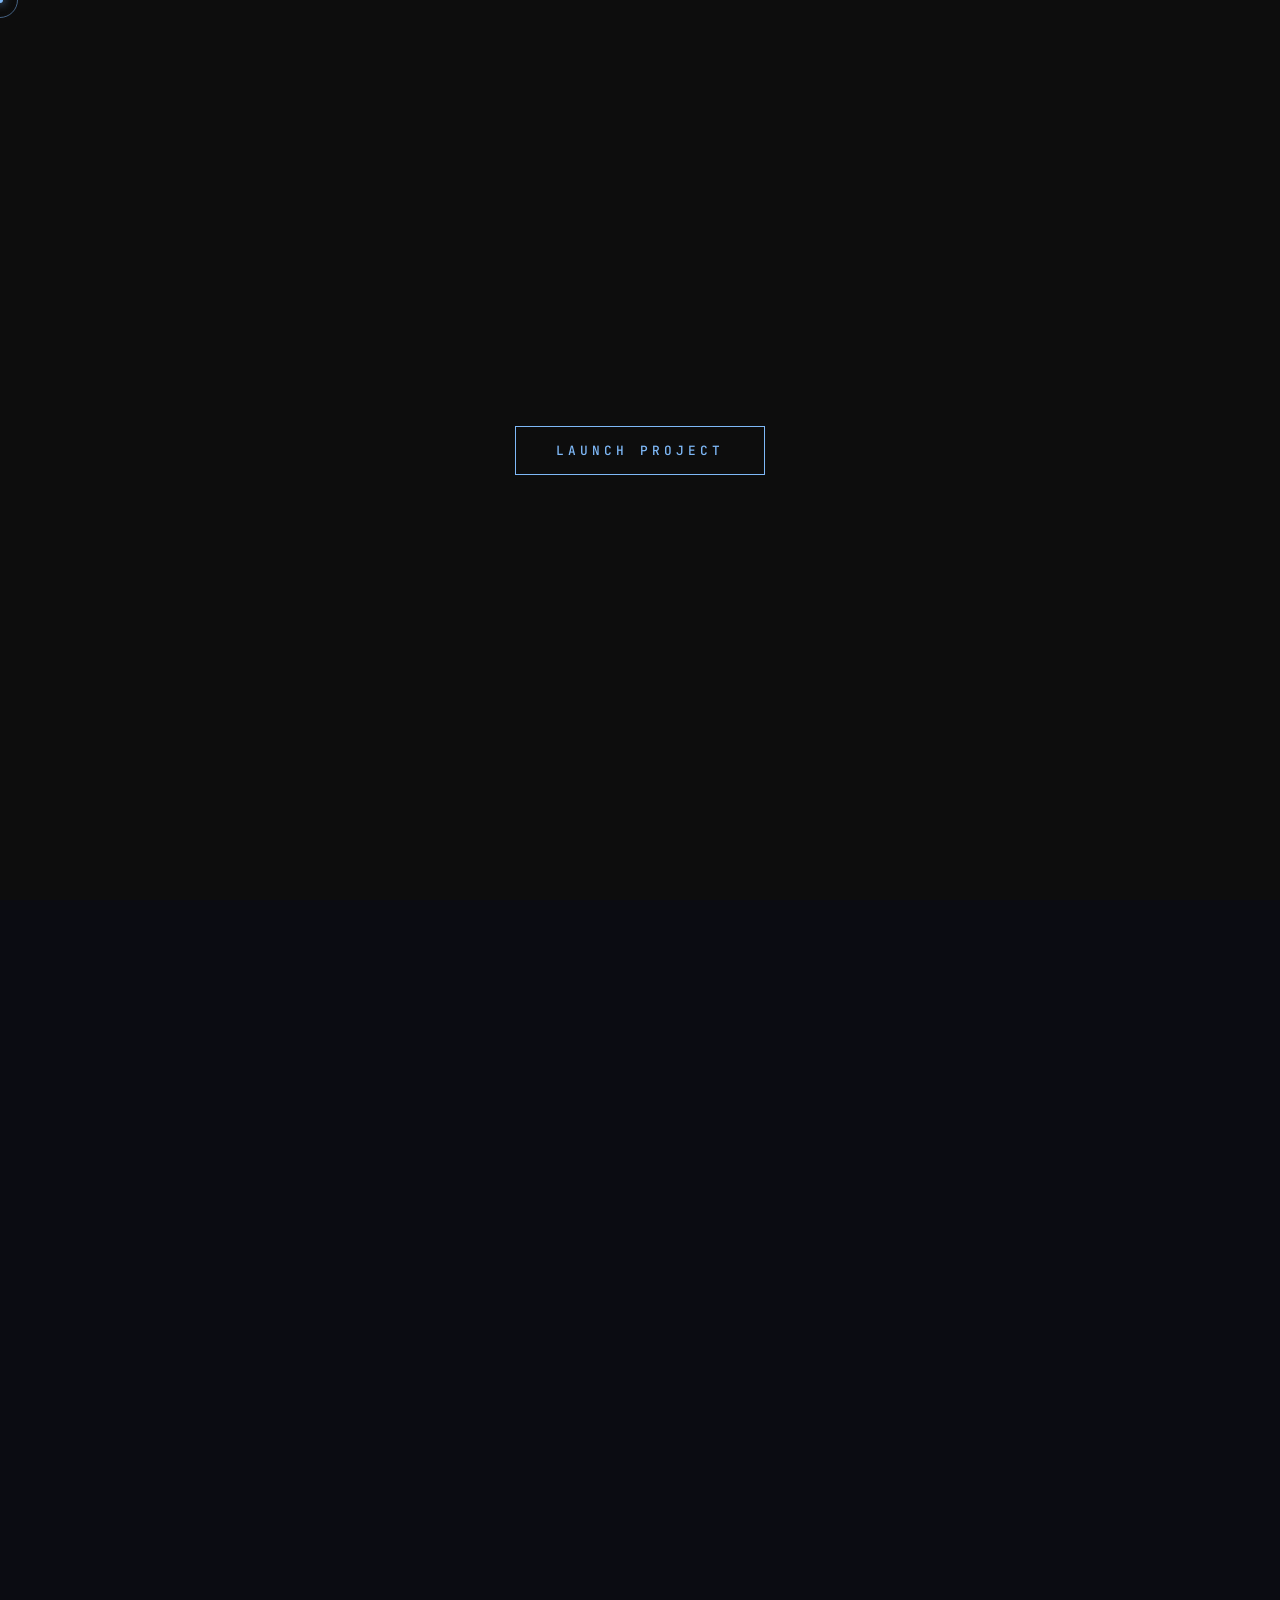
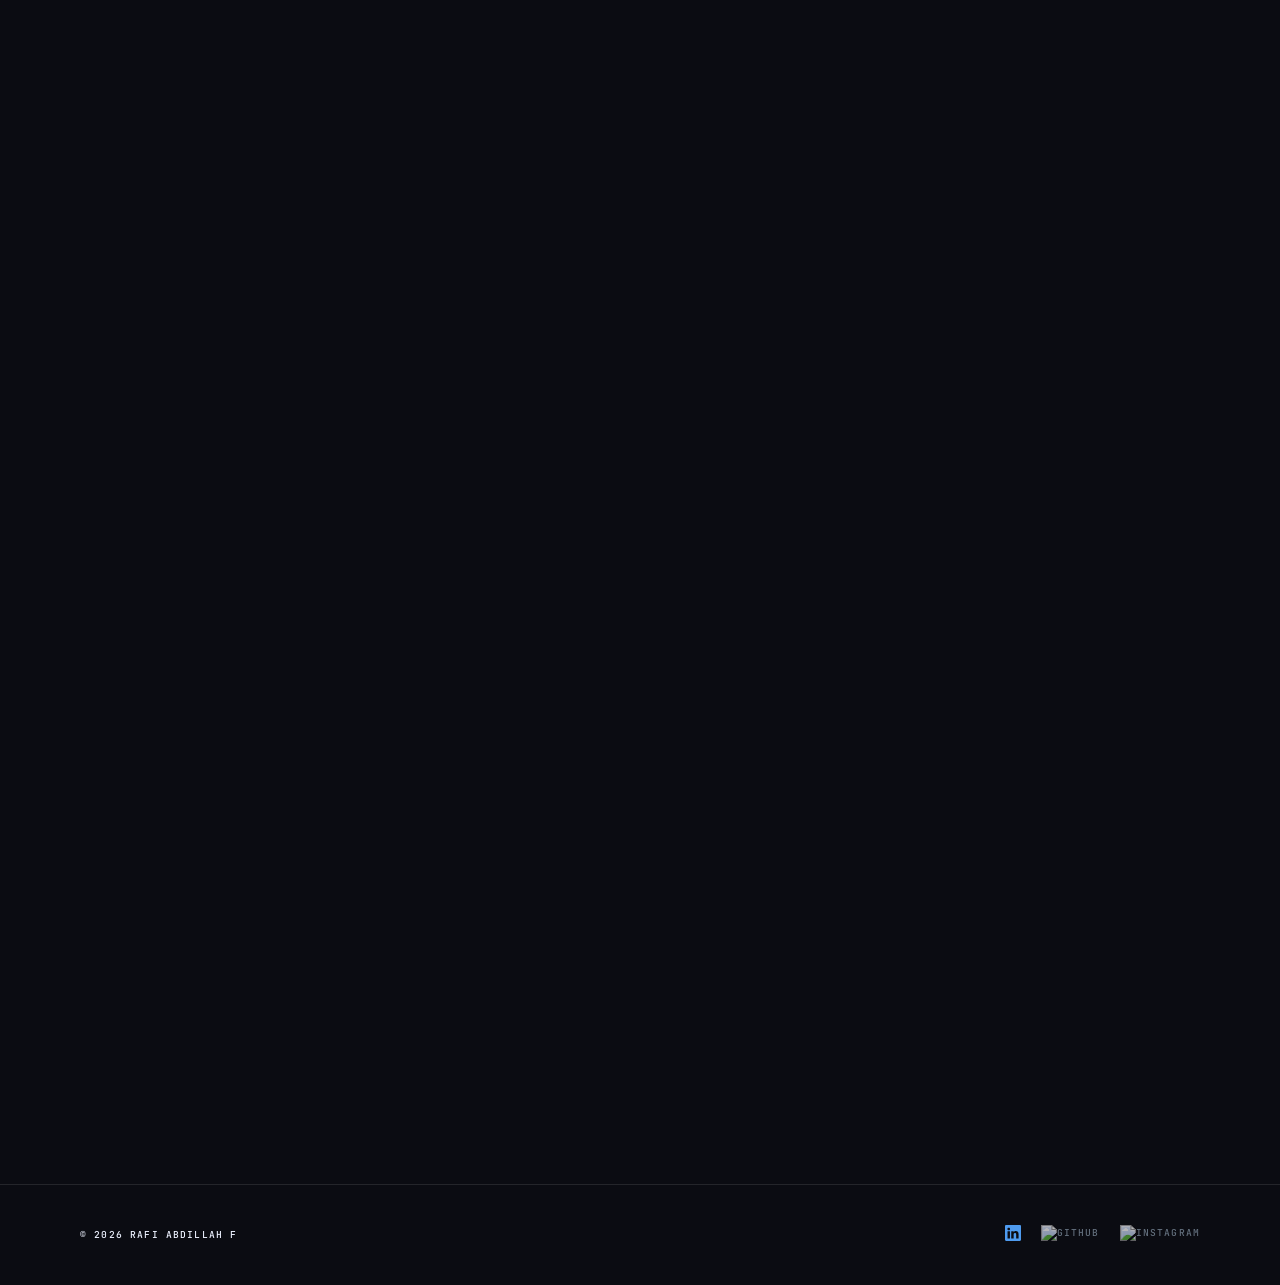
==== index.html @ 746b24a1 "add gfx" ====
<!DOCTYPE html>
<html lang="en">
<head>
    <meta charset="UTF-8">
    <meta name="viewport" content="width=device-width, initial-scale=1.0">
    <title>RAFI ABDILLAH F | Fullstack Developer</title>
    
    <meta name="title" content="Rafi Abdillah F — Fullstack Developer & Creative Builder">
    <meta name="description" content="Portfolio Rafi Abdillah F. Ngebangun web modern, UI/UX yang enak dipake, sama project digital yang beda dari yang lain.">
    <meta name="keywords" content="Rafi Abdillah, Fullstack Developer, Web Developer Indonesia, UI UX, Laravel, Portfolio, Creative Developer">
    <meta name="author" content="Rafi Abdillah F">

    <meta property="og:type" content="website">
    <meta property="og:url" content="https://closetome.vercel.app">
    <meta property="og:title" content="Rafi Abdillah F — Fullstack Developer">
    <meta property="og:description" content="Portfolio Rafi Abdillah F. Building modern web, UI/UX, and digital projects.">
    <meta property="og:image" content="https://github.com/rapirawr/Portofolio/blob/main/assets/images/hero.webp?raw=true">
    <meta property="og:site_name" content="Rafi Abdillah Portfolio">

    <meta name="twitter:card" content="summary_large_image">
    <meta name="twitter:url" content="https://closetome.vercel.app">
    <meta name="twitter:title" content="Rafi Abdillah F — Fullstack Developer">
    <meta name="twitter:description" content="Portfolio developer yang fokus ke web modern, UI/UX, dan pengalaman digital yang clean.">
    <meta name="twitter:image" content="https://github.com/rapirawr/Portofolio/blob/main/assets/images/hero.webp?raw=true">

    <link rel="preconnect" href="https://fonts.googleapis.com">
    <link rel="preconnect" href="https://fonts.gstatic.com" crossorigin>
    <link href="https://fonts.googleapis.com/css2?family=Bricolage+Grotesque:opsz,wght@12..96,200..800&family=Instrument+Serif:ital@0;1&family=Syne:wght@400;500;600;700;800&family=Plus+Jakarta+Sans:wght@300;400;500;600;700&family=JetBrains+Mono:wght@400;500&display=swap" rel="stylesheet">
    
    <link rel="stylesheet" href="https://unpkg.com/aos@next/dist/aos.css" />
    <link rel="stylesheet" href="assets/css/style.css">
    <link rel="icon" type="image/png" href="assets/images/favicon.png">
    <meta name="theme-color" content="#FFFBF7">
    <link rel="manifest" href="manifest.json">
    <meta name="mobile-web-app-capable" content="yes">
    <meta name="apple-mobile-web-app-capable" content="yes">
    <meta name="apple-mobile-web-app-status-bar-style" content="black-translucent">
    <meta name="apple-mobile-web-app-title" content="RAFI F">
    <link rel="apple-touch-icon" href="assets/images/favicon.png">
    <script type="text/javascript" src="https://cdn.jsdelivr.net/npm/@emailjs/browser@4/dist/email.min.js"></script>
    <script type="text/javascript">
       (function(){
          emailjs.init("ZkjOcV9cVwNDbLyTY");
       })();
    </script>
    <script src="https://unpkg.com/lucide@latest"></script>
</head>
<body class="loading">
    <div class="page-loader" id="page-loader">
        <div class="loader-content" id="loader-content">
            <div class="greeting-container" id="greeting-container" style="display: none;">
                <span class="greeting-dot"></span>
                <span class="greeting-text" id="greeting-text">Hello</span>
            </div>
            <div class="enter-screen" id="enter-screen">
                <button class="enter-btn mono" id="enter-btn">
                    <span class="enter-btn-text">LAUNCH PROJECT</span>
                    <span class="enter-btn-glitch"></span>
                </button>
            </div>
        </div>
    </div>

    <div class="scroll-progress-container">
        <div class="scroll-progress-bar" id="scroll-bar"></div>
    </div>
    <div class="noise-overlay"></div>
    <div class="mouse-glow" id="mouse-glow"></div>
    <div class="bg-grid"></div>
    <div class="blob blob-1"></div>
    <div class="blob blob-2"></div>
    <canvas id="particles-canvas"></canvas>
    <div class="custom-cursor" id="cursor"></div>
    <div class="cursor-follower" id="cursor-follower"></div>
    
    <!-- TECH DECORATIONS -->
    <div class="hud-corners">
        <div class="corner tl"></div>
        <div class="corner tr"></div>
        <div class="corner bl"></div>
        <div class="corner br"></div>
    </div>
    <!-- <div class="dynamic-scanline"></div> -->

    <!-- AMBIENT AUDIO CONTROL -->
    <div class="ambient-control" id="ambient-control">
        <div class="ambient-visualizer">
            <div class="bar"></div>
            <div class="bar"></div>
            <div class="bar"></div>
            <div class="bar"></div>
        </div>
        <button class="ambient-toggle" id="ambient-toggle" aria-label="Toggle background music">
            <i data-lucide="music"></i>
            <span class="mono">AMBIENT: <span id="ambient-status">OFF</span></span>
        </button>
        <audio id="ambient-loop" loop preload="auto">
            <source src="assets/audio/ambient.mp3" type="audio/mpeg">
        </audio>
    </div>

    <nav id="navbar">
        <div class="nav-container">
            <a href="#hero" class="logo">
                <img src="assets/images/logo.png" alt="Logo">
            </a>
            <ul class="nav-links">
                <li><a href="#hero" class="nav-item"><i data-lucide="home" class="nav-icon"></i> <span data-i18n="nav.start">START</span></a></li>
                <li><a href="#about" class="nav-item"><i data-lucide="user" class="nav-icon"></i> <span data-i18n="nav.about">ABOUT</span></a></li>
                <li><a href="#experience" class="nav-item"><i data-lucide="briefcase" class="nav-icon"></i> <span data-i18n="nav.experience">EXPERIENCE</span></a></li>
                <li><a href="#skills" class="nav-item"><i data-lucide="cpu" class="nav-icon"></i> <span data-i18n="nav.skills">MASTERY</span></a></li>
                <li><a href="#projects" class="nav-item"><i data-lucide="layers" class="nav-icon"></i> <span data-i18n="nav.work">PROJECTS</span></a></li>
                <li><a href="#contact" class="nav-item"><i data-lucide="send" class="nav-icon"></i> <span data-i18n="nav.contact">CONTACT</span></a></li>
            </ul>
            <div class="nav-right">

                <div class="lang-switcher mono">
                    <span class="lang-btn active" data-lang="en">EN</span>
                    <span class="divider">/</span>
                    <span class="lang-btn" data-lang="id">ID</span>
                </div>
                <button class="hamburger" id="hamburger" aria-label="Toggle menu">
                    <span></span>
                    <span></span>
                    <span></span>
                </button>
            </div>
        </div>
    </nav>

    <div class="mobile-menu" id="mobile-menu">
        <div class="mobile-menu-header mono">
            <span class="mobile-menu-label">SYSTEM // NAVIGATION</span>
            <span class="mobile-menu-version">V.2026</span>
        </div>
        <ul class="mobile-nav-links">
            <li><a href="#hero" data-i18n="nav.start">Home</a></li>
            <li><a href="#about" data-i18n="nav.about">About</a></li>
            <li><a href="#experience" data-i18n="nav.experience">Experience</a></li>
            <li><a href="#skills" data-i18n="nav.skills">Skills</a></li>
            <li><a href="#certificates" data-i18n="nav.credentials">Credentials</a></li>
            <li><a href="#projects" data-i18n="nav.work">Work</a></li>
            <li><a href="#contact" data-i18n="nav.contact">Contact</a></li>
        </ul>
        <div class="mobile-menu-footer mono">
            <div class="mobile-socials">
                <a href="https://www.linkedin.com/in/rafi-abdillah-f-9517a1329/" target="_blank" aria-label="LinkedIn">
                    <svg xmlns="http://www.w3.org/2000/svg" width="16" height="16" fill="#4e9bef" viewBox="0 0 16 16">
                    <path d="M0 1.146C0 .513.526 0 1.175 0h13.65C15.474 0 16 .513 16 1.146v13.708c0 .633-.526 1.146-1.175 1.146H1.175C.526 16 0 15.487 0 14.854zm4.943 12.248V6.169H2.542v7.225zm-1.2-8.212c.837 0 1.358-.554 1.358-1.248-.015-.709-.52-1.248-1.342-1.248S2.4 3.226 2.4 3.934c0 .694.521 1.248 1.327 1.248zm4.908 8.212V9.359c0-.216.016-.432.08-.586.173-.431.568-.878 1.232-.878.869 0 1.216.662 1.216 1.634v3.865h2.401V9.25c0-2.22-1.184-3.252-2.764-3.252-1.274 0-1.845.7-2.165 1.193v.025h-.016l.016-.025V6.169h-2.4c.03.678 0 7.225 0 7.225z"/>
                    </svg>                 </a>
                <a href="https://instagram.com/rapikerenbgt" target="_blank" aria-label="Instagram">
                    <img src="https://cdn.simpleicons.org/instagram/4e9bef" alt="Instagram" width="18" height="18" loading="lazy">
                </a>
                <a href="https://github.com/rapirawr" target="_blank" aria-label="GitHub">
                    <img src="https://cdn.simpleicons.org/github/4e9bef" alt="GitHub" width="18" height="18" loading="lazy">
                </a>    
            </div>
            <div class="mobile-hud-details">
                <span id="mobile-time">00:00:00</span>
                <span>LOC: INDONESIA - 7.54°S 110.45°E</span>
            </div>
        </div>
    </div>

    <main>
        <section id="hero" class="section">
            <div class="hero-header-labels mono">
                <span data-aos="fade-down" data-aos-delay="100" data-i18n="hero.est">EST 2026</span>
                <span data-aos="fade-down" data-aos-delay="200" data-i18n="hero.base">BASED IN INDONESIA</span>
                <span data-aos="fade-down" data-aos-delay="300" data-i18n="hero.status">OPEN FOR WORK</span>
            </div>
            <div class="hero-geo-bg" data-aos="fade-in" data-aos-duration="2000">
                <svg viewBox="0 0 100 100" preserveAspectRatio="xMidYMid meet">
                    <path class="geo-path" d="M0,50 Q25,0 50,50 T100,50" fill="none" stroke="#4e9bef" stroke-opacity="0.3" stroke-width="0.5" />
                    <circle cx="50" cy="50" r="40" fill="none" stroke="#4e9bef" stroke-opacity="0.15" stroke-width="0.2" />
                    <line x1="0" y1="0" x2="100" y2="100" stroke="#4e9bef" stroke-opacity="0.1" stroke-width="0.1" />
                    <line x1="100" y1="0" x2="0" y2="100" stroke="#4e9bef" stroke-opacity="0.1" stroke-width="0.1" />
                </svg>
            </div>
            <div class="hero-content centered">
                <div class="hero-main-text">
                    <div class="label-wrapper" data-aos="fade-up">
                        <span class="label mono" data-i18n="hero.label">00 // DIGITAL ARCHITECT & FULLSTACK DEVELOPER</span>
                    </div>
                    <h1 id="hero-name" class="scramble" data-aos-delay="400">RAFI ABDILLAH F</h1>
                    <div class="hero-tagline-container" data-aos="fade-up" data-aos-delay="600">
                        <p class="tagline clip-reveal" data-i18n="hero.tagline">ENGINEERING HIGH-FIDELITY DIGITAL EXPERIENCES THROUGH CODE AND DESIGN.</p>
                        <div class="hero-cta-group">
                            <a href="#projects" class="glowbutton">
                                <span data-i18n="hero.cta.work">VIEW PROJECTS</span>
                            </a>
                            <a href="cv" target="_blank" class="glowbutton">
                                <span data-i18n="hero.cta.cv">CV</span>
                            </a>
                        </div>
                    </div>
                </div>
            </div>
            <div class="scroll-wrapper">
                <div class="scroll-text mono" data-i18n="hero.scroll">SCROLL TO DISCOVER</div>
                <div class="scroll-line"></div>
            </div>
            <div class="glow-focal"></div>
        </section>

        <section id="about" class="section reveal-section " data-aos="fade-up">
            <div class="container about-layout">
                <div class="about-text ">
                    <h2 class="label mono" data-aos="fade-right">01 // ABOUT</h2>
                    <p class="display-text" data-i18n="about.text" data-aos="fade-right" data-aos-delay="200">
                        <span class="drop-cap">I</span> am a <span class="highlight">Fullstack Developer</span> dedicated to building <span class="text-accent">scalable</span>, high-performance web applications with <span class="serif-italic">refined aesthetics</span>.
                    </p>
                    <div class="stats">
                        <div class="stat-item interactive-stat" data-aos="zoom-in" data-aos-delay="300">
                            <i data-lucide="calendar" class="stat-icon"></i>
                            <span class="stat-num" data-target="3">0</span>
                            <span class="stat-label mono" data-i18n="about.exp">Years Exp</span>
                            <div class="stat-hover-decor"></div>
                        </div>
                        <div class="stat-item interactive-stat" data-aos="zoom-in" data-aos-delay="500">
                            <i data-lucide="code-2" class="stat-icon"></i>
                            <span class="stat-num" data-target="15">0</span>
                            <span class="stat-label mono" data-i18n="about.projects">Projects</span>
                            <div class="stat-hover-decor"></div>
                        </div>
                        <div class="stat-item interactive-stat" data-aos="zoom-in" data-aos-delay="700">
                            <i data-lucide="award" class="stat-icon"></i>
                            <span class="stat-num" data-target="10">0</span>
                            <span class="stat-label mono" data-i18n="about.awards">Credentials</span>
                            <div class="stat-hover-decor"></div>
                        </div>
                    </div>
                </div>
                <div data-aos="zoom-in" class="about-visual ">
                    <div class="about-photo-wrap tilt-element">
                        <div class="photo-frame">
                            <img src="assets/images/hero.webp" alt="Rafi Abdillah F" class="about-img">
                            <div class="frame-decor tl"></div>
                            <div class="frame-decor tr"></div>
                            <div class="frame-decor bl"></div>
                            <div class="frame-decor br"></div>
                            
                            <div class="photo-overlay-hud mono">
                                <div class="hud-tag top-left">SCAN_ACTIVE</div>
                                <div class="hud-tag bottom-right">ID_VERIFIED</div>
                            </div>
                        </div>
                        <div class="photo-glitch-overlay"></div>
                        
                        <!-- Floating Tech Bits -->
                        <div class="floating-bit b1 mono">[0101]</div>
                        <div class="floating-bit b2 mono">[ARCH_V2]</div>
                        <div class="floating-bit b3 mono">[CORE]</div>
                    </div>
                </div>
            </div>
        </section>

        <section id="experience" class="section reveal-section" data-aos="fade-up">
            <div class="container">
                <h2 class="label mono" data-i18n="exp.title">02 // EXP & EDU</h2>
                <div class="timeline">
                    <div class="timeline-item" data-aos="fade-left">
                        <div class="timeline-dot"></div>
                        <div class="timeline-content">
                            <span class="timeline-date mono" data-i18n="exp1.date">2024 — PRESENT</span>
                            <h3 data-i18n="exp1.title">Software Engineering</h3>
                            <p class="mono">SMKN 1 Bondowoso</p>
                            <p class="description" data-i18n="exp1.desc">Fokus dalam pengembangan perangkat lunak, arsitektur web modern, dan logika pemrograman tingkat lanjut.</p>
                        </div>
                    </div>
                    <div class="timeline-item" data-aos="fade-left">
                        <div class="timeline-dot"></div>
                        <div class="timeline-content">
                            <span class="timeline-date mono" data-i18n="exp2.date">2021 — 2024</span>
                            <h3 data-i18n="exp2.title">Junior High School</h3>
                            <p class="mono">SMP Negeri 3 Bondowoso</p>
                            <p class="description" data-i18n="exp2.desc">Menyelesaikan pendidikan dasar menengah dengan fokus pada studi umum.</p>
                        </div>
                    </div>
                    <div class="timeline-item" data-aos="fade-left">
                        <div class="timeline-dot"></div>
                        <div class="timeline-content">
                            <span class="timeline-date mono" data-i18n="exp3.date">2015 — 2021</span>
                            <h3 data-i18n="exp3.title">Elementary School</h3>
                            <p class="mono">SD Negeri Dabasah 4 Bondowoso</p>
                            <p class="description" data-i18n="exp3.desc">Memulai perjalanan akademik dan mengembangkan keterampilan dasar.</p>
                        </div>
                    </div>
                </div>
            </div>
        </section>

        <section id="skills" class="section reveal-section" data-aos="fade-up">
            <div class="skills-bg-decor">
                <div class="tech-bit mono" style="top: 10%; left: 5%;">[STATUS: ACTIVE]</div>
                <div class="tech-bit mono" style="bottom: 15%; right: 8%;">[CORE_LOAD: 100%]</div>
                <div class="tech-bit mono" style="top: 40%; right: 5%;">01011010</div>
                <div class="tech-bit mono" style="bottom: 20%; left: 10%;">ARCH_V2.0</div>
            </div>
            <div class="container">
                <h2 class="label mono">03 // MASTERY</h2>
                <div class="skills-categorized-grid">
                    <!-- Category 1: Frontend & Design -->
                    <div class="skill-category" data-aos="fade-up" data-aos-delay="00">
                        <h3 class="mono category-title">FRONTEND & DESIGN</h3>
                        <div class="category-skills">
                            <div class="skill-box">
                                <div class="skill-img-icon"><i data-lucide="layout-template"></i></div>
                                <div class="skill-info">
                                    <h3>FRONTEND CORE</h3>
                                    <p class="mono">REACT / CSS / JS</p>
                                </div>
                                <div class="skill-progress"><div class="bar" style="width: 100%;"></div></div>
                            </div>
                            <div class="skill-box alternate">
                                <div class="skill-img-icon"><i data-lucide="pen-tool"></i></div>
                                <div class="skill-info">
                                    <h3>FIGMA</h3>
                                    <p class="mono">Prototyping / UX</p>
                                </div>
                                <div class="skill-progress"><div class="bar" style="width: 100%;"></div></div>
                            </div>
                            <div class="skill-box">
                                <div class="skill-img-icon"><i data-lucide="box"></i></div>
                                <div class="skill-info">
                                    <h3>BLENDER</h3>
                                    <p class="mono">3D Modeling</p>
                                </div>
                                <div class="skill-progress"><div class="bar" style="width: 100%;"></div></div>
                            </div>
                        </div>
                    </div>

                    <!-- Category 2: Backend & Infrastructure -->
                    <div class="skill-category" data-aos="fade-up" data-aos-delay="100">
                        <h3 class="mono category-title">BACKEND & INFRA</h3>
                        <div class="category-skills">
                            <div class="skill-box alternate">
                                <div class="skill-img-icon"><i data-lucide="server"></i></div>
                                <div class="skill-info">
                                    <h3>LARAVEL & PYTHON</h3>
                                    <p class="mono">MVC / API / Scripts</p>
                                </div>
                                <div class="skill-progress"><div class="bar" style="width: 100%;"></div></div>
                            </div>
                            <div class="skill-box">
                                <div class="skill-img-icon"><i data-lucide="database"></i></div>
                                <div class="skill-info">
                                    <h3>MYSQL</h3>
                                    <p class="mono">Relational Design</p>
                                </div>
                                <div class="skill-progress"><div class="bar" style="width: 100%;"></div></div>
                            </div>
                            <div class="skill-box alternate">
                                <div class="skill-img-icon"><i data-lucide="terminal"></i></div>
                                <div class="skill-info">
                                    <h3>LINUX</h3>
                                    <p class="mono">Bash / Server Mgmt</p>
                                </div>
                                <div class="skill-progress"><div class="bar" style="width: 100%;"></div></div>
                            </div>
                        </div>
                    </div>

                    <!-- Category 3: Systems & Mobile -->
                    <div class="skill-category" data-aos="fade-up" data-aos-delay="200">
                        <h3 class="mono category-title">SYSTEMS & MOBILE</h3>
                        <div class="category-skills">
                            <div class="skill-box">
                                <div class="skill-img-icon"><i data-lucide="smartphone"></i></div>
                                <div class="skill-info">
                                    <h3>FLUTTER</h3>
                                    <p class="mono">Cross-Platform UI</p>
                                </div>
                                <div class="skill-progress"><div class="bar" style="width: 100%;"></div></div>
                            </div>
                            <div class="skill-box alternate">
                                <div class="skill-img-icon"><i data-lucide="cpu"></i></div>
                                <div class="skill-info">
                                    <h3>IOT & EMBEDDED</h3>
                                    <p class="mono">ESP32 / Sensors</p>
                                </div>
                                <div class="skill-progress"><div class="bar" style="width: 100%;"></div></div>
                            </div>
                            <div class="skill-box">
                                <div class="skill-img-icon"><i data-lucide="gamepad-2"></i></div>
                                <div class="skill-info">
                                    <h3>ROBLOX STUDIO</h3>
                                    <p class="mono">Luau / Game Engine</p>
                                </div>
                                <div class="skill-progress"><div class="bar" style="width: 100%;"></div></div>
                            </div>
                        </div>
                    </div>
                </div>
            </div>
        </section>

        <section id="certificates" class="section reveal-section" data-aos="fade-up">
            <div class="container">
                <h2 class="label mono" data-aos="fade-right" data-i18n="credentials.title">04 // CREDENTIALS</h2>
                <div class="cert-grid">
                    <div class="cert-card" data-aos="zoom-in" data-aos-delay="100" data-id="A-001">
                        <div class="cert-inner">
                            <div class="cert-front">
                                <div class="cert-status mono">PIAGAM PENGHARGAAN</div>
                                <div class="cert-content">
                                    <span class="cert-issuer mono">INNOTECH COMPETITION</span>
                                    <h3>Innovation & Technology Award</h3>
                                    <p class="mono">ACHIEVEMENT // 2025</p>
                                </div>
                                <div class="cert-glow"></div>
                            </div>
                            <div class="cert-back">
                                <img src="assets/images/awards/Innotech.jpeg" alt="Piagam Innotech" loading="lazy" width="300" height="200">
                            </div>
                        </div>
                    </div>

                    <div class="cert-card" data-aos="zoom-in" data-aos-delay="200" data-id="C-024">
                        <div class="cert-inner">
                            <div class="cert-front">
                                <div class="cert-status mono">COMPETITION</div>
                                <div class="cert-content">
                                    <span class="cert-issuer mono">ISAC COMMUNITY</span>
                                    <h3>UI/UX Design Excellence</h3>
                                    <p class="mono">VERIFIED // 2025</p>
                                </div>
                                <div class="cert-glow"></div>
                            </div>
                            <div class="cert-back">
                                <img src="assets/images/awards/UIIX ISAC.jpg" alt="Sertifikat ISAC" loading="lazy" width="300" height="200">
                            </div>
                        </div>
                    </div>

                    <div class="cert-card" data-aos="zoom-in" data-aos-delay="300" data-id="S-IC6">
                        <div class="cert-inner">
                            <div class="cert-front">
                                <div class="cert-status mono">PROGRAM</div>
                                <div class="cert-content">
                                    <span class="cert-issuer mono">SAMSUNG INNOVATION CAMPUS</span>
                                    <h3>SIC Batch 6 Completion</h3>
                                    <p class="mono">CERTIFIED // 2024</p>
                                </div>
                                <div class="cert-glow"></div>
                            </div>
                            <div class="cert-back">
                                <img src="assets/images/awards/SIC6.jpg" alt="Sertifikat SIC" loading="lazy" width="300" height="200">
                            </div>
                        </div>
                    </div>

                    <div class="cert-card" data-aos="zoom-in" data-aos-delay="400" data-id="L-PY3">
                        <div class="cert-inner">
                            <div class="cert-front">
                                <div class="cert-status mono">TECHNICAL</div>
                                <div class="cert-content">
                                    <span class="cert-issuer mono">LATIKA ACADEMY</span>
                                    <h3>Python Programming Mastery</h3>
                                    <p class="mono">ISSUED // 2025</p>
                                </div>
                                <div class="cert-glow"></div>
                            </div>
                            <div class="cert-back">
                                <img src="assets/images/awards/Latika Python.jpg" alt="Sertifikat Latika Python" loading="lazy" width="300" height="200">
                            </div>
                        </div>
                    </div>

                    <div class="cert-card" data-aos="zoom-in" data-aos-delay="500">
                        <div class="cert-inner">
                            <div class="cert-front">
                                <div class="cert-status mono">VERIFIED</div>
                                <div class="cert-content">
                                    <span class="cert-issuer mono">LATIKA COMPETITION</span>
                                    <h3>Core Tech Fundamentals</h3>
                                    <p class="mono">VERIFIED // 2025</p>
                                </div>
                                <div class="cert-glow"></div>
                            </div>
                            <div class="cert-back">
                                <img src="assets/images/awards/Latika.jpg" alt="Sertifikat Latika" loading="lazy" width="300" height="200">
                            </div>
                        </div>
                    </div>

                    <div class="cert-card" data-aos="zoom-in" data-aos-delay="500">
                        <div class="cert-inner">
                            <div class="cert-front">
                                <div class="cert-status mono">VERIFIED</div>
                                <div class="cert-content">
                                    <span class="cert-issuer mono">MAHAVATION 2025</span>
                                    <h3>IoT Innovation</h3>
                                    <p class="mono">VERIFIED // 2025</p>
                                </div>
                                <div class="cert-glow"></div>
                            </div>
                            <div class="cert-back">
                                <img src="assets/images/awards/mahavation.png" alt="Sertifikat Mahavation" loading="lazy" width="300" height="200">
                            </div>
                        </div>
                    </div>
                </div>
            </div>
        </section>

        <section id="projects" class="section reveal-section" data-aos="fade-up">
            <div class="section-decor-line"></div>
            <div class="container">
                <div class="section-title-wrap">
                    <h2 class="label mono">05 // PROJECTS</h2>
                    <div class="tech-stats mono">
                        <span>[EXPLORE: GRID_VIEW]</span>
                        <span>[DEPLOYED: 05]</span>
                    </div>
                </div>
                
                <div class="project-grid-wrapper">
                    <div class="project-grid" id="project-grid">
                        <!-- Project 1 -->
                        <div class="project-item" data-aos="fade-left" data-aos-delay="100" 
                             data-i18n="project1"
                             data-title="KAZE POS"
                             data-category="01 // POS SYSTEM"
                             data-tech="React / Node.js / PostgreSQL / Tailwind"
                             data-desc="A premium Point of Sale system built for high-performance retail environments. Features real-time inventory tracking, multi-outlet management, and a sleek offline-first architecture."
                             data-gallery="assets/images/projects/kaze/kaze.png,assets/images/projects/kaze/kaze1.png,assets/images/projects/kaze/kaze2.png"
                             data-link="https://web-kaze.vercel.app">
                            <div class="project-card-image">
                                <img src="assets/images/projects/kaze/kaze.png" alt="Kaze POS">
                            </div>
                            <div class="project-card-content">
                                <span class="mono" data-i18n="project1.category">01 // POS SYSTEM</span>
                                <h3 data-i18n="project1.title">KAZE POS</h3>
                                <p data-i18n="project1.preview">Modern inventory & transaction management.</p>
                            </div>
                        </div>

                        <!-- Project 2 -->
                        <div class="project-item" data-aos="fade-left" data-aos-delay="200" 
                             data-i18n="project2"
                             data-title="SIPS"
                             data-category="02 // INFRASTRUCTURE"
                             data-tech="Laravel / Bootstrap / MySQL / PHP"
                             data-desc="An enterprise-grade complaint infrastructure. Designed to handle large volumes of data with institutional security protocols and automated reporting systems."
                             data-gallery="assets/images/projects/sips/sips.png,assets/images/projects/sips/sips1.png"
                             data-link="#">
                            <div class="project-card-image">
                                <img src="assets/images/projects/sips/sips.png" alt="SIPS">
                            </div>
                            <div class="project-card-content">
                                <span class="mono" data-i18n="project2.category">02 // INFRASTRUCTURE</span>
                                <h3 data-i18n="project2.title">SIPS</h3>
                                <p data-i18n="project2.preview">Secure school management system.</p>
                            </div>
                        </div>

                        <!-- Project 3 -->
                        <div class="project-item" data-aos="fade-left" data-aos-delay="300" 
                             data-i18n="project3"
                             data-title="HAJIKU "
                             data-category="03 // E-COMMERCE"
                             data-tech="HTML / CSS / Javascrip"
                             data-desc="A food procurement ecosystem optimized for speed. Features real-time price comparisons, automated ordering, and a seamless mobile-first user experience."
                             data-gallery="assets/images/projects/hajiku/hajiku.png,assets/images/projects/hajiku/hajiku1.pngx"
                             data-link="https://hajiku.vercel.app/">
                            <div class="project-card-image">
                                <img src="assets/images/projects/hajiku/hajiku.png" alt="Hajiku ">
                            </div>
                            <div class="project-card-content">
                                <span class="mono" data-i18n="project3.category">03 // E-COMMERCE</span>
                                <h3 data-i18n="project3.title">HAJIKU </h3>
                                <p data-i18n="project3.preview">Real-time food procurement platform.</p>
                            </div>
                        </div>

                        <!-- Project 4 -->
                        <div class="project-item" data-aos="fade-left" data-aos-delay="400" 
                             data-i18n="project4"
                             data-title="CASIVO HOME"
                             data-category="04 // IOT DASHBOARD"
                             data-tech="React / ESP32 / MQTT / CSS3"
                             data-desc="The ultimate smart home dashboard. Centralizes all IoT devices into one beautiful, intuitive interface with automated scene control and energy monitoring."
                             data-gallery="assets/images/projects/casivo/casivo.png,assets/images/projects/casivo/casivo1.png"
                             data-link="#">
                            <div class="project-card-image">
                                <img src="assets/images/projects/casivo/casivo.png" alt="Casivo Home">
                            </div>
                            <div class="project-card-content">
                                <span class="mono" data-i18n="project4.category">04 // IOT DASHBOARD</span>
                                <h3 data-i18n="project4.title">CASIVO HOME</h3>
                                <p data-i18n="project4.preview">Unified smart home automation.</p>
                            </div>
                        </div>

                        <!-- Project 5 -->
                        <div class="project-item" data-aos="fade-left" data-aos-delay="500" 
                             data-i18n="project5"
                             data-title="CONVERTIFLY"
                             data-category="05 // AI IMAGE SAAS"
                             data-tech="Next.js / WebAssembly / AI / TypeScript"
                             data-desc="An advanced browser-based image processing suite featuring AI background removal, high-performance compression, and multi-format conversion. Engineered for total privacy with zero server-side storage and unlimited processing capabilities."
                             data-gallery="assets/images/projects/convertifly/convertifly.png,assets/images/projects/convertifly/convertifly1.png, assets/images/projects/convertifly/convertifly2.png,assets/images/projects/convertifly/convertifly3.png"
                             data-link="https://convertifly-xyz.vercel.app/">
                            <div class="project-card-image">
                                <img src="assets/images/projects/convertifly/convertifly.png" alt="Convertifly">
                            </div>
                            <div class="project-card-content">
                                <span class="mono" data-i18n="project5.category">05 // AI IMAGE SAAS</span>
                                <h3 data-i18n="project5.title">CONVERTIFLY</h3>
                                <p data-i18n="project5.preview">Fast and secure file conversion.</p>
                            </div>
                        </div>
                </div>
                
                <div class="projects-footer" style="text-align: center; margin-top: 50px; display: none;" id="projects-load-more-container">
                    <button id="load-more-projects-btn" class="secondary-btn mono" style="padding: 15px 40px; margin: 0 auto; display: inline-flex;">
                        <span class="btn-decor tl-decor"></span>
                        <span class="btn-decor br-decor"></span>
                        <span class="btn-text">LOAD MORE PROJECTS //</span>
                    </button>
                </div>
            </div>
            </div>
        </section>

        <!-- ========================= MESSAGES SECTION ========================= -->
        <section id="messages" class="section reveal-section" data-aos="fade-up">
            <div class="container">
                <div class="section-title-wrap">
                    <h2 class="label mono" data-i18n="messages.label">06 // MESSAGES</h2>
                    <div class="tech-stats mono">
                        <span>[ARCHIVE: PERSONAL_LOG]</span>
                        <span>[TYPE: GROWTH]</span>
                    </div>
                </div>
                <p class="messages-subtitle" data-aos="fade-up" data-aos-delay="100" data-i18n="messages.subtitle">Words that stayed with me — from mentors, books, and moments of clarity that shaped how I think and build.</p>

                <div class="messages-carousel-container" data-aos="fade-up" data-aos-delay="200">
                    <div class="messages-carousel" id="messages-carousel">
                        <div class="messages-track" id="messages-track">
                            <!-- Message 1 -->
                            <div class="message-card message-card--featured ">
                                <div class="message-card__glow"></div>
                                <div class="message-card__quote-mark">"</div>
                                <blockquote class="message-card__text">
                                    First, solve the problem. Then, write the code.
                                </blockquote>
                                <div class="message-card__footer">
                                    <div class="message-card__source">
                                        <span class="message-card__author">John Johnson</span>
                                        <span class="message-card__origin mono">Software Engineering Wisdom</span>
                                    </div>
                                    <div class="message-card__index mono">001</div>
                                </div>
                            </div>

                            <!-- Message 2 -->
                            <div class="message-card message-card--neon">
                                <div class="message-card__glow"></div>
                                <div class="message-card__quote-mark">"</div>
                                <blockquote class="message-card__text">
                                    So, as long as u can do everything you love, usahain ya pi
                                </blockquote>
                                <div class="message-card__footer">
                                    <div class="message-card__source">
                                        <span class="message-card__author">A</span>
                                        <span class="message-card__origin mono">Bandung, 2026</span>
                                    </div>
                                    <div class="message-card__index mono">002</div>
                                </div>
                            </div>

                            <!-- Message 3 -->
                            <div class="message-card message-card--neon ">
                                <div class="message-card__glow"></div>
                                <div class="message-card__quote-mark">"</div>
                                <blockquote class="message-card__text">
                                    let it flow aja pii, life must go on, yang datang pergi yang hilang diganti
                                </blockquote>
                                <div class="message-card__footer">
                                    <div class="message-card__source">
                                        <span class="message-card__author">A</span>
                                        <span class="message-card__origin mono">Bandung, 2026</span>
                                    </div>
                                    <div class="message-card__index mono">003</div>
                                </div>
                            </div>

                            <!-- Message 4 -->
                            <div class="message-card">
                                <div class="message-card__glow"></div>
                                <div class="message-card__quote-mark">"</div>
                                <blockquote class="message-card__text">
                                    kaka lakuin hobi kaka aja, gpercaya anak rpl
                                </blockquote>
                                <div class="message-card__footer">
                                    <div class="message-card__source">
                                        <span class="message-card__author">S</span>
                                        <span class="message-card__origin mono">Bondowoso, 2026</span>
                                    </div>
                                    <div class="message-card__index mono">004</div>
                                </div>
                            </div>

                            <!-- Message 5 -->
                            <div class="message-card message-card--accent message-card--neon">
                                <div class="message-card__glow"></div>
                                <div class="message-card__quote-mark">"</div>
                                <blockquote class="message-card__text">
                                    Kamu ini ketua kelas ga berguna!
                                </blockquote>
                                <div class="message-card__footer">
                                    <div class="message-card__source">
                                        <span class="message-card__author">Ex. Kaproli</span>
                                        <span class="message-card__origin mono">Bondowoso, 2025</span>
                                    </div>
                                    <div class="message-card__index mono">005</div>
                                </div>
                            </div>

                            <!-- Message 6 -->
                            <div class="message-card">
                                <div class="message-card__glow"></div>
                                <div class="message-card__quote-mark">"</div>
                                <blockquote class="message-card__text">
                                    Simplicity is the ultimate sophistication.
                                </blockquote>
                                <div class="message-card__footer">
                                    <div class="message-card__source">
                                        <span class="message-card__author">Leonardo da Vinci</span>
                                        <span class="message-card__origin mono">Renaissance Wisdom</span>
                                    </div>
                                    <div class="message-card__index mono">006</div>
                                </div>
                            </div>
                        </div>
                    </div>
                    
                    <div class="carousel-controls">
                        <button class="carousel-btn prev" id="carousel-prev" aria-label="Previous message">
                            <i data-lucide="chevron-left"></i>
                        </button>
                        <div class="carousel-dots" id="carousel-dots"></div>
                        <button class="carousel-btn next" id="carousel-next" aria-label="Next message">
                            <i data-lucide="chevron-right"></i>
                        </button>
                    </div>
                </div>
            </div>
        </section>
            </div>
        </section>


        <section id="contact" class="section reveal-section" data-aos="fade-up">
            <div class="marquee">
                <div class="marquee-inner">
                    <span data-i18n="contact.marquee">LET'S WORK TOGETHER — LET'S WORK TOGETHER — LET'S WORK TOGETHER — LET'S WORK TOGETHER — </span>
                    <span data-i18n="contact.marquee">LET'S WORK TOGETHER — LET'S WORK TOGETHER — LET'S WORK TOGETHER — LET'S WORK TOGETHER — </span>
                </div>
            </div>
            
            <div class="container">
                <div class="contact-grid">
                    <div class="contact-info" data-aos="fade-right">
                        <div class="contact-header">
                            <h2 class="label mono">05 // CONTACT</h2>
                            <h3 class="display-title" data-i18n="contact.title">LET'S BUILD SOMETHING EXTRAORDINARY.</h3>
                        </div>
                        
                        <div class="contact-methods mono">
                            <div class="method-item" data-aos="fade-up" data-aos-delay="100">
                                <span class="method-label">LOCAL_TIME</span>
                                <span class="method-value" id="contact-time">00:00:00 GMT+7</span>
                            </div>
                            <div class="method-item" data-aos="fade-up" data-aos-delay="200">
                                <span class="method-label">AVAILABILITY</span>
                                <span class="method-value status-available">AVAILABLE_FOR_PROJECTS</span>
                            </div>
                            <div class="method-item" data-aos="fade-up" data-aos-delay="300">
                                <span class="method-label">ENCRYPTED_MAIL</span>
                                <a href="mailto:rabdillahf09@gmail.com" class="method-value link">RABDILLAHF09@GMAIL.COM</a>
                            </div>
                        </div>

                        <div class="contact-socials-hud" data-aos="fade-up" data-aos-delay="400">
                            <a href="https://instagram.com/rapikerenbgt" target="_blank" class="hud-social-link">INSTAGRAM</a>
                            <a href="https://github.com/rapirawr" target="_blank" class="hud-social-link">GITHUB</a>
                            <a href="https://www.linkedin.com/in/rafi-abdillah-f-9517a1329/" target="_blank" class="hud-social-link">LINKEDIN</a>
                        </div>
                    </div>

                    <div class="contact-form-wrapper" data-aos="fade-left">
                        <div class="form-container-premium">
                            <div class="form-header-hud mono">
                                <span>SECURE_CONNECTION: ESTABLISHED</span>
                                <div class="pulse-dot"></div>
                            </div>
                            
                            <form class="contact-form">
                                <input type="hidden" name="to_name" value="Rafi Abdillah F"> 
                                <input type="hidden" name="time" id="mail-time">

                                <div class="input-group">
                                    <input type="text" id="name" name="from_name" required placeholder=" ">
                                    <label for="name" class="mono" data-i18n="contact.name">NAME</label>
                                    <div class="input-focus-line"></div>
                                </div>
                                
                                <div class="input-group">
                                    <input type="email" id="email" name="from_email" required placeholder=" ">
                                    <label for="email" class="mono" data-i18n="contact.email">EMAIL</label>
                                    <div class="input-focus-line"></div>
                                </div>
                                
                                <div class="input-group">
                                    <input type="text" id="subject" name="subject" required placeholder=" ">
                                    <label for="subject" class="mono">SUBJECT</label>
                                    <div class="input-focus-line"></div>
                                </div>
                                
                                <div class="input-group">
                                    <textarea id="message" name="message" rows="4" required placeholder=" "></textarea>
                                    <label for="message" class="mono" data-i18n="contact.message">MESSAGE</label>
                                    <div class="input-focus-line"></div>
                                </div>
                                
                                <button type="submit" class="submit-btn-premium mono">
                                    <span class="btn-text" data-i18n="contact.btn">TRANSMIT INQUIRY</span>
                                    <span class="btn-icon"><i data-lucide="arrow-right"></i></span>
                                    <div class="btn-shimmer"></div>
                                </button>
                                
                                <div id="form-status" class="mono"></div>
                            </form>
                            
                            <div class="form-footer-hud mono">
                                <span>PROTOCOL_V.4.0</span>
                                <span>CRC_CHECK: OK</span>
                            </div>
                        </div>
                    </div>
                </div>
            </div>
        </section>
    </main>

    <footer>
        <div class="container footer-content mono">
            <span>© 2026 RAFI ABDILLAH F</span>
            <div class="socials">
                <a href="https://www.linkedin.com/in/rafi-abdillah-f-9517a1329/" target="_blank" aria-label="LinkedIn">
                    <svg xmlns="http://www.w3.org/2000/svg" width="16" height="16" fill="#4e9bef" viewBox="0 0 16 16">
                    <path d="M0 1.146C0 .513.526 0 1.175 0h13.65C15.474 0 16 .513 16 1.146v13.708c0 .633-.526 1.146-1.175 1.146H1.175C.526 16 0 15.487 0 14.854zm4.943 12.248V6.169H2.542v7.225zm-1.2-8.212c.837 0 1.358-.554 1.358-1.248-.015-.709-.52-1.248-1.342-1.248S2.4 3.226 2.4 3.934c0 .694.521 1.248 1.327 1.248zm4.908 8.212V9.359c0-.216.016-.432.08-.586.173-.431.568-.878 1.232-.878.869 0 1.216.662 1.216 1.634v3.865h2.401V9.25c0-2.22-1.184-3.252-2.764-3.252-1.274 0-1.845.7-2.165 1.193v.025h-.016l.016-.025V6.169h-2.4c.03.678 0 7.225 0 7.225z"/>
                    </svg>          
                </a>
                <a href="https://github.com/rapirawr" target="_blank" aria-label="GitHub">
                    <img src="https://cdn.simpleicons.org/github/4e9bef" alt="GitHub" width="16" height="16" loading="lazy">
                </a>
                <a href="https://instagram.com/rapikerenbgt" target="_blank" aria-label="Instagram">
                    <img src="https://cdn.simpleicons.org/instagram/4e9bef" alt="Instagram" width="16" height="16" loading="lazy">
                </a>
            </div>
        </div>
    </footer>

    <div class="hud-overlay mono">
        <div class="hud-item">SYS: ACTIVE</div>
        <div class="hud-item" id="hud-time">00:00:00</div>
        <div class="hud-item">LOC: INDONESIA</div>
    </div>

    <!-- CERTIFICATE MODAL -->
    <div id="cert-modal" class="cert-modal">
        <div class="modal-overlay"></div>
        <div class="modal-container">
            <div class="modal-header mono">
                <span id="modal-title">CERTIFICATE_VIEWER</span>
                <button class="close-modal">&times;</button>
            </div>
            <div class="modal-body">
                <img id="modal-img" src="" alt="Certificate Image">
            </div>
            <div class="modal-footer mono">
                <span class="status-indicator">SYSTEM: HIGH_FIDELITY_RENDER</span>
            </div>
        </div>
    </div>

    <!-- PROJECT MODAL -->
    <div id="project-modal" class="project-modal">
        <div class="p-modal-overlay"></div>
        <div class="p-modal-container">
            <!-- HUD DECORATIONS -->
            <div class="p-modal-hud-edge top"></div>
            <div class="p-modal-hud-edge bottom"></div>
            <div class="p-modal-side-label left mono">PROJECT_SPECIFICATION_V4.0</div>
            <div class="p-modal-side-label right mono">AUTHENTIC_CREDENTIALS</div>

            <div class="p-modal-header-nav">
                <div class="p-modal-breadcrumb mono">
                    <span class="root">WORKSPACE</span>
                    <span class="sep">/</span>
                    <span class="category" id="modal-project-category-breadcrumb">CASE_STUDY</span>
                </div>
                <div class="p-modal-close-btn" aria-label="Close modal">
                    <span class="close-text mono" data-i18n="modal.close">CLOSE</span>
                    <div class="close-icon-wrap">
                        <span class="line"></span>
                        <span class="line"></span>
                    </div>
                </div>
            </div>

            <div class="p-modal-main" data-lenis-prevent>
                <div class="p-modal-content-left">
                    <div class="p-modal-title-area">
                        <span class="p-modal-number mono" id="modal-project-index">01</span>
                        <h2 id="modal-project-title" class="display-title">Project Name</h2>
                        <div class="p-modal-tags" id="modal-project-tech-tags">
                            <!-- Tags will be injected here -->
                        </div>
                    </div>
                    
                    <div class="p-modal-description-wrap">
                        <div class="desc-label mono" data-i18n="modal.desc">DESCRIPTION //</div>
                        <p class="p-modal-desc" id="modal-project-desc">Project description goes here.</p>
                    </div>

                    <div class="p-modal-meta-grid">
                        <div class="meta-box">
                            <span class="meta-label mono" data-i18n="modal.tech">TECH_STACK</span>
                            <span class="meta-value" id="modal-project-tech">React / Node.js</span>
                        </div>
                        <div class="meta-box">
                            <span class="meta-label mono" data-i18n="modal.status">STATUS</span>
                            <span class="meta-value">LIVE_PRODUCTION</span>
                        </div>
                    </div>

                    <div class="p-modal-footer-actions">
                        <a href="#" target="_blank" class="p-launch-btn" id="modal-project-link">
                            <span class="btn-shine"></span>
                            <span class="btn-label mono" data-i18n="modal.launch">LAUNCH_PROJECT</span>
                            <i data-lucide="external-link"></i>
                        </a>
                    </div>
                </div>

                <div class="p-modal-content-right">
                    <div class="p-modal-gallery-container">
                        <div class="gallery-hud mono">
                            <span>GALLERY_STREAM</span>
                            <span id="gallery-count">03_IMAGES</span>
                        </div>
                        <div class="p-modal-gallery" id="modal-project-gallery" data-lenis-prevent>
                            <!-- Images will be injected here -->
                        </div>
                        <div class="gallery-nav-hint mono">SCROLL_TO_EXPLORE</div>
                    </div>
                </div>
            </div>
        </div>
    </div>
    
    <script src="https://unpkg.com/aos@next/dist/aos.js"></script>
    <script src="https://cdnjs.cloudflare.com/ajax/libs/gsap/3.12.5/gsap.min.js"></script>
    <script src="https://cdnjs.cloudflare.com/ajax/libs/gsap/3.12.5/ScrollTrigger.min.js"></script>
    <script src="https://unpkg.com/lenis@1.1.13/dist/lenis.min.js"></script>
    <script src="assets/js/script.js"></script>
</body>
</html>
---- assets/css/style.css ----
:root {
    --bg-color: #0b0c12;
    --bg-surface: #0D0F1A;

    --glass: rgba(255, 255, 255, 0.04);
    --glass-bright: rgba(255, 255, 255, 0.07);
    --glass-border: rgba(255, 255, 255, 0.10);
    --glass-border-bright: rgba(99, 179, 237, 0.25);

    --surface: rgba(255, 255, 255, 0.05);

    --accent-primary: #7EB8F7 ; 
    --accent-secondary: #5A9FE8;
    --accent-bright: #7EB8F7;
    --accent-soft: #7EB8F7;
    --accent-glow: rgba(126, 184, 247, 0.20);
    --accent-teal: #4FD1C5;

    /* Text */
    --text-primary: #EDF2FF;
    --text-secondary: #8899AA;
    --text-muted: rgba(255, 255, 255, 0.30);

    --sans-font: 'Plus Jakarta Sans', -apple-system, BlinkMacSystemFont, sans-serif;
    --mono-font: 'JetBrains Mono', 'Courier New', monospace;
    --display-font: 'Bricolage Grotesque', sans-serif;

    --transition-slow: cubic-bezier(0.16, 1, 0.3, 1);
    --transition-fast: cubic-bezier(0.4, 0, 0.2, 1);
    --transition: var(--transition-slow);

    --neon-glow: 0 8px 32px rgba(126, 184, 247, 0.25);
    --grid-color: rgba(126, 184, 247, 0.04);
    --glow-soft: 0 0 40px rgba(126, 184, 247, 0.08);
    --sphere-color: #7EB8F7;
    --card-shadow: 0 4px 24px rgba(0, 0, 0, 0.5), 0 1px 0 rgba(255,255,255,0.06) inset;
}

html {
    cursor: none;
}

body {
    transition: background-color 0.8s cubic-bezier(0.4, 0, 0.2, 1), color 0.8s cubic-bezier(0.4, 0, 0.2, 1);
}

.scroll-progress-container {
    position: fixed;
    top: 0;
    left: 0;
    width: 100%;
    height: 3px;
    background: transparent;
    z-index: 10001;
}

.scroll-progress-bar {
    height: 100%;
    background: linear-gradient(to right, var(--accent-bright), var(--accent-secondary));
    width: 0%;
    box-shadow: 0 0 15px var(--accent-secondary);
    transition: width 0.1s ease-out;
}

.bg-grid {
    position: fixed;
    top: 0;
    left: 0;
    width: 100%;
    height: 100%;
    background-image:
        linear-gradient(var(--grid-color) 1px, transparent 1px),
        linear-gradient(90deg, var(--grid-color) 1px, transparent 1px);
    background-size: 80px 80px;
    z-index: -4;
    pointer-events: none;
    transform: perspective(1200px) rotateX(20deg);
    transform-origin: top;
    opacity: 1;
    clip-path: inset(0);
    transition: transform 0.2s ease-out;
    mask-image: radial-gradient(ellipse 80% 60% at 50% 0%, black 30%, transparent 100%);
}

.hud-corners .corner {
    position: fixed;
    width: 20px;
    height: 20px;
    border: 1px solid var(--glass-border-bright);
    z-index: 10002;
    pointer-events: none;
    opacity: 0.5;
}

.corner.tl { top: 20px; left: 20px; border-right: none; border-bottom: none; }
.corner.tr { top: 20px; right: 20px; border-left: none; border-bottom: none; }
.corner.bl { bottom: 20px; left: 20px; border-right: none; border-top: none; }
.corner.br { bottom: 20px; right: 20px; border-left: none; border-top: none; }

.side-hud-info {
    position: fixed;
    top: 50%;
    transform: translateY(-50%) rotate(-90deg);
    z-index: 0;
    font-size: 0.5rem;
    color: var(--accent-primary);
    opacity: 0.6;
    pointer-events: none;
    display: flex;
    gap: 30px;
    white-space: nowrap;
}

.side-hud-info.left { left: -60px; }
.side-hud-info.right { right: -60px; transform: translateY(-50%) rotate(90deg); }

.info-chunk {
    display: flex;
    align-items: center;
    gap: 10px;
}

.mini-bar {
    width: 40px;
    height: 2px;
    background: rgba(255, 255, 255, 0.1);
}

.mini-bar .fill {
    height: 100%;
    width: 60%;
    background: var(--accent-primary);
    animation: barCycle 4s infinite alternate;
}

.status-pulse {
    width: 4px;
    height: 4px;
    background: var(--accent-primary);
    border-radius: 50%;
    box-shadow: 0 0 5px var(--accent-primary);
    animation: blink 1s infinite alternate;
}

@keyframes barCycle {
    0% { width: 20%; }
    100% { width: 90%; }
}

@keyframes blink {
    from { opacity: 0.3; }
    to { opacity: 1; }
}

.dynamic-scanline {
    position: fixed;
    top: -100px;
    left: 0;
    width: 100%;
    height: 100px;
    background: linear-gradient(to bottom, transparent, rgba(126, 184, 247, 0.04), transparent);
    z-index: 10000;
    pointer-events: none;
    animation: globalScan 12s linear infinite;
}

@keyframes globalScan {
    0% { transform: translateY(0vh); }
    100% { transform: translateY(120vh); }
}

.section-decor-line {
    width: 100%;
    height: 1px;
    background: linear-gradient(90deg, transparent, var(--glass-border), transparent);
    margin-bottom: 2rem;
}

.section-title-wrap {
    display: flex;
    justify-content: space-between;
    align-items: flex-end;
    margin-bottom: 2rem;
}

.tech-stats {
    font-size: 0.55rem;
    color: var(--accent-primary);
    display: flex;
    gap: 20px;
    opacity: 0.5;
}

::selection{
    background-color: var(--accent-primary);
    color: var(--text-primary);
}

* {
    margin: 0;
    padding: 0;
    box-sizing: border-box;
    cursor: none; /* Hide default cursor */
}

html {
    /* scroll-behavior: smooth; */ /* Disabled for Lenis */
    background-color: var(--bg-color);
    overflow-x: hidden;
    width: 100%;
    position: relative;
}

body {
    font-family: var(--sans-font);
    color: var(--text-primary);
    background-color: var(--bg-color);
    overflow-x: hidden;
    width: 100%;
    line-height: 1.6;
    -webkit-font-smoothing: antialiased;
}

main {
    overflow-x: hidden;
    width: 100%;
}

body.loading {
    overflow: hidden;
}

::-webkit-scrollbar {
    display: none;
}

* {
    -ms-overflow-style: none;  /* IE and Edge */
    scrollbar-width: none;  /* Firefox */
}



.blob {
    position: fixed;
    width: 70vw;
    height: 70vw;
    filter: blur(160px);
    opacity: 0.10;
    z-index: -3;
    pointer-events: none;
    border-radius: 50%;
}

.blob-1 {
    top: -30%;
    left: -15%;
    background: radial-gradient(circle, #3B6FE8 0%, transparent 65%);
    animation: move 22s infinite alternate;
}
.blob-2 {
    bottom: -25%;
    right: -10%;
    background: radial-gradient(circle, #4FD1C5 0%, transparent 65%);
    animation: move 28s infinite alternate-reverse;
}

@keyframes move {
    from { transform: translate(0, 0) scale(1); }
    to { transform: translate(80px, 80px) scale(1.15); }
}

#particles-canvas {
    position: fixed;
    top: 0;
    left: 0;
    width: 100%;
    height: 100%;
    z-index: -2;
    pointer-events: none;
    opacity: 0.15;
}

.custom-cursor {
    width: 6px;
    height: 6px;
    background: var(--accent-primary);
    border-radius: 50%;
    position: fixed;
    pointer-events: none;
    z-index: 200001;
    transform: translate(-50%, -50%);
    box-shadow: 0 0 10px var(--accent-primary);
}

.cursor-follower {
    width: 36px;
    height: 36px;
    border: 1px solid rgba(126, 184, 247, 0.5);
    border-radius: 50%;
    position: fixed;
    pointer-events: none;
    z-index: 200000;
    transform: translate(-50%, -50%);
    transition: width 0.3s var(--transition), height 0.3s var(--transition), background 0.3s var(--transition);
    display: flex;
    align-items: center;
    justify-content: center;
    font-family: var(--mono-font);
    font-size: 9px;
    color: var(--text-primary);
    text-transform: uppercase;
    white-space: nowrap;
    backdrop-filter: blur(4px);
}

.container {
    max-width: 1200px;
    margin: 0 auto;
    padding: 0 40px;
}

.mono { font-family: var(--mono-font); text-transform: uppercase; font-size: 0.65rem; letter-spacing: 0.12em; font-weight: 500; }
.label { color: var(--accent-primary); margin-bottom: clamp(1rem, 5vw, 2rem); display: block; font-weight: 700; letter-spacing: 0.08em; }

#navbar {
    position: fixed;
    top: 0;
    left: 0;
    width: 100%;
    padding: 28px 40px;
    z-index: 1000;
    transition: transform 0.6s var(--transition), background 0.4s var(--transition), padding 0.4s var(--transition);
}

#navbar.nav-scrolled {
    background: rgba(7, 8, 15, 0.75);
    backdrop-filter: blur(24px) saturate(160%);
    -webkit-backdrop-filter: blur(24px) saturate(160%);
    padding: 14px 40px;
    border-bottom: 1px solid var(--glass-border);
    box-shadow: 0 1px 0 rgba(255,255,255,0.04);
}

.lang-switcher {
    display: flex;
    align-items: center;
    gap: 10px;
    font-size: 0.7rem;
    color: var(--text-secondary);
}

.lang-btn {
    cursor: pointer;
    transition: color 0.3s var(--transition);
}

.lang-btn.active {
    color: var(--accent-primary);
    font-weight: bold;
    text-shadow: 0 0 10px var(--accent-primary);
}

.lang-btn:hover {
    color: var(--text-primary);
}

.divider {
    opacity: 0.3;
}

.nav-container {
    display: flex;
    justify-content: space-between;
    align-items: center;
}

.logo {
    display: flex;
    align-items: center;
    height: 40px; /* Adjust based on logo proportions */
    transition: transform 0.3s var(--transition);
}

.logo img {
    height: 100%;
    width: auto;
    object-fit: contain;
    filter: drop-shadow(0 0 8px rgba(126, 184, 247, 0.3));
}

.logo:hover {
    transform: scale(1.05);
}

.nav-links {
    display: flex;
    list-style: none;
    gap: 30px;
}

.nav-links a {
    text-decoration: none;
    color: var(--text-primary);
    font-family: var(--mono-font);
    font-size: 0.7rem;
    letter-spacing: 2px;
    text-transform: uppercase;
    transition: color 0.3s;
}

.nav-links a:hover {
    color: var(--accent-primary);
}

#hero {
    height: 100vh;
    display: flex;
    flex-direction: column;
    justify-content: center;
    position: relative;
    padding: 0 5%;
    background: radial-gradient(ellipse 80% 60% at 50% -10%, rgba(59, 111, 232, 0.12) 0%, transparent 60%),
                var(--bg-color);
}

@keyframes gradientFlow {
    0% { background-position: 0% 50%; }
    50% { background-position: 100% 50%; }
    100% { background-position: 0% 50%; }
}

.hero-header-labels {
    position: absolute;
    top: 15vh;
    left: 5%;
    width:calc(100% - 10%);
    display: flex;
    justify-content: space-between;
    font-size: 0.6rem;
    color: var(--text-secondary);
}

.hero-content {
    display: grid;
    grid-template-columns: 1.2fr 0.8fr;
    align-items: center;
    gap: 40px;
    width: 100%;
    margin-top: 50px;
}

.hero-content.centered {
    display: flex;
    flex-direction: column;
    justify-content: center;
    align-items: center;
    text-align: center;
    grid-template-columns: none;
}

.hero-content.centered .hero-main-text {
    display: flex;
    flex-direction: column;
    align-items: center;
    width: 100%;
}

.hero-content.centered .hero-tagline-container {
    max-width: 600px;
    margin: 30px auto 0;
    display: flex;
    flex-direction: column;
    align-items: center;
}

.hero-cta-group {
    display: flex;
    justify-content: center;
    align-items: center;
    gap: 20px;
    margin-top: 40px;
    width: 100%;
}

.hero-geo-bg {
    position: absolute;
    top: 50%;
    left: 50%;
    transform: translate(-50%, -50%);
    width: 90vw;
    height: 90vh;
    z-index: 0;
    pointer-events: none;
    opacity: 0.5;
    display: flex;
    justify-content: center;
    align-items: center;
}

.hero-geo-bg svg {
    width: 100%;
    height: 100%;
}

.geo-path {
    stroke-dasharray: 100;
    animation: geoDraw 10s linear infinite;
}

@keyframes geoDraw {
    from { stroke-dashoffset: 200; }
    to { stroke-dashoffset: 0; }
}

.hero-main-text {
    z-index: 10;
}

.label-wrapper {
    margin-bottom: 20px;
}

.hero-content h1 {
    font-family: var(--display-font);
    font-weight: 800;
    font-size: clamp(3rem, 10vw, 9rem);
    line-height: 0.85;
    background: linear-gradient(160deg, #FFFFFF 0%, var(--accent-primary) 100%);
    -webkit-background-clip: text;
    background-clip: text;
    -webkit-text-fill-color: transparent;
    filter: drop-shadow(0 0 40px rgba(126, 184, 247, 0.12));
    transition: transform 0.2s var(--transition-fast);
    letter-spacing: -0.04em;
    font-variation-settings: "wdth" 100, "wght" 800;
}

.hero-tagline-container {
    max-width: 450px;
    margin-top: 30px;
}

.hero-media-wrap {
    position: relative;
    display: flex;
    flex-direction: column;
    align-items: flex-end;
}

.hero-image-glitch {
    position: relative;
    width: 320px;
    height: 440px;
    overflow: hidden;
}

.hero-profile {
    width: 100%;
    height: 100%;
    object-fit: cover;
    filter: saturate(0) contrast(1.2);
    transition: 0.5s ease;
}

.hero-image-glitch:hover .hero-profile {
    filter: saturate(1) contrast(1);
    transform: scale(1.05);
}

.image-mask {
    position: absolute;
    top: 0;
    left: 0;
    width: 100%;
    height: 100%;
    background: linear-gradient(to right, var(--bg-color) 0%, transparent 20%, transparent 80%, var(--bg-color) 100%);
    z-index: 1;
}

.media-details {
    display: flex;
    justify-content: space-between;
    width: 320px;
    margin-top: 15px;
    font-size: 0.5rem;
    color: var(--text-secondary);
}

.scroll-wrapper {
    position: absolute;
    bottom: 50px;
    display: flex;
    flex-direction: column;
    align-items: center;
    gap: 15px;
}

.scroll-text {
    writing-mode: vertical-rl;
    font-size: 0.6rem;
    letter-spacing: 4px;
    color: var(--text-secondary);
}

.scroll-line {
    width: 1px;
    height: 60px;
    background: linear-gradient(to top, var(--accent-primary), transparent);
    animation: scrollSlide 2s infinite cubic-bezier(0.16, 1, 0.3, 1);
}

@keyframes scrollSlide {
    0% { transform: translateY(-50px); opacity: 0; }
    50% { transform: translateY(0); opacity: 1; }
    100% { transform: translateY(50px); opacity: 0; }
}

.glow-focal {
    position: absolute;
    top: 50%;
    left: 50%;
    width: clamp(200px, 60vw, 40vw);
    height: clamp(200px, 60vw, 40vw);
    background: radial-gradient(circle, rgba(126, 184, 247, 0.10) 0%, transparent 60%);
    transform: translate(-50%, -50%);
    z-index: -1;
    pointer-events: none;
}

@keyframes scrollLine {
    0% { transform: scaleY(0); transform-origin: top; }
    50% { transform: scaleY(1); transform-origin: top; }
    51% { transform: scaleY(1); transform-origin: bottom; }
    100% { transform: scaleY(0); transform-origin: bottom; }
}

.hero-bubbles-container {
    position: absolute;
    width: 100%;
    height: 100%;
    top: 0;
    left: 0;
    pointer-events: none;
    z-index: 5;
}

.chat-bubble {
    position: absolute;
    background: rgba(255, 255, 255, 0.06);
    backdrop-filter: blur(20px) saturate(150%);
    -webkit-backdrop-filter: blur(20px) saturate(150%);
    border: 1px solid var(--glass-border);
    padding: 14px 22px;
    border-radius: 20px;
    max-width: 220px;
    box-shadow: 0 8px 32px rgba(0, 0, 0, 0.4), inset 0 1px 0 rgba(255,255,255,0.08);
    animation: floatBubble 8s ease-in-out infinite;
    pointer-events: auto;
    transition: transform 0.3s var(--transition), border-color 0.3s var(--transition), box-shadow 0.3s var(--transition);
    cursor: pointer;
    text-transform: none;
}

.chat-bubble:hover {
    border-color: var(--accent-primary);
    box-shadow: var(--neon-glow);
    transform: scale(1.05) !important;
}

.chat-bubble .bubble-tag {
    display: block;
    font-size: 0.55rem;
    color: var(--accent-primary);
    margin-bottom: 6px;
    letter-spacing: 0.1em;
    font-weight: 600;
}

.chat-bubble p {
    font-size: 0.7rem;
    margin: 0;
    line-height: 1.4;
    color: var(--text-primary);
    letter-spacing: 0.02em;
}

.bubble-arrow {
    position: absolute;
    width: 12px;
    height: 12px;
    background: var(--glass-bright);
    backdrop-filter: blur(12px);
    border-right: 1px solid var(--glass-border);
    border-bottom: 1px solid var(--glass-border);
    transform: rotate(45deg);
    z-index: -1;
}

.chat-bubble:hover .bubble-arrow {
    border-color: var(--accent-primary);
}

/* Specific Positions for Hero */
.bubble-1 { 
    top: -20px; 
    right: -40px; 
    animation-delay: 0s; 
    z-index: 10;
}
.bubble-1 .bubble-arrow { 
    bottom: -6px; 
    left: 30px; 
}

.bubble-2 { 
    top: 55%; 
    left: 8%; 
    animation-delay: -2s; 
}
.bubble-2 .bubble-arrow { 
    top: -6px; 
    right: 30px; 
    transform: rotate(-135deg); 
}

.bubble-3 { 
    bottom: 25%; 
    right: 28%; 
    animation-delay: -4s; 
}
.bubble-3 .bubble-arrow { 
    top: 20px; 
    left: -6px; 
    transform: rotate(135deg); 
}

@keyframes floatBubble {
    0%, 100% { transform: translateY(0) translateX(0) rotate(0deg); }
    33% { transform: translateY(-15px) translateX(10px) rotate(1deg); }
    66% { transform: translateY(5px) translateX(-5px) rotate(-1deg); }
}

@media (max-width: 992px) {
    .chat-bubble {
        max-width: 180px;
        padding: 10px 15px;
    }
    .bubble-1 { top: 15%; right: 5%; }
    .bubble-2 { top: 45%; left: 5%; }
    .bubble-3 { bottom: 20%; right: 15%; }
}

@media (max-width: 768px) {
    .chat-bubble {
        max-width: 180px;
        padding: 10px 15px;
        z-index: 20;
    }
    .bubble-1 { 
        top: -10px; 
        right: -5px; 
        left: auto;
        margin: 0;
    }
    .bubble-1 .bubble-arrow {
        bottom: -6px;
        right: 20px;
        left: auto;
        transform: rotate(45deg);
        top: auto;
    }
}

.section {
    padding: 15vh 0;
    min-height: 80vh;
    overflow: hidden; 
    clip-path: inset(0);
    width: 100%;
}

.about-layout {
    display: grid;
    grid-template-columns: 1.2fr 0.8fr;
    gap: 60px;
    align-items: center;
}

.about-text {
    background: rgba(255, 255, 255, 0.035);
    backdrop-filter: blur(20px) saturate(150%);
    -webkit-backdrop-filter: blur(20px) saturate(150%);
    border: 1px solid var(--glass-border);
    border-radius: 28px;
    padding: 44px;
    box-shadow: var(--card-shadow);
    position: relative;
    overflow: hidden;
}

.about-text::before {
    content: '';
    position: absolute;
    top: 0;
    left: 0;
    right: 0;
    height: 1px;
    background: linear-gradient(90deg, transparent, rgba(126, 184, 247, 0.4), transparent);
}

.display-text {
    font-family: var(--sans-font);
    font-size: clamp(1.8rem, 4vw, 3rem);
    line-height: 1.25;
    margin-bottom: 3.5rem;
    color: var(--text-primary);
    max-width: 800px;
    font-weight: 500;
}

.drop-cap {
    font-family: "Instrument Serif", serif;
    font-size: 3.2em;
    float: left;
    line-height: 0.75;
    margin-right: 14px;
    margin-top: 10px;
    color: var(--accent-primary);
    font-weight: 800;
    text-transform: uppercase;
    opacity: 0.9;
}

.highlight {
    font-weight: 800;
    color: var(--text-primary);
    position: relative;
    display: inline-block;
    padding: 0 4px;
}

.highlight::after {
    content: '';
    position: absolute;
    bottom: 5px;
    left: 0;
    width: 100%;
    height: 30%;
    background: var(--accent-primary);
    opacity: 0.15;
    z-index: -1;
}

.text-accent {
    color: var(--accent-primary);
    font-weight: 800;
    letter-spacing: -0.02em;
}

.serif-italic {
    font-family: "Instrument Serif", serif;
    font-style: italic;
    font-size: 1.1em;
    color: var(--accent-primary);
    font-weight: 400;
    opacity: 0.9;
}

.stats {
    display: flex;
    gap: 40px;
}

.stat-item {
    display: flex;
    flex-direction: column;
    align-items: flex-start;
}

.stat-icon {
    width: 20px;
    height: 20px;
    color: var(--accent-primary);
    margin-bottom: 15px;
    opacity: 0.8;
}

.nav-item {
    display: flex;
    align-items: center;
    gap: 8px;
}

.nav-icon {
    width: 14px;
    height: 14px;
    opacity: 0.6;
    transition: transform 0.3s var(--transition), opacity 0.3s var(--transition);
}

.nav-item:hover .nav-icon {
    opacity: 1;
    transform: translateY(-2px);
    color: var(--accent-primary);
}

.stat-num {
    font-family: var(--display-font);
    font-size: 3.5rem;
    line-height: 1;
    color: var(--text-primary);
    margin-bottom: 5px;
}

.about-visual {
    display: flex;
    justify-content: center;
    position: relative;
}

.about-photo-wrap {
    position: relative;
    width: 100%;
    max-width: 380px;
    aspect-ratio: 4 / 5;
    perspective: 1500px;
    margin: 0 auto;
}

.photo-frame {
    position: relative;
    width: 100%;
    height: 100%;
    background: var(--glass);
    border: 1px solid var(--glass-border);
    padding: 15px;
    box-shadow: 0 30px 60px rgba(0,0,0,0.15);
    transition: transform 0.1s ease-out, box-shadow 0.4s var(--transition);
    overflow: hidden;
    transform-style: preserve-3d;
}

.photo-frame:hover {
    box-shadow: 0 40px 80px rgba(126, 184, 247, 0.12);
}

.about-img {
    width: 100%;
    height: 100%;
    object-fit: cover;
    object-position: center top;
    filter: saturate(0) contrast(1.2);
    transition: filter 0.5s var(--transition), transform 0.5s var(--transition);
    transform: translateZ(20px);
}

.about-photo-wrap:hover .about-img {
    filter: saturate(1) contrast(1);
    transform: scale(1.05);
}

.frame-decor {
    position: absolute;
    width: 14px;
    height: 14px;
    border: 1px solid var(--glass-border-bright);
    z-index: 5;
    opacity: 0.7;
}

.frame-decor.tl { top: 10px; left: 10px; border-right: none; border-bottom: none; }
.frame-decor.tr { top: 10px; right: 10px; border-left: none; border-bottom: none; }
.frame-decor.bl { bottom: 10px; left: 10px; border-right: none; border-top: none; }
.frame-decor.br { bottom: 10px; right: 10px; border-left: none; border-top: none; }

.photo-glitch-overlay {
    position: absolute;
    top: 0;
    left: 0;
    width: 100%;
    height: 100%;
    background: linear-gradient(rgba(126, 184, 247, 0.04) 1px, transparent 1px);
    background-size: 100% 6px;
    pointer-events: none;
    z-index: 2;
    opacity: 0.3;
    animation: scanPulse 6s linear infinite;
}

@keyframes scanPulse {
    0% { background-position: 0 0; }
    100% { background-position: 0 100px; }
}

.photo-overlay-hud {
    position: absolute;
    top: 0;
    left: 0;
    width: 100%;
    height: 100%;
    pointer-events: none;
    z-index: 10;
}

.hud-tag {
    position: absolute;
    padding: 4px 10px;
    background: rgba(126, 184, 247, 0.15);
    border: 1px solid var(--glass-border-bright);
    color: var(--accent-primary);
    font-size: 0.5rem;
    font-weight: 600;
    letter-spacing: 1px;
    backdrop-filter: blur(8px);
    border-radius: 4px;
}

.hud-tag.top-left { top: 25px; left: 25px; }
.hud-tag.bottom-right { bottom: 25px; right: 25px; }

.floating-bit {
    position: absolute;
    color: var(--accent-primary);
    font-size: 0.6rem;
    opacity: 0.4;
    pointer-events: none;
    z-index: -1;
    animation: floatHud 6s ease-in-out infinite;
}

.floating-bit.b1 { top: -20px; right: -30px; animation-delay: 0s; }
.floating-bit.b2 { bottom: 40px; left: -40px; animation-delay: -2s; }
.floating-bit.b3 { top: 50%; right: -50px; animation-delay: -4s; }

@keyframes floatHud {
    0%, 100% { transform: translateY(0) rotate(0deg); }
    50% { transform: translateY(-15px) rotate(5deg); }
}

.interactive-stat {
    position: relative;
    padding: 10px;
    transition: transform 0.4s var(--transition);
}

.interactive-stat:hover {
    transform: scale(1.1) translateX(10px);
}

.interactive-stat:hover .stat-num {
    text-shadow: 0 0 20px var(--accent-primary);
}

.stat-hover-decor {
    position: absolute;
    left: -20px;
    top: 50%;
    width: 0;
    height: 1px;
    background: var(--accent-primary);
    transition: width 0.4s var(--transition);
}

.interactive-stat:hover .stat-hover-decor {
    width: 15px;
}

.draw-path {
    stroke-dasharray: 400;
    stroke-dashoffset: 400;
    transition: stroke-dashoffset 2.5s cubic-bezier(0.16, 1, 0.3, 1);
}

.reveal-section.visible .draw-path {
    stroke-dashoffset: 0;
}

@keyframes rotateClockwise {
    from { transform: rotate(0deg); }
    to { transform: rotate(360deg); }
}

@keyframes rotateCounterClockwise {
    from { transform: rotate(360deg); }
    to { transform: rotate(0deg); }
}

@keyframes pulseCore {
    0%, 100% { transform: scale(1); opacity: 0.8; }
    50% { transform: scale(1.1); opacity: 1; }
}

@keyframes flickerCore {
    0%, 100% { opacity: 1; }
    50% { opacity: 0.4; filter: blur(1px); }
    70% { opacity: 0.8; }
}

@keyframes scanMove {
    0% { transform: translateY(-30px); opacity: 0; }
    50% { transform: translateY(0); opacity: 0.5; }
    100% { transform: translateY(30px); opacity: 0; }
}

@keyframes pointPulse {
    from { transform: scale(1); opacity: 0.5; }
    to { transform: scale(2); opacity: 1; }
}

.skills-visual-grid {
    display: grid;
    grid-template-columns: repeat(2, 1fr);
    gap: 30px;
    margin-top: 4rem;
}

.skill-box {
    background: rgba(255, 255, 255, 0.035);
    backdrop-filter: blur(16px) saturate(140%);
    -webkit-backdrop-filter: blur(16px) saturate(140%);
    border: 1px solid var(--glass-border);
    padding: 32px 36px;
    display: flex;
    flex-direction: column;
    gap: 20px;
    position: relative;
    overflow: hidden;
    transition: all 0.5s var(--transition-slow);
    border-radius: 20px;
}

.skill-box::before {
    content: '';
    position: absolute;
    top: 0;
    left: 0;
    width: 100%;
    height: 100%;
    background: linear-gradient(135deg, transparent, rgba(126, 184, 247, 0.06), transparent);
    transform: translateX(-100%);
    transition: 0.7s var(--transition);
}

.skill-box:hover::before {
    transform: translateX(100%);
}

.skill-box:hover {
    border-color: var(--glass-border-bright);
    background: rgba(255, 255, 255, 0.06);
    transform: translateY(-8px);
    box-shadow: 0 20px 50px rgba(0, 0, 0, 0.4), 0 0 0 1px rgba(126, 184, 247, 0.15);
}

.skill-img-icon {
    width: 50px;
    height: 50px;
    display: flex;
    align-items: center;
    justify-content: center;
    opacity: 0.8;
    transition: transform 0.4s var(--transition), opacity 0.4s var(--transition);
    color: var(--accent-primary); 
}

.skill-img-icon img {
    width: 100%;
    height: 100%;
    object-fit: contain;
}

.skill-box:hover .skill-img-icon {
    opacity: 1;
    transform: scale(1.1) rotate(5deg);
}

.skill-info h3 {
    font-family: var(--display-font);
    font-size: 1.6rem;
    letter-spacing: 0px;
    margin-bottom: 4px;
    font-weight: 700;
}

.skill-info p {
    color: var(--text-secondary);
    font-size: 0.7rem;
    font-weight: 400;
    font-family: var(--mono-font);
    letter-spacing: 0.05em;
}

.skill-progress {
    width: 100%;
    height: 3px;
    background: rgba(255, 255, 255, 0.06);
    position: relative;
    overflow: hidden;
    border-radius: 10px;
    margin-top: 8px;
}

.skill-progress .bar {
    height: 100%;
    background: var(--accent-primary);
    position: absolute;
    left: 0;
    top: 0;
    border-radius: 10px;
    transform: scaleX(0);
    transform-origin: left;
    transition: transform 1.5s var(--transition);
}

.reveal-section.visible .skill-progress .bar {
    transform: scaleX(1);
}

.cert-grid {
    display: grid;
    grid-template-columns: repeat(3, 1fr);
    gap: 30px;
    margin-top: 4rem;

}

.cert-card {
    height: 420px;
    perspective: 2000px;
    background: transparent;
    border: none;
    padding: 0;
}

.cert-inner {
    position: relative;
    width: 100%;
    height: 100%;
    transition: transform 0.8s cubic-bezier(0.175, 0.885, 0.32, 1.275);
    transform-style: preserve-3d;
    border-radius: 25px; 
}

.cert-card:hover .cert-inner {
    transform: rotateY(180deg);
}

.cert-front, .cert-back {
    position: absolute;
    width: 100%;
    height: 100%;
    backface-visibility: hidden;
    overflow: hidden;
    padding: 40px;
    background: rgba(255, 255, 255, 0.04);
    backdrop-filter: blur(18px) saturate(150%);
    -webkit-backdrop-filter: blur(18px) saturate(150%);
    border: 1px solid var(--glass-border);
    display: flex;
    flex-direction: column;
    border-radius: 25px;
    clip-path: polygon(0% 0%, 35% 0%, 45% 12%, 100% 12%, 100% 100%, 0% 100%);
}

.cert-front::before {
    content: 'FILE_ID: ' attr(data-id);
    position: absolute;
    top: 5px;
    left: 15px;
    font-family: var(--mono-font);
    font-size: 0.5rem;
    color: var(--accent-primary);
    opacity: 0.8;
}

.cert-back {
    transform: rotateY(180deg);
    padding: 20px;
    justify-content: center;
    align-items: center;
}

.cert-front .cert-content {
    margin-top: 50px; /* Increased to fix text overlap */
    padding: 0 10px;
}

.cert-back img {
    width: 100%;
    height: 100%;
    object-fit: contain;
    filter: drop-shadow(0 0 10px rgba(0, 0, 0, 0.534));
}

.cert-front {
    justify-content: space-between;
}

.cert-card:hover .cert-front {
    border-color: var(--glass-border-bright);
}

.cert-status {
    font-size: 0.6rem;
    color: var(--accent-primary);
    margin-bottom: 2rem;
    opacity: 0.7;
    margin-top:5%;
}

.cert-issuer {
    font-size: 0.65rem;
    color: var(--text-secondary);
    display: block;
    margin-bottom: 0.5rem;
}

.cert-card h3 {
    font-family: var(--display-font);
    font-size: 2rem;
    line-height: 1;
    margin-bottom: 1.5rem;
    color: var(--text-primary);
}

.cert-card p {
    margin-top: auto;
    opacity: 0.5;
    font-size: 0.6rem;
}

.cert-glow {
    position: absolute;
    top: 50%;
    left: 50%;
    width: 180px;
    height: 180px;
    background: radial-gradient(circle, rgba(126, 184, 247, 0.3) 0%, transparent 70%);
    opacity: 0.08;
    transform: translate(-50%, -50%);
    pointer-events: none;
    z-index: 0;
}

.cert-content {
    position: relative;
    z-index: 1;
}

.project-list {
    margin-top: 5rem;
    border-top: 1px solid var(--glass-border);
}

.project-item {
    margin-bottom: 2rem;
    position: relative;
    perspective: 1500px;
}

.project-inner {
    position: relative;
    width: 100%;
    transition: transform 0.8s cubic-bezier(0.4, 0, 0.2, 1);
    transform-style: preserve-3d;
}

.project-front {
    padding: 60px 0;
    border-bottom: 1px solid var(--glass-border);
    display: grid;
    grid-template-columns: 1fr 200px;
    align-items: center;
    position: relative;
    transition: all 0.4s var(--transition);
    backface-visibility: hidden;
    z-index: 2;
}

.project-info {
    display: flex;
    flex-direction: column;
    gap: 15px;
    max-width: 55%;
    position: relative;
    z-index: 5;
    overflow: hidden; /* Prevent text bleed */
}

.project-item .mono {
    color: var(--accent-primary);
    font-size: 0.65rem;
}

.display-title {
    font-family: var(--display-font);
    font-size: clamp(2rem, 6vw, 5rem);
    line-height: 0.9;
    letter-spacing: -2px;
    color: var(--text-primary);
    font-weight: 800;
    transition: transform 0.4s var(--transition), color 0.4s var(--transition);
    word-break: break-word;
}

.project-info p {
    font-family: var(--sans-font);
    font-size: 0.85rem;
    color: var(--text-secondary);
    max-width: 400px;
    opacity: 0.8;
    transition: 0.4s;
}

.project-meta {
    display: flex;
    flex-direction: column;
    gap: 10px;
    align-items: flex-end;
}

.project-meta span {
    color: var(--text-secondary);
    font-size: 0.6rem;
    white-space: nowrap;
}

.project-back {
    position: absolute;
    right: 50px;
    top: 50%;
    width: 450px;
    height: 253px;
    pointer-events: none;
    z-index: 999;
    opacity: 0.8;
    transform: translateY(-50%) scale(0.95);
    clip-path: circle(100% at 50% 50%);
    transition: all 0.6s var(--transition);
    overflow: hidden;
    border: 1px solid var(--glass-border-bright);
    box-shadow: 0 20px 50px rgba(0, 0, 0, 0.5), 0 0 30px rgba(126, 184, 247, 0.1);
    backface-visibility: hidden;
    border-radius: 16px;
}

.project-back img {
    width: 100%;
    height: 100%;
    object-fit: cover;
}

.back-label {
    position: absolute;
    bottom: 20px;
    right: 20px;
    font-size: 0.5rem;
    color: var(--text-primary);
    background: rgba(42, 42, 42, 0.8);
    padding: 5px 10px;
    backdrop-filter: blur(5px);
    display: none; /* Only show on mobile */
}

.project-item:hover .project-front {
    background: rgba(255, 255, 255, 0.02);
    padding-left: 30px;
}

.project-item:hover .display-title {
    transform: translateX(20px);
    color: var(--accent-primary);
}

.project-item:hover p {
    opacity: 1;
    transform: translateX(20px);
}

.project-item:hover .project-back {
    opacity: 1;
    transform: translateY(-50%) scale(1.02);
    box-shadow: 0 35px 70px rgba(0, 0, 0, 0.8), 0 0 40px rgba(107, 63, 160, 0.4);
}

.marquee {
    overflow: hidden;
    white-space: nowrap;
    border-top: 1px solid rgba(255, 255, 255, 0.1);
    border-bottom: 1px solid rgba(255, 255, 255, 0.1);
    padding: 2rem 0;
    margin-bottom: 100px;
}

.marquee-inner {
    display: inline-block;
    animation: marquee 20s linear infinite;
}

.marquee span {
    font-family: var(--display-font);
    font-size: 8vw;
    line-height: 1;
    margin-right: 2rem;
    -webkit-text-stroke: 1px var(--text-secondary);
    color: transparent;
}

@keyframes marquee {
    from { transform: translateX(0); }
    to { transform: translateX(-50%); }
}

a, button {
    touch-action: manipulation;
}

@media (max-width: 1200px) {
    .container {
        padding: 0 40px;
    }
}

/* ===================================
   CONTACT SECTION PREMIUM REDESIGN
=================================== */

.contact-grid {
    display: grid;
    grid-template-columns: 0.9fr 1.1fr;
    gap: 80px;
    align-items: flex-start;
    margin-top: 40px;
}

.contact-header {
    margin-bottom: 50px;
}

.contact-header .display-title {
    font-size: clamp(2.5rem, 5vw, 4.5rem);
    line-height: 0.95;
    margin-top: 10px;
    color: var(--text-primary);
    letter-spacing: -2px;
}

.contact-methods {
    display: flex;
    flex-direction: column;
    gap: 30px;
    margin-bottom: 60px;
}

.method-item {
    display: flex;
    flex-direction: column;
    gap: 5px;
    border-left: 1px solid var(--glass-border);
    padding-left: 20px;
    transition: border-color 0.4s var(--transition);
}

.method-item:hover {
    border-color: var(--accent-primary);
}

.method-label {
    font-size: 0.55rem;
    color: var(--text-secondary);
    opacity: 0.6;
    letter-spacing: 0.2em;
}

.method-value {
    font-size: 0.85rem;
    color: var(--text-primary);
    font-weight: 700;
}

.method-value.link {
    text-decoration: none;
    background: linear-gradient(to right, var(--accent-primary), var(--accent-primary));
    background-size: 0% 1px;
    background-position: left bottom;
    background-repeat: no-repeat;
    transition: background-size 0.4s var(--transition);
}

.method-value.link:hover {
    background-size: 100% 1px;
    color: var(--accent-primary);
}

.status-available {
    color: var(--accent-primary);
    position: relative;
    display: flex;
    align-items: center;
    gap: 10px;
}

.status-available::before {
    content: '';
    width: 6px;
    height: 6px;
    background: var(--accent-primary);
    border-radius: 50%;
    box-shadow: 0 0 10px var(--accent-primary);
    animation: blink 1.5s infinite alternate;
}

.contact-socials-hud {
    display: flex;
    gap: 25px;
    padding-top: 30px;
    border-top: 1px solid var(--glass-border);
}

.hud-social-link {
    font-family: var(--mono-font);
    font-size: 0.6rem;
    color: var(--text-secondary);
    text-decoration: none;
    letter-spacing: 0.1em;
    transition: all 0.3s var(--transition);
    position: relative;
}

.hud-social-link:hover {
    color: var(--accent-primary);
    transform: translateY(-2px);
}

/* PREMIUM FORM CARD */
.form-container-premium {
    background: rgba(255, 255, 255, 0.04);
    backdrop-filter: blur(24px) saturate(160%);
    -webkit-backdrop-filter: blur(24px) saturate(160%);
    border: 1px solid var(--glass-border);
    border-radius: 28px;
    padding: 50px;
    position: relative;
    box-shadow: var(--card-shadow);
    overflow: hidden;
}

.form-container-premium::before {
    content: '';
    position: absolute;
    top: 0;
    left: 0;
    right: 0;
    height: 1px;
    background: linear-gradient(90deg, transparent, rgba(126, 184, 247, 0.4), transparent);
}

.form-header-hud {
    display: flex;
    justify-content: space-between;
    align-items: center;
    font-size: 0.5rem;
    color: var(--accent-primary);
    margin-bottom: 40px;
    opacity: 0.7;
    letter-spacing: 0.1em;
}

.pulse-dot {
    width: 6px;
    height: 6px;
    background: var(--accent-primary);
    border-radius: 50%;
    animation: pulseCore 2s infinite;
}

.input-group {
    position: relative;
    margin-bottom: 35px;
}

.input-group input,
.input-group textarea {
    width: 100%;
    background: transparent;
    border: none;
    border-bottom: 1px solid var(--glass-border);
    padding: 12px 0;
    color: var(--text-primary);
    font-family: var(--sans-font);
    font-size: 0.95rem;
    outline: none;
    transition: all 0.4s var(--transition);
}

.input-group label {
    position: absolute;
    top: 12px;
    left: 0;
    font-family: var(--mono-font);
    font-size: 0.65rem;
    color: var(--text-secondary);
    letter-spacing: 0.1em;
    pointer-events: none;
    transition: all 0.4s var(--transition);
}

.input-group input:focus ~ label,
.input-group textarea:focus ~ label,
.input-group input:not(:placeholder-shown) ~ label,
.input-group textarea:not(:placeholder-shown) ~ label {
    top: -15px;
    font-size: 0.55rem;
    color: var(--accent-primary);
    opacity: 1;
}

.input-focus-line {
    position: absolute;
    bottom: 0;
    left: 0;
    width: 0;
    height: 1px;
    background: var(--accent-primary);
    transition: width 0.6s var(--transition);
}

.input-group input:focus ~ .input-focus-line,
.input-group textarea:focus ~ .input-focus-line {
    width: 100%;
}

/* PREMIUM SUBMIT BUTTON */
.submit-btn-premium {
    width: 100%;
    padding: 20px;
    background: linear-gradient(135deg, var(--accent-primary) 0%, var(--accent-secondary) 100%);
    color: #07080F;
    border: none;
    border-radius: 12px;
    display: flex;
    justify-content: center;
    align-items: center;
    gap: 15px;
    cursor: pointer;
    position: relative;
    overflow: hidden;
    transition: all 0.4s var(--transition);
    margin-top: 20px;
    font-weight: 700;
}

.submit-btn-premium .btn-text {
    font-size: 0.75rem;
    font-weight: 700;
    letter-spacing: 0.2em;
    z-index: 2;
}

.submit-btn-premium .btn-icon {
    display: flex;
    align-items: center;
    transition: transform 0.4s var(--transition);
    z-index: 2;
}

.submit-btn-premium:hover {
    background: var(--accent-primary);
    transform: translateY(-5px);
    box-shadow: 0 20px 40px rgba(126, 184, 247, 0.3);
}

.submit-btn-premium:hover .btn-icon {
    transform: translateX(5px);
}

.btn-shimmer {
    position: absolute;
    top: 0;
    left: -100%;
    width: 100%;
    height: 100%;
    background: linear-gradient(90deg, transparent, rgba(255, 255, 255, 0.1), transparent);
    animation: shimmer 3s infinite;
}

@keyframes shimmer {
    0% { left: -100%; }
    100% { left: 100%; }
}

#form-status {
    margin-top: 20px;
    font-size: 0.6rem;
    padding-left: 15px;
    border-left: 2px solid var(--accent-primary);
    display: none;
    letter-spacing: 0.1em;
}

.form-footer-hud {
    display: flex;
    justify-content: space-between;
    margin-top: 40px;
    font-size: 0.45rem;
    color: var(--text-secondary);
    opacity: 0.4;
    letter-spacing: 0.2em;
}

@media (max-width: 992px) {
    .contact-grid {
        grid-template-columns: 1fr;
        gap: 60px;
    }
    
    .contact-info {
        text-align: center;
    }
    
    .method-item {
        border-left: none;
        border-bottom: 1px solid var(--glass-border);
        padding-left: 0;
        padding-bottom: 20px;
        align-items: center;
    }
    
    .contact-socials-hud {
        justify-content: center;
    }
}

@media (max-width: 600px) {
    .form-container-premium {
        padding: 30px 20px;
    }
}

.ripple {
    position: absolute;
    background: white;
    transform: translate(-50%, -50%);
    pointer-events: none;
    border-radius: 50%;
    animation: rippleEffect 1s linear infinite;
}

@keyframes rippleEffect {
    0% { width: 0px; height: 0px; opacity: 0.5; }
    100% { width: 500px; height: 500px; opacity: 0; }
}

footer {
    padding: 40px 0;
    border-top: 1px solid var(--glass-border);
}

.footer-content {
    display: flex;
    justify-content: space-between;
    align-items: center;
    font-size: 0.6rem;
}

.socials {
    display: flex;
    gap: 20px;
}

.socials a {
    color: var(--text-secondary);
    text-decoration: none;
    transition: color 0.3s;
}

.socials a:hover {
    color: var(--accent-primary);
}

.socials img, .mobile-socials img {
    transition: transform 0.3s var(--transition), filter 0.3s var(--transition), opacity 0.3s;
    opacity: 0.7;
}

.socials a:hover img, .mobile-socials a:hover img {
    transform: translateY(-3px) scale(1.1);
    opacity: 1;
    filter: drop-shadow(0 0 5px var(--accent-primary));
}

.reveal-section {
    opacity: 0;
    transform: translateY(50px);
    transition: opacity 1s var(--transition), transform 1s var(--transition);
}

.reveal-section.visible {
    opacity: 1;
    transform: translateY(0);
}

.reveal-section.visible .tag {
    animation: fadeUp 0.6s var(--transition) forwards;
    opacity: 0;
}

.reveal-section.visible .tag:nth-child(1) { animation-delay: 0.1s; }
.reveal-section.visible .tag:nth-child(2) { animation-delay: 0.2s; }
.reveal-section.visible .tag:nth-child(3) { animation-delay: 0.3s; }
.reveal-section.visible .tag:nth-child(4) { animation-delay: 0.4s; }

@keyframes fadeUp {
    from { opacity: 0; transform: translateY(20px); }
    to { opacity: 1; transform: translateY(0); }
}

@media (prefers-reduced-motion: reduce) {
    *, ::before, ::after {
        animation-delay: -1ms !important;
        animation-duration: 1ms !important;
        animation-iteration-count: 1 !important;
        background-attachment: initial !important;
        scroll-behavior: auto !important;
        transition-duration: 0s !important;
        transition-delay: 0s !important;
    }
}

.hud-overlay {
    position: fixed;
    bottom: 40px;
    left: 40px;
    z-index: 1001;
    display: flex;
    flex-direction: column;
    gap: 8px;
    font-size: 0.5rem;
    color: var(--text-primary);
    opacity: 0.6;
    pointer-events: none;
    mix-blend-mode: difference;
}

.hud-item {
    border-left: 1px solid var(--accent-primary);
    padding-left: 10px;
    position: relative;
    overflow: hidden;
}

.hud-item::before {
    content: '';
    position: absolute;
    left: 0;
    top: 50%;
    width: 4px;
    height: 1px;
    background: var(--accent-primary);
}

.hamburger {
    display: none;
    flex-direction: column;
    gap: 5px;
    background: none;
    border: none;
    cursor: pointer;
    padding: 4px;
    z-index: 1100;
}

.hamburger span {
    display: block;
    width: 24px;
    height: 1.5px;
    background: var(--text-primary);
    transition: all 0.4s var(--transition);
    transform-origin: center;
}

.hamburger.open span:nth-child(1) {
    transform: translateY(6.5px) rotate(45deg);
}
.hamburger.open span:nth-child(2) {
    opacity: 0;
    transform: scaleX(0);
}
.hamburger.open span:nth-child(3) {
    transform: translateY(-6.5px) rotate(-45deg);
}

.mobile-menu {
    position: fixed;
    top: 0;
    left: 0;
    width: 100%;
    height: 100%;
    background: rgba(13, 15, 26, 0.7); /* Deep tinted glass */
    backdrop-filter: blur(30px) saturate(180%);
    -webkit-backdrop-filter: blur(30px) saturate(180%);
    z-index: 999;
    display: flex;
    flex-direction: column;
    padding: 120px 40px;
    opacity: 0;
    pointer-events: none;
    transform: scale(1.1); /* Scale effect instead of slide */
    transition: all 0.5s cubic-bezier(0.16, 1, 0.3, 1);
    border: 1px solid var(--glass-border);
}

.mobile-menu.open {
    opacity: 1;
    pointer-events: all;
    transform: scale(1);
}

.mobile-menu-header {
    display: flex;
    justify-content: space-between;
    align-items: center;
    margin-bottom: 60px;
    padding-bottom: 20px;
    border-bottom: 1px solid var(--glass-border);
}

.mobile-menu-label {
    font-size: 0.6rem;
    color: var(--accent-primary);
}

.mobile-nav-links {
    list-style: none;
    display: flex;
    flex-direction: column;
    gap: 30px;
}

.mobile-nav-links li {
    overflow: hidden;
}

.mobile-nav-links a {
    font-family: var(--display-font);
    font-size: clamp(2.2rem, 10vw, 3.8rem);
    color: var(--text-primary);
    text-decoration: none;
    line-height: 0.9;
    letter-spacing: -1px;
    display: block;
    transform: translateY(100%);
    transition: transform 0.8s var(--transition-slow), color 0.3s, text-shadow 0.3s;
}

.mobile-menu.open .mobile-nav-links a {
    transform: translateY(0);
}

.mobile-menu.open .mobile-nav-links li:nth-child(1) a { transition-delay: 0.1s; }
.mobile-menu.open .mobile-nav-links li:nth-child(2) a { transition-delay: 0.15s; }
.mobile-menu.open .mobile-nav-links li:nth-child(3) a { transition-delay: 0.2s; }
.mobile-menu.open .mobile-nav-links li:nth-child(4) a { transition-delay: 0.25s; }
.mobile-menu.open .mobile-nav-links li:nth-child(5) a { transition-delay: 0.3s; }
.mobile-menu.open .mobile-nav-links li:nth-child(6) a { transition-delay: 0.35s; }
.mobile-menu.open .mobile-nav-links li:nth-child(7) a { transition-delay: 0.4s; }

.mobile-nav-links a:hover,
.mobile-nav-links a:active {
    color: var(--accent-primary);
    text-shadow: 0 0 20px rgba(126, 184, 247, 0.4);
}

.mobile-menu-footer {
    margin-top: auto;
    display: flex;
    flex-direction: column;
    gap: 20px;
    padding-top: 40px;
    border-top: 1px solid var(--glass-border);
}

.mobile-socials {
    display: flex;
    gap: 20px;
    font-size: 0.6rem;
}

.mobile-socials a {
    color: var(--text-secondary);
    text-decoration: none;
}

.mobile-hud-details {
    font-size: 0.5rem;
    color: var(--accent-primary);
    opacity: 0.5;
    display: flex;
    justify-content: space-between;
    color: var(--text-primary);
}

.nav-right {
    display: flex;
    align-items: center;
    gap: 20px;
}

@media (max-width: 768px) {
    .hud-overlay { display: none; }
}

/* ===================================
   PROJECT CAROUSEL & MODAL
=================================== */

.project-grid-wrapper {
    width: 100%;
    position: relative;
    padding: 20px 0 60px;
}

.skills-categorized-grid {
    display: grid;
    grid-template-columns: repeat(auto-fit, minmax(300px, 1fr));
    gap: 40px;
    position: relative;
    z-index: 2;
}

.category-title {
    color: var(--accent-secondary);
    font-size: 0.85rem;
    margin-bottom: 25px;
    padding-bottom: 10px;
    border-bottom: 1px solid var(--glass-border);
    letter-spacing: 0.2em;
}

.category-skills {
    display: flex;
    flex-direction: column;
    gap: 20px;
}

.project-grid {
    display: grid;
    grid-template-columns: repeat(auto-fill, minmax(350px, 1fr));
    gap: 40px;
    padding: 0;
}

.project-item {
    height: 420px;
    background: rgba(255, 255, 255, 0.03);
    backdrop-filter: blur(12px);
    -webkit-backdrop-filter: blur(12px);
    border: 1px solid var(--glass-border);
    border-radius: 24px;
    overflow: hidden;
    position: relative;
    transition: all 0.5s var(--transition);
    user-select: none;
    cursor: pointer;
}

.project-item:hover {
    transform: translateY(-12px) scale(1.015);
    border-color: var(--glass-border-bright);
    box-shadow: 0 24px 60px rgba(0, 0, 0, 0.5), 0 0 0 1px rgba(126, 184, 247, 0.15);
}

.project-card-image {
    width: 100%;
    height: 260px;
    overflow: hidden;
    position: relative;
    background: var(--bg-color);
    border-bottom: 1px solid var(--glass-border);
}

.project-card-image::after {
    content: '';
    position: absolute;
    top: 0;
    left: 0;
    width: 100%;
    height: 100%;
    background: rgba(7, 8, 15, 0.35);
    transition: background 0.5s var(--transition);
    pointer-events: none;
    z-index: 2;
}

.project-item:hover .project-card-image::after {
    background: rgba(7, 8, 15, 0.05);
}

.project-card-image img {
    width: 100%;
    height: 100%;
    object-fit: cover;
    transition: transform 0.8s var(--transition);
}

.project-item:hover .project-card-image img {
    transform: scale(1.08);
}

.project-card-content {
    padding: 22px 24px;
}

.project-card-content h3 {
    font-family: var(--display-font);
    font-size: 1.6rem;
    color: var(--text-primary);
    margin-bottom: 6px;
    font-weight: 700;
    letter-spacing: -0.5px;
}

.project-card-content p {
    font-size: 0.75rem;
    color: var(--text-secondary);
    opacity: 0.75;
}

/* ===================================
   MESSAGES SECTION — Growth Quotes
=================================== */
.messages-subtitle {
    font-family: var(--sans-font);
    font-size: clamp(0.95rem, 2vw, 1.15rem);
    color: var(--text-secondary);
    max-width: 620px;
    line-height: 1.7;
    margin-bottom: 4rem;
    font-weight: 400;
}

.messages-carousel-container {
    position: relative;
    width: 100%;
    margin-top: 2rem;
}

.messages-carousel {
    overflow: hidden;
    width: 100%;
    padding: 20px 0 40px;
}

.messages-track {
    display: flex;
    gap: 24px;
    transition: transform 0.6s cubic-bezier(0.16, 1, 0.3, 1);
    will-change: transform;
}

/* Base message card in carousel */
.message-card {
    flex: 0 0 calc(33.333% - 16px); /* 3 cards visible by default */
    background: rgba(255, 255, 255, 0.03);
    backdrop-filter: blur(18px) saturate(140%);
    -webkit-backdrop-filter: blur(18px) saturate(140%);
    border: 1px solid var(--glass-border);
    border-radius: 24px;
    padding: 36px 32px 28px;
    position: relative;
    overflow: hidden;
    display: flex;
    flex-direction: column;
    justify-content: space-between;
    min-height: 280px;
    transition: all 0.5s var(--transition);
    cursor: default;
}

/* Featured variant in carousel */
.message-card--featured {
    flex: 0 0 calc(50% - 12px); /* Featured card takes more space */
    background: rgba(126, 184, 247, 0.04);
    border-color: rgba(126, 184, 247, 0.12);
}

.message-card--featured .message-card__text {
    font-size: clamp(1.2rem, 2vw, 1.65rem);
    line-height: 1.5;
}

.message-card--featured .message-card__quote-mark {
    font-size: 9rem;
    opacity: 0.10;
}

/* Carousel Controls */
.carousel-controls {
    display: flex;
    align-items: center;
    justify-content: center;
    gap: 30px;
    margin-top: 20px;
}

.carousel-btn {
    width: 50px;
    height: 50px;
    border-radius: 50%;
    background: var(--glass);
    border: 1px solid var(--glass-border);
    color: var(--text-primary);
    display: flex;
    align-items: center;
    justify-content: center;
    cursor: pointer;
    transition: all 0.3s var(--transition);
    backdrop-filter: blur(10px);
}

.carousel-btn:hover {
    background: var(--glass-bright);
    border-color: var(--accent-primary);
    color: var(--accent-primary);
    transform: scale(1.1);
}

.carousel-dots {
    display: flex;
    gap: 10px;
}

.dot {
    width: 8px;
    height: 8px;
    border-radius: 50%;
    background: var(--glass-border);
    transition: all 0.3s var(--transition);
    cursor: pointer;
}

.dot.active {
    background: var(--accent-primary);
    transform: scale(1.4);
    box-shadow: 0 0 10px var(--accent-glow);
}

/* Responsive */
@media (max-width: 1200px) {
    .message-card {
        flex: 0 0 calc(50% - 12px);
    }
    .message-card--featured {
        flex: 0 0 calc(100% - 0px);
    }
}

@media (max-width: 768px) {
    .message-card, .message-card--featured {
        flex: 0 0 100%;
    }
    .carousel-controls {
        gap: 20px;
    }
    .carousel-btn {
        width: 44px;
        height: 44px;
    }
}

/* Top edge light */
.message-card::before {
    content: '';
    position: absolute;
    top: 0;
    left: 0;
    right: 0;
    height: 1px;
    background: linear-gradient(90deg, transparent, rgba(126, 184, 247, 0.3), transparent);
    opacity: 0;
    transition: opacity 0.5s var(--transition);
}

.message-card:hover::before {
    opacity: 1;
}

.message-card:hover {
    border-color: var(--glass-border-bright);
    background: rgba(255, 255, 255, 0.055);
    transform: translateY(-6px);
    box-shadow: 0 20px 50px rgba(0, 0, 0, 0.4), 0 0 0 1px rgba(126, 184, 247, 0.12);
}

/* Inner ambient glow */
.message-card__glow {
    position: absolute;
    top: -40px;
    right: -40px;
    width: 160px;
    height: 160px;
    background: radial-gradient(circle, rgba(126, 184, 247, 0.15) 0%, transparent 70%);
    opacity: 0;
    pointer-events: none;
    transition: opacity 0.6s var(--transition);
}

.message-card:hover .message-card__glow {
    opacity: 1;
}

/* Decorative giant quote mark */
.message-card__quote-mark {
    font-family: "Instrument Serif", Georgia, serif;
    font-size: 7rem;
    line-height: 0.6;
    color: var(--accent-primary);
    opacity: 0.08;
    position: absolute;
    top: 12px;
    left: 20px;
    pointer-events: none;
    user-select: none;
    transition: opacity 0.4s var(--transition);
}

.message-card:hover .message-card__quote-mark {
    opacity: 0.18;
}

/* Quote text */
.message-card__text {
    font-family: "Poppins", sans-serif;
    font-size: clamp(1.05rem, 1.6vw, 1.3rem);
    line-height: 1.55;
    color: var(--text-primary);
    margin: 0;
    padding: 0;
    font-style: italic;
    font-weight: 400;
    position: relative;
    z-index: 2;
    flex: 1;
    display: flex;
    align-items: center;
}

/* Footer with author and index */
.message-card__footer {
    display: flex;
    justify-content: space-between;
    align-items: flex-end;
    margin-top: 24px;
    padding-top: 16px;
    border-top: 1px solid rgba(255, 255, 255, 0.06);
    position: relative;
    z-index: 2;
}

.message-card__source {
    display: flex;
    flex-direction: column;
    gap: 4px;
}

.message-card__author {
    font-family: var(--sans-font);
    font-size: 0.85rem;
    font-weight: 600;
    color: var(--text-primary);
    letter-spacing: -0.01em;
}

.message-card__origin {
    font-size: 0.6rem;
    color: var(--text-secondary);
    opacity: 0.7;
    letter-spacing: 0.08em;
}

.message-card__index {
    font-size: 0.6rem;
    color: var(--accent-primary);
    opacity: 0.4;
    letter-spacing: 0.1em;
    align-self: flex-end;
}

/* Featured variant — spans 2 columns, bigger text */
.message-card--featured {
    grid-column: span 2;
    min-height: 280px;
    background: rgba(126, 184, 247, 0.04);
    border-color: rgba(126, 184, 247, 0.12);
}

.message-card--featured .message-card__text {
    font-size: clamp(1.2rem, 2vw, 1.65rem);
    line-height: 1.5;
}

.message-card--featured .message-card__quote-mark {
    font-size: 9rem;
    opacity: 0.10;
}

/* Accent variant — teal-tinted */
.message-card--accent {
    background: rgba(79, 209, 197, 0.03);
    border-color: rgba(79, 209, 197, 0.10);
}

.message-card--accent .message-card__quote-mark {
    color: var(--accent-teal);
}

.message-card--accent .message-card__index {
    color: var(--accent-teal);
}

.message-card--accent:hover {
    border-color: rgba(79, 209, 197, 0.22);
    box-shadow: 0 20px 50px rgba(0, 0, 0, 0.4), 0 0 0 1px rgba(79, 209, 197, 0.12);
}

.message-card--accent .message-card__glow {
    background: radial-gradient(circle, rgba(79, 209, 197, 0.15) 0%, transparent 70%);
}

.message-card--accent::before {
    background: linear-gradient(90deg, transparent, rgba(79, 209, 197, 0.3), transparent);
}

/* Neon Variant - High Intensity (Hero Button Style) */
.message-card--neon {
    --neon-color: rgb(176, 252, 255);
    --neon-spread: rgba(123, 251, 255, 0.5);
    
    border: 0.2em solid var(--neon-color) !important;
    background: rgba(61, 127, 136, 0.3) !important;
    box-shadow: 0 0 1.5em 0.25em var(--neon-color),
                0 0 4em 1em var(--neon-spread),
                inset 0 0 0.75em 0.25em var(--neon-color) !important;
    animation: neonPulseStrong 4s infinite ease-in-out;
    backdrop-filter: blur(20px) saturate(200%) !important;
}

.message-card--neon .message-card__quote-mark {
    opacity: 0.4 !important;
    color: var(--neon-color) !important;
    text-shadow: 0 0 0.5em var(--neon-color);
}

.message-card--neon::before {
    display: none; /* Hide the top edge line as we have a full border glow */
}

/* Add the floor reflection like the hero button */
.message-card--neon::after {
    content: "";
    position: absolute;
    top: 110%;
    left: 10%;
    height: 40px;
    width: 80%;
    background-color: var(--neon-spread);
    filter: blur(2em);
    opacity: 0.6;
    transform: perspective(1.5em) rotateX(35deg) scale(1, 0.6);
    pointer-events: none;
    z-index: -1;
}

.message-card--neon .message-card__author {
    color: var(--neon-color) !important;
    text-shadow: 0 0 0.5em var(--neon-color);
}

.message-card--neon .message-card__index {
    color: var(--neon-color) !important;
    opacity: 0.8 !important;
}

@keyframes neonPulseStrong {
    0%, 100% { 
        box-shadow: 0 0 1.5em 0.25em var(--neon-color),
                    0 0 4em 1em var(--neon-spread),
                    inset 0 0 0.75em 0.25em var(--neon-color);
        transform: translateY(-6px) scale(1);
    }
    50% { 
        box-shadow: 0 0 2em 0.4em var(--neon-color),
                    0 0 5em 1.5em var(--neon-spread),
                    inset 0 0 1em 0.3em var(--neon-color);
        transform: translateY(-10px) scale(1.01);
    }
}



/* Responsive — stack on mobile */
@media (max-width: 992px) {
    .messages-grid {
        grid-template-columns: repeat(2, 1fr);
    }
    .message-card--featured {
        grid-column: span 2;
    }
}

@media (max-width: 768px) {
    .messages-grid {
        grid-template-columns: 1fr;
        gap: 18px;
    }
    .message-card--featured {
        grid-column: span 1;
    }
    .message-card {
        min-height: 220px;
        padding: 28px 24px 22px;
    }
    .messages-subtitle {
        margin-bottom: 2.5rem;
    }
}

/* PROJECT MODAL PREMIUM REDESIGN */
/* ===================================
   PROJECT MODAL PREMIUM REDESIGN (v2)
=================================== */
.noise-overlay {
    position: fixed;
    top: 0;
    left: 0;
    width: 100%;
    height: 100%;
    background-image: url("data:image/svg+xml,%3Csvg viewBox='0 0 200 200' xmlns='http://www.w3.org/2000/svg'%3E%3Cfilter id='noiseFilter'%3E%3CfeTurbulence type='fractalNoise' baseFrequency='0.65' numOctaves='3' stitchTiles='stitch'/%3E%3C/filter%3E%3Crect width='100%25' height='100%25' filter='url(%23noiseFilter)'/%3E%3C/svg%3E");
    opacity: 0.05;
    z-index: 10000;
    pointer-events: none;
    mix-blend-mode: overlay;
}

.mouse-glow {
    position: fixed;
    width: 600px;
    height: 600px;
    background: radial-gradient(circle, rgba(126, 184, 247, 0.08) 0%, transparent 70%);
    border-radius: 50%;
    pointer-events: none;
    z-index: -1;
    transform: translate(-50%, -50%);
    opacity: 0;
    transition: opacity 1s ease;
}

body.loaded .mouse-glow {
    opacity: 1;
}

.project-modal {
    position: fixed;
    top: 0;
    left: 0;
    width: 100%;
    height: 100%;
    z-index: 100000;
    opacity: 0;
    visibility: hidden;
    pointer-events: none;
    transition: all 0.6s var(--transition-slow);
    display: flex;
    align-items: center;
    justify-content: center;
    padding: 0; /* Full screen feel */
}

.project-modal.active {
    opacity: 1;
    visibility: visible;
    pointer-events: all;
}

.p-modal-overlay {
    position: absolute;
    top: 0;
    left: 0;
    width: 100%;
    height: 100%;
    background: rgba(7, 8, 15, 0.92);
    backdrop-filter: blur(40px) saturate(120%);
    -webkit-backdrop-filter: blur(40px) saturate(120%);
}

.p-modal-container {
    position: relative;
    width: 100%;
    height: 100%;
    background: transparent;
    display: flex;
    flex-direction: column;
    overflow: hidden;
    transform: translateY(30px) scale(1.05);
    opacity: 0;
    transition: all 0.8s var(--transition-slow);
    padding: 60px 80px;
}

.project-modal.active .p-modal-container {
    transform: translateY(0) scale(1);
    opacity: 1;
}

/* HUD DECORATIONS */
.p-modal-hud-edge {
    position: absolute;
    left: 50%;
    transform: translateX(-50%);
    width: calc(100% - 160px);
    height: 1px;
    background: linear-gradient(90deg, transparent, var(--accent-primary), transparent);
    opacity: 0.2;
}
.p-modal-hud-edge.top { top: 30px; }
.p-modal-hud-edge.bottom { bottom: 30px; }

.p-modal-side-label {
    position: absolute;
    top: 50%;
    font-size: 0.5rem;
    color: var(--accent-primary);
    opacity: 0.3;
    letter-spacing: 0.5em;
    pointer-events: none;
    writing-mode: vertical-rl;
}
.p-modal-side-label.left { left: 40px; transform: translateY(-50%) rotate(180deg); }
.p-modal-side-label.right { right: 40px; transform: translateY(-50%); }

/* HEADER NAV */
.p-modal-header-nav {
    display: flex;
    justify-content: space-between;
    align-items: center;
    margin-bottom: 40px;
    z-index: 10;
}

.p-modal-breadcrumb {
    font-size: 0.65rem;
    display: flex;
    gap: 15px;
    align-items: center;
    color: var(--text-secondary);
}

.p-modal-breadcrumb .category {
    color: var(--accent-primary);
}

.p-modal-close-btn {
    display: flex;
    align-items: center;
    gap: 15px;
    cursor: pointer;
    transition: all 0.3s var(--transition);
}

.p-modal-close-btn .close-text {
    font-size: 0.6rem;
    color: var(--text-secondary);
    opacity: 0.6;
    letter-spacing: 0.2em;
}

.close-icon-wrap {
    width: 40px;
    height: 40px;
    border: 1px solid var(--glass-border);
    border-radius: 50%;
    position: relative;
    transition: all 0.4s var(--transition);
}

.close-icon-wrap .line {
    position: absolute;
    top: 50%;
    left: 50%;
    width: 16px;
    height: 1px;
    background: var(--text-primary);
    transition: all 0.3s var(--transition);
}

.close-icon-wrap .line:nth-child(1) { transform: translate(-50%, -50%) rotate(45deg); }
.close-icon-wrap .line:nth-child(2) { transform: translate(-50%, -50%) rotate(-45deg); }

.p-modal-close-btn:hover .close-icon-wrap {
    border-color: var(--accent-primary);
    transform: rotate(90deg);
}

.p-modal-close-btn:hover .line {
    background: var(--accent-primary);
}

/* MAIN CONTENT LAYOUT */
.p-modal-main {
    display: grid;
    grid-template-columns: 1fr 1.2fr;
    gap: 80px;
    flex: 1;
    min-height: 0;
    overflow-y: auto;
    padding-bottom: 40px;
}

@keyframes fadeInUp {
    from { opacity: 0; transform: translateY(40px); }
    to { opacity: 1; transform: translateY(0); }
}

.project-modal.active .p-modal-content-left > * {
    opacity: 0;
    animation: fadeInUp 0.8s var(--transition-slow) forwards;
}

.project-modal.active .p-modal-content-left .p-modal-title-area { animation-delay: 0.2s; }
.project-modal.active .p-modal-content-left .p-modal-description-wrap { animation-delay: 0.3s; }
.project-modal.active .p-modal-content-left .p-modal-meta-grid { animation-delay: 0.4s; }
.project-modal.active .p-modal-content-left .p-modal-footer-actions { animation-delay: 0.5s; }

.project-modal.active .p-modal-content-right {
    opacity: 0;
    animation: fadeInUp 1s var(--transition-slow) 0.3s forwards;
}

.p-modal-content-left {
    display: flex;
    flex-direction: column;
    justify-content: center;
}

.p-modal-title-area {
    margin-bottom: 50px;
}

.p-modal-number {
    font-size: 0.8rem;
    color: var(--accent-primary);
    margin-bottom: 20px;
    display: block;
}

.p-modal-content-left .display-title {
    font-size: clamp(3.5rem, 8vw, 6.5rem);
    margin-bottom: 25px;
    color: var(--text-primary);
    line-height: 0.85;
}

.p-modal-tags {
    display: flex;
    flex-wrap: wrap;
    gap: 10px;
}

.p-modal-tags .tag {
    font-family: var(--mono-font);
    font-size: 0.55rem;
    padding: 6px 12px;
    border: 1px solid var(--glass-border);
    border-radius: 4px;
    color: var(--text-secondary);
    background: rgba(255, 255, 255, 0.03);
}

.p-modal-description-wrap {
    margin-bottom: 60px;
    max-width: 90%;
}

.desc-label {
    font-size: 0.55rem;
    color: var(--accent-primary);
    margin-bottom: 15px;
    opacity: 0.6;
}

.p-modal-desc {
    font-size: 1.1rem;
    line-height: 1.7;
    color: var(--text-secondary);
    font-weight: 400;
}

.p-modal-meta-grid {
    display: grid;
    grid-template-columns: 1fr 1fr;
    gap: 40px;
    margin-bottom: 60px;
    padding: 30px 0;
    border-top: 1px solid var(--glass-border);
}

.meta-box {
    display: flex;
    flex-direction: column;
    gap: 10px;
}

.meta-label {
    font-size: 0.5rem;
    color: var(--accent-primary);
    opacity: 0.5;
}

.meta-value {
    font-size: 0.85rem;
    font-weight: 700;
    color: var(--text-primary);
}

/* LAUNCH BUTTON */
.p-launch-btn {
    position: relative;
    padding: 22px 45px;
    background: var(--accent-primary);
    color: var(--bg-color);
    text-decoration: none;
    display: inline-flex;
    align-items: center;
    gap: 20px;
    border-radius: 4px;
    overflow: hidden;
    transition: all 0.4s var(--transition);
}

.p-launch-btn:hover {
    transform: translateY(-5px);
    box-shadow: 0 20px 40px rgba(126, 184, 247, 0.2);
}

.p-launch-btn .btn-label {
    font-size: 0.7rem;
    font-weight: 800;
}

.p-launch-btn .btn-shine {
    position: absolute;
    top: 0;
    left: -100%;
    width: 100%;
    height: 100%;
    background: linear-gradient(90deg, transparent, rgba(255, 255, 255, 0.2), transparent);
    transition: left 0.6s var(--transition);
}

.p-launch-btn:hover .btn-shine {
    left: 100%;
}

/* RIGHT SIDE: GALLERY */
.p-modal-content-right {
    position: relative;
    height: 100%;
}

.p-modal-gallery-container {
    height: 100%;
    background: rgba(0, 0, 0, 0.2);
    border: 1px solid var(--glass-border);
    border-radius: 24px;
    display: flex;
    flex-direction: column;
    padding: 30px;
    overflow: hidden;
}

.gallery-hud {
    display: flex;
    justify-content: space-between;
    font-size: 0.55rem;
    color: var(--accent-primary);
    margin-bottom: 30px;
    padding-bottom: 15px;
    border-bottom: 1px solid var(--glass-border);
}

.p-modal-gallery {
    flex: 1;
    overflow-y: auto;
    padding-right: 15px;
    display: flex;
    flex-direction: column;
    gap: 30px;
    scrollbar-width: none; /* Hide scrollbar Firefox */
}

.p-modal-gallery::-webkit-scrollbar {
    width: 4px;
}

.p-modal-gallery::-webkit-scrollbar-thumb {
    background: var(--accent-primary);
    border-radius: 10px;
}

.p-modal-gallery img {
    width: 100%;
    border-radius: 12px;
    border: 1px solid var(--glass-border);
    transition: all 0.6s var(--transition);
}

.p-modal-gallery img:hover {
    transform: scale(1.02);
    border-color: var(--accent-primary);
}

.gallery-nav-hint {
    margin-top: 30px;
    text-align: center;
    font-size: 0.5rem;
    opacity: 0.4;
    letter-spacing: 0.3em;
}

/* RESPONSIVE */
@media (max-width: 1200px) {
    .p-modal-container { padding: 40px 60px; }
    .p-modal-main { gap: 40px; }
}

@media (max-width: 1024px) {
    .p-modal-main {
        grid-template-columns: 1fr;
        overflow-y: auto;
    }
    
    .p-modal-content-left {
        justify-content: flex-start;
        padding-top: 20px;
    }
    
    .p-modal-content-right {
        height: auto;
        min-height: 500px;
    }
    
    .p-modal-gallery-container {
        height: auto;
    }
}

@media (max-width: 768px) {
    .p-modal-container { padding: 30px 25px; }
    .p-modal-content-left .display-title { font-size: 3.5rem; }
    .p-modal-side-label { display: none; }
    .p-modal-hud-edge { width: calc(100% - 50px); }
}


@media (max-width: 768px) {
    .p-modal-container {
        height: 95vh;
        border-radius: 24px;
    }
    
    .p-modal-body {
        grid-template-columns: 1fr;
        overflow-y: auto;
    }

    .p-modal-visuals {
        padding: 60px 25px 30px;
        order: 1;
        overflow-y: visible;
    }

    .p-modal-info {
        padding: 40px 25px 60px;
        order: 2;
        border-left: none;
        border-top: 1px solid var(--glass-border);
        overflow-y: visible;
    }

    .p-modal-info h2 { font-size: 2.8rem; }
    
    .p-modal-close-wrap {
        top: 15px;
        right: 15px;
    }

    .p-modal-close {
        width: 40px;
        height: 40px;
        font-size: 1.2rem;
    }

    .p-modal-decor { display: none; }
}

/* ===================================
   RESPONSIVE BREAKPOINTS
=================================== */

@media (max-width: 1024px) {
    .hero-content {
        grid-template-columns: 1fr;
        text-align: center;
        margin-top: 100px;
    }

    .hero-main-text {
        display: flex;
        flex-direction: column;
        align-items: center;
    }

    .hero-media-wrap {
        align-items: center;
        margin-top: 40px;
    }

    .hero-image-glitch {
        width: 280px;
        height: 380px;
    }

    .media-details {
        width: 280px;
        justify-content: center;
    }

    .hero-header-labels {
        justify-content: center;
        gap: 30px;
        top: 12vh;
    }

    .cert-grid {
        grid-template-columns: repeat(2, 1fr);
    }

    .skills-visual-grid {
        grid-template-columns: repeat(2, 1fr);
    }

    .about-layout {
        grid-template-columns: 1fr;
        text-align: center;
        gap: 50px;
    }

    .stats {
        justify-content: center;
    }

    .rotating-geo {
        width: 200px;
        height: 200px;
    }
}

@media (max-width: 768px) {
    * { cursor: auto !important; }
    .custom-cursor,
    .cursor-follower { display: none !important; }

    .container { padding: 0 25px; }

    #navbar { padding: 20px 25px; }
    #navbar.nav-scrolled { padding: 12px 25px; }
    .nav-links { display: none; }
    .hamburger { display: flex; }
    
    .logo { font-size: 1.2rem; }

    #hero {
        padding: 0 25px;
        height: auto;
        min-height: 100vh;
        padding-top: 120px;
        padding-bottom: 100px;
        justify-content: center;
        overflow: hidden;
        width: 100%;
    }

    .hero-header-labels {
        position: relative;
        top: 0;
        left: 0;
        width: 100%;
        margin-bottom: 30px;
        flex-direction: column;
        gap: 12px;
        align-items: center;
        text-align: center;
        font-size: 0.55rem;
    }

    .hero-header-labels span {
        border-bottom: 1px solid var(--glass-border);
        padding-bottom: 5px;
        width: 80%;
    }

    .hero-content {
        grid-template-columns: 1fr;
        gap: 50px;
        margin-top: 0;
    }

    .hero-main-text {
        order: 2;
    }

    .hero-media-wrap {
        order: 1;
        margin-top: 0;
    }

    .hero-image-glitch {
        width: clamp(200px, 60vw, 300px);
        height: clamp(280px, 80vw, 400px);
    }

    .media-details {
        width: 100%;
        max-width: 300px;
        font-size: 0.45rem;
    }

    .hero-content h1 {
        font-size: clamp(3rem, 15vw, 6rem);
    }

    .hero-tagline-container {
        max-width: 100%;
        margin-top: 20px;
    }

    .tagline {
        font-size: 0.8rem;
        line-height: 1.4;
    }

    .scroll-wrapper {
        display: none;
    }

    .about-layout {
        grid-template-columns: 1fr;
        gap: 50px;
        text-align: center;
    }

    .display-text {
        font-size: clamp(1.5rem, 7vw, 2.5rem);
        margin-bottom: 2rem;
    }

    .stats {
        gap: 20px;
        justify-content: center;
    }

    .stat-num {
        font-size: 2.8rem;
    }

    .skills-visual-grid {
        grid-template-columns: 1fr;
        gap: 20px;
    }

    .skill-box {
        padding: 35px 25px;
    }

    .skill-info h3 {
        font-size: 2rem;
    }

    .cert-grid {
        grid-template-columns: 1fr;
        gap: 25px;
    }

    .cert-card {
        height: 380px;
    }

    .project-grid {
        grid-template-columns: 1fr;
        gap: 30px;
    }

    .project-item {
        height: 380px;
        perspective: none;
        background: transparent;
        border-bottom: 1px solid var(--glass-border);
        padding-bottom: 30px;
        position: relative;
    }

    .project-inner {
        display: flex;
        flex-direction: column;
    }

    .project-front {
        position: relative;
        padding: 0;
        display: flex;
        flex-direction: column;
        gap: 10px;
    }

    .project-back {
        display: block;
        position: relative;
        width: 100%;
        height: auto;
        aspect-ratio: 16 / 9;
        margin-top: 25px;
        right: auto;
        top: auto;
        transform: none;
        opacity: 1;
        clip-path: none;
        order: 2;
        border-radius: 12px;
        box-shadow: 0 15px 35px rgba(126, 184, 247, 0.15);
    }

    .project-back img {
        width: 100%;
        height: 100%;
        object-fit: cover;
        filter: drop-shadow(0 0 10px rgba(126, 184, 247, 0.2));
    }

    .back-label {
        display: block;
        position: absolute;
        bottom: 15px;
        right: 15px;
        font-size: 0.5rem;
        color: var(--text-primary);
        background: rgba(42, 42, 42, 0.8);
        padding: 5px 10px;
        backdrop-filter: blur(5px);
        font-family: var(--mono-font);
        text-transform: uppercase;
        letter-spacing: 0.1em;
    }

    .project-info {
        gap: 8px;
    }

    .display-title {
        font-size: 2.2rem;
        color: var(--text-primary);
        letter-spacing: -1px;
        position: relative;
        padding-bottom: 15px;
    }

    .display-title::after {
        content: '';
        position: absolute;
        bottom: 0;
        left: 0;
        width: 40px;
        height: 2px;
        background: var(--accent-primary);
    }

    .project-info p {
        font-size: 0.85rem;
        color: var(--text-primary);
        line-height: 1.6;
        margin-top: 10px;
        font-weight: 500;
    }

    .project-meta {
        margin-top: 15px;
        display: flex;
        gap: 15px;
        border-left: 1px solid var(--accent-primary);
        padding-left: 15px;
    }

    .project-meta span {
        font-size: 0.55rem;
        letter-spacing: 0.2em;
    }

    .back-label {
        bottom: 15px;
        right: 15px;
        border: 1px solid var(--accent-primary);
        font-size: 0.45rem;
        font-weight: 700;
    }

    .marquee span {
        font-size: 12vw;
    }

    .contact-container {
        padding-bottom: 60px;
    }

    .footer-content {
        flex-direction: column;
        gap: 20px;
        text-align: center;
    }

    .socials {
        gap: 15px;
    }

    .section {
        padding: 10vh 0;
        min-height: auto;
    }
}



body {
    transition: background-color 0.3s ease, color 0.3s ease;
}



@media (max-width: 480px) {
    .hero-header-labels {
        display: none;
    }

    .hero-image-glitch {
        width: 160px;
        height: 220px;
    }

    .media-details {
        width: 160px;
    }

    .cert-card {
        height: 320px;
    }

    .cert-front, .cert-back {
        padding: 25px;
    }

    .skill-box {
        padding: 25px;
    }

    .stat-num {
        font-size: 2.5rem;
    }
}

.page-loader {
    position: fixed;
    top: 0;
    left: 0;
    width: 100%;
    height: 100%;
    background-color: #0d0d0d;
    z-index: 99999;
    display: flex;
    justify-content: center;
    align-items: center;
    transition: transform 1s cubic-bezier(0.77, 0, 0.175, 1);
}

body.loaded .page-loader {
    transform: translateY(-100%);
}

.enter-screen {
    display: flex;
    flex-direction: column;
    align-items: center;
    gap: 20px;
}

.enter-btn {
    background: transparent;
    border: 1px solid var(--accent-primary);
    color: var(--accent-primary);
    padding: 15px 40px;
    font-size: 0.8rem;
    letter-spacing: 4px;
    cursor: pointer;
    position: relative;
    overflow: hidden;
    transition: all 0.3s var(--transition);
}

.enter-btn:hover {
    background: var(--accent-primary);
    color: #000;
    box-shadow: 0 0 30px var(--accent-glow);
}

.enter-btn-text {
    position: relative;
    z-index: 1;
}

#greeting-container {
    display: flex;
    align-items: center;
    gap: 15px;
    color: var(--accent-primary);
    font-family: var(--mono-font);
    font-size: clamp(2rem, 5vw, 3.5rem);
    font-weight: 700;
}

.greeting-dot {
    width: 12px;
    height: 12px;
    background-color: var(--accent-primary);
    border-radius: 50%;
}

.greeting-text {
    opacity: 1;
}

#skills {
    position: relative;
    overflow: hidden;
}

.skills-bg-decor {
    position: absolute;
    top: 0;
    left: 0;
    width: 100%;
    height: 100%;
    pointer-events: none;
    z-index: -1;
}

.tech-bit {
    position: absolute;
    font-size: 0.6rem;
    color: var(--accent-primary);
    opacity: 0.3;
    letter-spacing: 2px;
    animation: floatHUD 6s ease-in-out infinite alternate;
}

@keyframes floatHUD {
    0% { transform: translateY(0) rotate(0deg); opacity: 0.2; }
    100% { transform: translateY(-20px) rotate(2deg); opacity: 0.4; }
}

.skills-visual-grid {
    position: relative;
    display: grid;
    grid-template-columns: repeat(auto-fit, minmax(300px, 1fr));
    gap: 30px;
}

.scan-line {
    position: absolute;
    top: 0;
    left: 0;
    width: 100%;
    height: 2px;
    background: linear-gradient(90deg, transparent, var(--accent-primary), transparent);
    z-index: 10;
    pointer-events: none;
    animation: scan 4s linear infinite;
    opacity: 0.5;
    box-shadow: 0 0 15px var(--accent-primary);
}

@keyframes scan {
    0% { top: 0; }
    100% { top: 100%; }
}

.skill-box {
    position: relative;
    background: var(--surface);
    border: 1px solid var(--glass-border);
    padding: 30px;
    border-radius: 12px;
    display: flex;
    align-items: center;
    gap: 20px;
    transition: all 0.4s var(--transition);
    overflow: hidden;
}

.skill-box::before, .skill-box::after {
    content: '';
    position: absolute;
    width: 10px;
    height: 10px;
    border-color: var(--accent-primary);
    border-style: solid;
    opacity: 0.5;
    transition: all 0.3s;
}

.skill-box::before {
    top: 10px;
    left: 10px;
    border-width: 2px 0 0 2px;
}

.skill-box::after {
    bottom: 10px;
    right: 10px;
    border-width: 0 2px 2px 0;
}

.skill-box:hover::before, .skill-box:hover::after {
    width: 20px;
    height: 20px;
    opacity: 1;
}

.skill-box:hover {
    border-color: var(--accent-primary);
    transform: translateY(-5px);
    box-shadow: 0 10px 30px rgba(0,0,0,0.1), inset 0 0 20px rgba(126, 184, 247, 0.1);
}

/* PREMIUM CYBER-HUD BUTTONS */
.hero-cta-group {
    display: flex;
    gap: 25px;
    margin-top: 40px;
}

/* From Uiverse.io by InfinityLoopGames */ 
.glowbutton {
  --glow-color: rgb(176, 252, 255);
  --glow-spread-color: rgba(123, 251, 255, 0.781);
  --enhanced-glow-color: rgb(206, 255, 255);
  --btn-color: rgb(61, 127, 136);
  border: 0.25em solid var(--glow-color);
  padding: 1em 3em;
  color: var(--glow-color);
  font-size: 15px;
  font-family: var(--mono-font);
  font-weight: bold;
  background-color: var(--btn-color);
  border-radius: 1em;
  outline: none;
  box-shadow: 0 0 1em 0.25em var(--glow-color),
    0 0 4em 1em var(--glow-spread-color),
    inset 0 0 0.75em 0.25em var(--glow-color);
  text-shadow: 0 0 0.5em var(--glow-color);
  position: relative;
  transition: all 0.3s;
  text-decoration: none;
  display: flex;
  align-items: center;
  justify-content: center;
  text-transform: uppercase;
  letter-spacing: 2px;
}

.glowbutton::after {
  pointer-events: none;
  content: "";
  position: absolute;
  top: 120%;
  left: 0;
  height: 100%;
  width: 100%;
  background-color: var(--glow-spread-color);
  filter: blur(2em);
  opacity: 0.7;
  transform: perspective(1.5em) rotateX(35deg) scale(1, 0.6);
}

.glowbutton:hover {
  color: var(--btn-color);
  background-color: var(--glow-color);
  box-shadow: 0 0 1em 0.25em var(--glow-color),
    0 0 4em 2em var(--glow-spread-color),
    inset 0 0 0.75em 0.25em var(--glow-color);
}

.glowbutton:active {
  box-shadow: 0 0 0.6em 0.25em var(--glow-color),
    0 0 2.5em 2em var(--glow-spread-color),
    inset 0 0 0.5em 0.25em var(--glow-color);
}



.timeline {
    position: relative;
    max-width: 800px;
    margin: 4rem 0;
    padding-left: 30px;
}

.timeline::before {
    content: '';
    position: absolute;
    left: 0;
    top: 0;
    width: 1px;
    height: 100%;
    background: linear-gradient(to bottom, var(--accent-primary), transparent);
}

.timeline-item {
    position: relative;
    margin-bottom: 4rem;
}

.timeline-dot {
    position: absolute;
    left: -34px;
    top: 0;
    width: 9px;
    height: 9px;
    background: var(--accent-primary);
    border-radius: 50%;
    box-shadow: 0 0 10px var(--accent-primary);
}

.timeline-date {
    font-size: 0.6rem;
    color: var(--accent-primary);
    margin-bottom: 10px;
    display: block;
}

.timeline-content h3 {
    font-family: var(--display-font);
    font-size: 1.8rem;
    margin-bottom: 5px;
    letter-spacing: 1px;
    font-weight: 800;
}

.timeline-content .mono {
    font-size: 0.65rem;
    color: var(--text-secondary);
    margin-bottom: 15px;
    display: block;
}

.timeline-content .description {
    font-size: 0.85rem;
    color: var(--text-secondary);
    max-width: 600px;
    line-height: 1.6;
    opacity: 0.8;
}

/* Badge System for Projects */
.project-tech-stack {
    display: flex;
    gap: 10px;
    margin-top: 15px;
}

.tech-badge {
    font-size: 0.5rem;
    border: 1px solid var(--glass-border);
    padding: 3px 8px;
    border-radius: 20px;
    color: var(--text-secondary);
    background: rgba(126, 184, 247, 0.05);
}

/* CERTIFICATE MODAL STYLES */
.cert-modal {
    position: fixed;
    top: 0;
    left: 0;
    width: 100%;
    height: 100%;
    z-index: 20000;
    display: flex;
    align-items: center;
    justify-content: center;
    opacity: 0;
    pointer-events: none;
    transition: opacity 0.5s var(--transition-slow);
}

.cert-modal.active {
    opacity: 1;
    pointer-events: all;
}

.modal-overlay {
    position: absolute;
    top: 0;
    left: 0;
    width: 100%;
    height: 100%;
    background: rgba(42, 42, 42, 0.9);
    backdrop-filter: blur(10px);
}

.modal-container {
    position: relative;
    width: 90%;
    max-width: 900px;
    background: var(--glass);
    border: 1px solid var(--accent-primary);
    border-radius: 12px;
    overflow: hidden;
    transform: scale(0.9) translateY(20px);
    transition: transform 0.6s var(--transition-slow);
    box-shadow: 0 0 50px rgba(126, 184, 247, 0.2);
}

.cert-modal.active .modal-container {
    transform: scale(1) translateY(0);
}

.modal-header {
    padding: 15px 25px;
    background: rgba(126, 184, 247, 0.1);
    border-bottom: 1px solid var(--glass-border);
    display: flex;
    justify-content: space-between;
    align-items: center;
}

.modal-header span {
    color: var(--accent-primary);
    font-size: 0.8rem;
}

.close-modal {
    background: transparent;
    border: none;
    color: var(--text-primary);
    font-size: 1.5rem;
    cursor: pointer;
    transition: color 0.3s;
    line-height: 1;
}

.close-modal:hover {
    color: var(--accent-primary);
}

.modal-body {
    padding: 20px;
    display: flex;
    justify-content: center;
    align-items: center;
    background: radial-gradient(circle at center, rgba(126, 184, 247, 0.05) 0%, transparent 70%);
}

.modal-body img {
    max-width: 100%;
    max-height: 70vh;
    border-radius: 4px;
    box-shadow: 0 0 30px rgba(0, 0, 0, 0.5);
    border: 1px solid var(--glass-border);
}

.modal-footer {
    padding: 12px 25px;
    background: rgba(0, 0, 0, 0.2);
    border-top: 1px solid var(--glass-border);
    display: flex;
    justify-content: flex-end;
}

.status-indicator {
    font-size: 0.55rem;
    color: var(--text-secondary);
    opacity: 0.6;
}

/* Cursor change for cert cards */
.cert-card {
    cursor: pointer;
}

@media (max-width: 768px) {
    .modal-container {
        width: 95%;
    }
    
    .modal-body {
        padding: 10px;
    }
}

/* ========================= AMBIENT CONTROL ========================= */
.ambient-control {
    position: fixed;
    bottom: 30px;
    right: 40px;
    z-index: 10003;
    display: flex;
    align-items: center;
    gap: 15px;
    background: rgba(13, 15, 26, 0.6);
    backdrop-filter: blur(12px);
    -webkit-backdrop-filter: blur(12px);
    border: 1px solid var(--glass-border);
    padding: 8px 16px;
    border-radius: 100px;
    box-shadow: 0 4px 20px rgba(0, 0, 0, 0.3);
    transition: all 0.4s var(--transition);
}

.ambient-control:hover {
    border-color: var(--accent-primary);
    box-shadow: 0 0 20px var(--accent-glow);
    transform: translateY(-2px);
}

.ambient-toggle {
    background: none;
    border: none;
    color: var(--text-primary);
    display: flex;
    align-items: center;
    gap: 10px;
    cursor: pointer;
    padding: 0;
}

.ambient-toggle i {
    width: 16px;
    height: 16px;
    color: var(--accent-primary);
    transition: transform 0.3s var(--transition);
}

.ambient-control.playing .ambient-toggle i {
    animation: rotateMusic 4s linear infinite;
}

@keyframes rotateMusic {
    from { transform: rotate(0deg); }
    to { transform: rotate(360deg); }
}

.ambient-toggle span {
    font-size: 0.6rem;
    font-weight: 600;
}

.ambient-visualizer {
    display: flex;
    align-items: flex-end;
    gap: 2px;
    height: 12px;
    width: 16px;
}

.ambient-visualizer .bar {
    width: 2px;
    height: 100%;
    background: var(--accent-primary);
    border-radius: 1px;
    transform-origin: bottom;
    transition: height 0.2s ease;
}

.ambient-control.playing .bar {
    animation: bounce 0.8s ease-in-out infinite alternate;
}

.ambient-control.playing .bar:nth-child(1) { animation-delay: 0.1s; }
.ambient-control.playing .bar:nth-child(2) { animation-delay: 0.3s; }
.ambient-control.playing .bar:nth-child(3) { animation-delay: 0.2s; }
.ambient-control.playing .bar:nth-child(4) { animation-delay: 0.4s; }

@keyframes bounce {
    0% { transform: scaleY(0.3); }
    100% { transform: scaleY(1); }
}

/* Responsive Ambient Control */
@media (max-width: 768px) {
    .ambient-control {
        bottom: 20px;
        right: 20px;
        padding: 6px 12px;
    }
    .ambient-toggle span {
        display: none;
    }
}
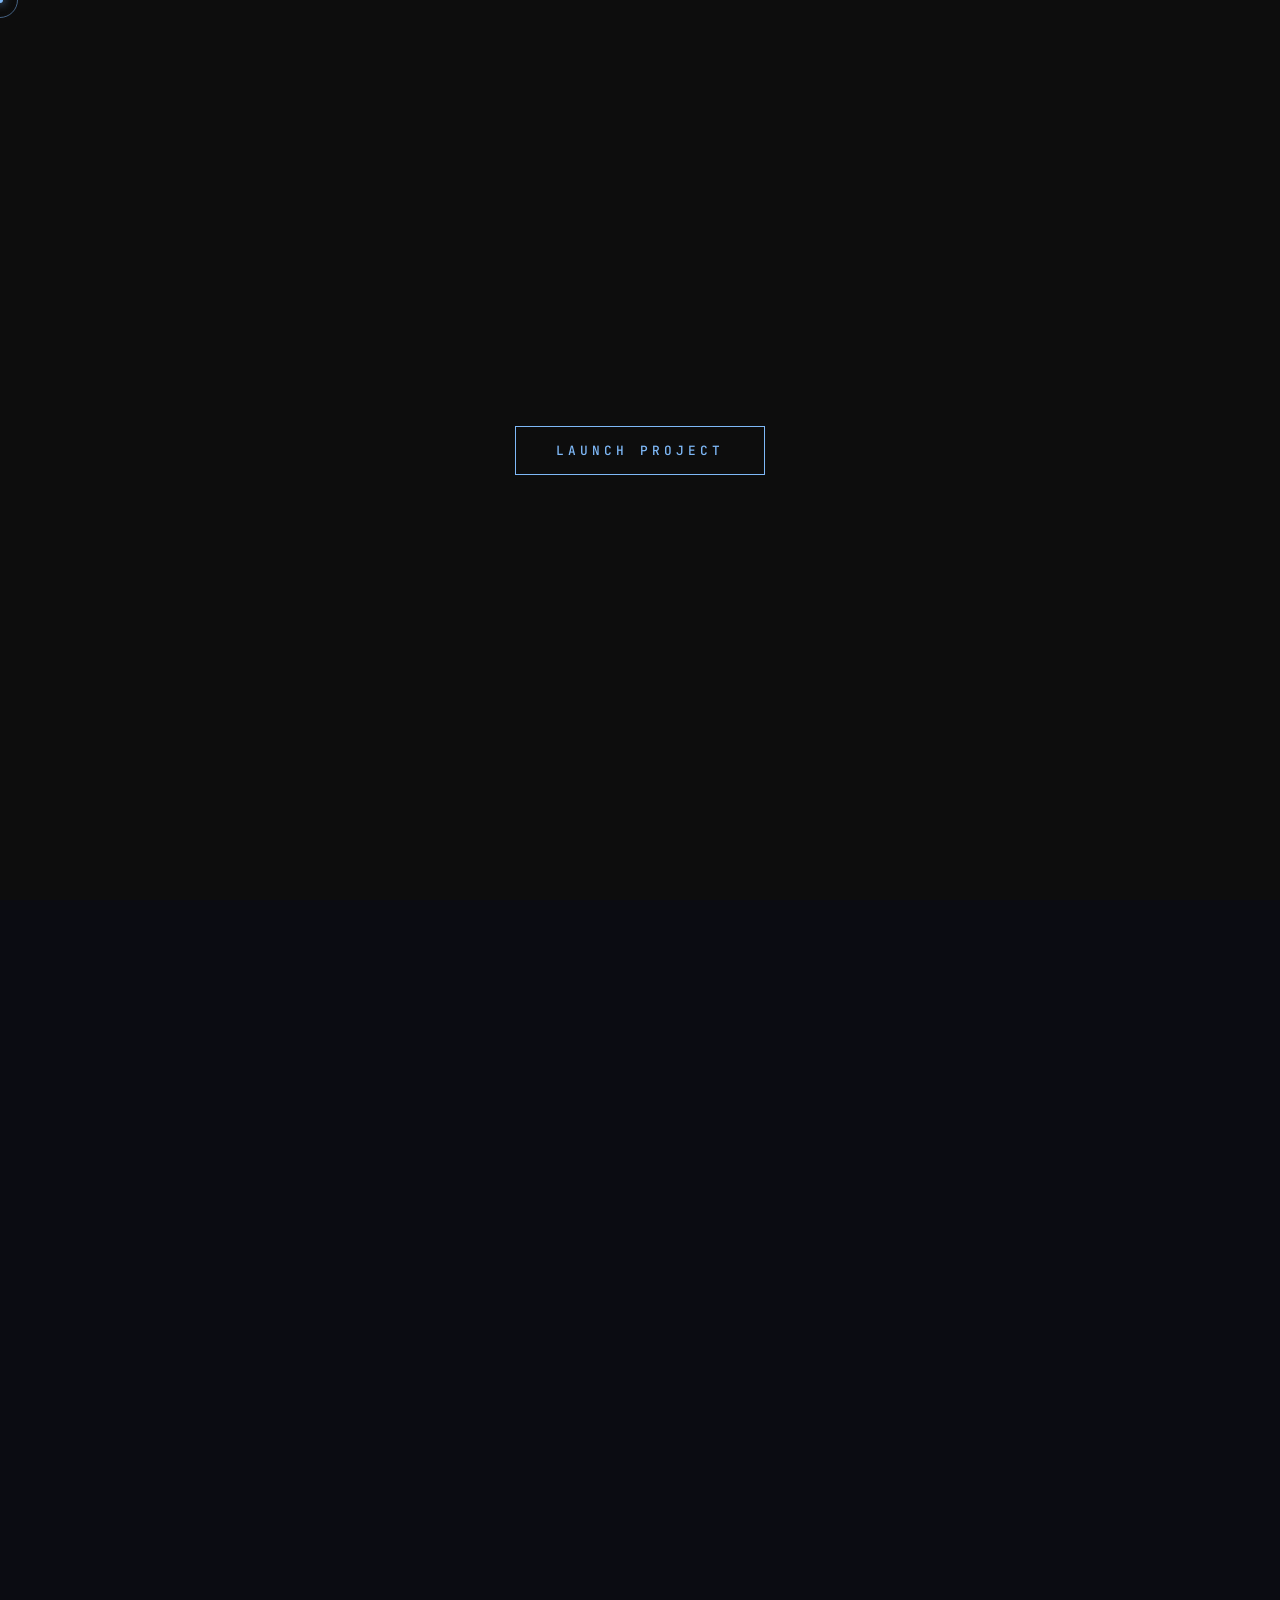
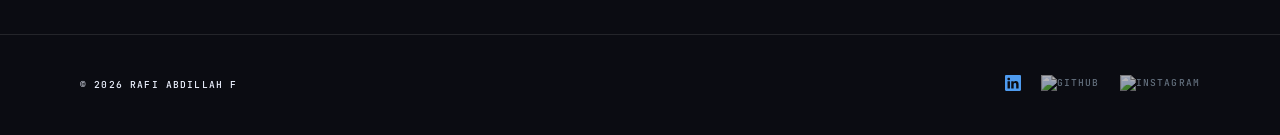
==== commit 78b85516: "add certif of claude 101" ====
--- a/index.html
+++ b/index.html
@@ -502,6 +502,23 @@
                             </div>
                         </div>
                     </div>
+
+                    <div class="cert-card" data-aos="zoom-in" data-aos-delay="600" data-id="A-101">
+                        <div class="cert-inner">
+                            <div class="cert-front">
+                                <div class="cert-status mono">VERIFIED</div>
+                                <div class="cert-content">
+                                    <span class="cert-issuer mono">ANTHROPIC</span>
+                                    <h3>Claude 101</h3>
+                                    <p class="mono">VERIFIED // 2025</p>
+                                </div>
+                                <div class="cert-glow"></div>
+                            </div>
+                            <div class="cert-back">
+                                <img src="assets/images/awards/claude101.jpg" alt="Sertifikat Claude 101" loading="lazy" width="300" height="200">
+                            </div>
+                        </div>
+                    </div>
                 </div>
             </div>
         </section>
@@ -545,7 +562,7 @@
                              data-category="02 // INFRASTRUCTURE"
                              data-tech="Laravel / Bootstrap / MySQL / PHP"
                              data-desc="An enterprise-grade complaint infrastructure. Designed to handle large volumes of data with institutional security protocols and automated reporting systems."
-                             data-gallery="assets/images/projects/sips/sips.png,assets/images/projects/sips/sips1.png"
+                             data-gallery="assets/images/projects/sips/sips.png,assets/images/projects/sips/sips1.png,assets/images/projects/sips/sips2.png"
                              data-link="#">
                             <div class="project-card-image">
                                 <img src="assets/images/projects/sips/sips.png" alt="SIPS">
@@ -562,9 +579,9 @@
                              data-i18n="project3"
                              data-title="HAJIKU "
                              data-category="03 // E-COMMERCE"
-                             data-tech="HTML / CSS / Javascrip"
+                             data-tech="HTML / CSS / Javascript"
                              data-desc="A food procurement ecosystem optimized for speed. Features real-time price comparisons, automated ordering, and a seamless mobile-first user experience."
-                             data-gallery="assets/images/projects/hajiku/hajiku.png,assets/images/projects/hajiku/hajiku1.pngx"
+                             data-gallery="assets/images/projects/hajiku/hajiku.png"
                              data-link="https://hajiku.vercel.app/">
                             <div class="project-card-image">
                                 <img src="assets/images/projects/hajiku/hajiku.png" alt="Hajiku ">
@@ -576,30 +593,49 @@
                             </div>
                         </div>
 
+
                         <!-- Project 4 -->
                         <div class="project-item" data-aos="fade-left" data-aos-delay="400" 
                              data-i18n="project4"
+                             data-title="AMSLE MAS BUDI"
+                             data-category="05 // UMKM WEBSITE"
+                             data-tech="Html / Css / JavaScript"
+                             data-desc="Website untuk memperkenalkan UMKM Amsle Mas Budi"
+                             data-gallery="assets/images/projects/amsle/amsle.png,assets/images/projects/amsle/amsle1.png,assets/images/projects/amsle/amsle2.png,assets/images/projects/amsle/amsle3.png"
+                             data-link="https://amsle-budi.vercel.app/">
+                            <div class="project-card-image">
+                                <img src="assets/images/projects/amsle/amsle.png" alt="Amsle Mas Budi">
+                            </div>
+                            <div class="project-card-content">
+                                <span class="mono" data-i18n="project4.category">04 // UMKM WEBSITE</span>
+                                <h3 data-i18n="project4.title">AMSLE MAS BUDI</h3>
+                                <p data-i18n="project4.preview">Website untuk memperkenalkan UMKM Amsle Mas Budi</p>
+                            </div>
+                        </div>
+
+                        <div class="project-item" data-aos="fade-left" data-aos-delay="400" 
+                             data-i18n="project5"
                              data-title="CASIVO HOME"
-                             data-category="04 // IOT DASHBOARD"
+                             data-category="05 // IOT DASHBOARD"
                              data-tech="React / ESP32 / MQTT / CSS3"
                              data-desc="The ultimate smart home dashboard. Centralizes all IoT devices into one beautiful, intuitive interface with automated scene control and energy monitoring."
-                             data-gallery="assets/images/projects/casivo/casivo.png,assets/images/projects/casivo/casivo1.png"
+                             data-gallery="assets/images/projects/casivo/casivo.png"
                              data-link="#">
                             <div class="project-card-image">
                                 <img src="assets/images/projects/casivo/casivo.png" alt="Casivo Home">
                             </div>
                             <div class="project-card-content">
-                                <span class="mono" data-i18n="project4.category">04 // IOT DASHBOARD</span>
-                                <h3 data-i18n="project4.title">CASIVO HOME</h3>
-                                <p data-i18n="project4.preview">Unified smart home automation.</p>
-                            </div>
-                        </div>
-
-                        <!-- Project 5 -->
+                                <span class="mono" data-i18n="project5.category">05 // IOT DASHBOARD</span>
+                                <h3 data-i18n="project5.title">CASIVO HOME</h3>
+                                <p data-i18n="project5.preview">Unified smart home automation.</p>
+                            </div>
+                        </div>
+
+                        <!-- Project 6 -->
                         <div class="project-item" data-aos="fade-left" data-aos-delay="500" 
-                             data-i18n="project5"
+                             data-i18n="project6"
                              data-title="CONVERTIFLY"
-                             data-category="05 // AI IMAGE SAAS"
+                             data-category="06 // AI IMAGE SAAS"
                              data-tech="Next.js / WebAssembly / AI / TypeScript"
                              data-desc="An advanced browser-based image processing suite featuring AI background removal, high-performance compression, and multi-format conversion. Engineered for total privacy with zero server-side storage and unlimited processing capabilities."
                              data-gallery="assets/images/projects/convertifly/convertifly.png,assets/images/projects/convertifly/convertifly1.png, assets/images/projects/convertifly/convertifly2.png,assets/images/projects/convertifly/convertifly3.png"
@@ -608,9 +644,9 @@
                                 <img src="assets/images/projects/convertifly/convertifly.png" alt="Convertifly">
                             </div>
                             <div class="project-card-content">
-                                <span class="mono" data-i18n="project5.category">05 // AI IMAGE SAAS</span>
-                                <h3 data-i18n="project5.title">CONVERTIFLY</h3>
-                                <p data-i18n="project5.preview">Fast and secure file conversion.</p>
+                                <span class="mono" data-i18n="project6.category">05 // AI IMAGE SAAS</span>
+                                <h3 data-i18n="project6.title">CONVERTIFLY</h3>
+                                <p data-i18n="project6.preview">Fast and secure file conversion.</p>
                             </div>
                         </div>
                 </div>
@@ -645,13 +681,13 @@
                             <div class="message-card message-card--featured ">
                                 <div class="message-card__glow"></div>
                                 <div class="message-card__quote-mark">"</div>
-                                <blockquote class="message-card__text">
+                                <blockquote class="message-card__text" data-i18n="messages.q1.text">
                                     First, solve the problem. Then, write the code.
                                 </blockquote>
                                 <div class="message-card__footer">
                                     <div class="message-card__source">
-                                        <span class="message-card__author">John Johnson</span>
-                                        <span class="message-card__origin mono">Software Engineering Wisdom</span>
+                                        <span class="message-card__author" data-i18n="messages.q1.author">John Johnson</span>
+                                        <span class="message-card__origin mono" data-i18n="messages.q1.origin">Software Engineering Wisdom</span>
                                     </div>
                                     <div class="message-card__index mono">001</div>
                                 </div>
@@ -661,13 +697,13 @@
                             <div class="message-card message-card--neon">
                                 <div class="message-card__glow"></div>
                                 <div class="message-card__quote-mark">"</div>
-                                <blockquote class="message-card__text">
+                                <blockquote class="message-card__text" data-i18n="messages.q2.text">
                                     So, as long as u can do everything you love, usahain ya pi
                                 </blockquote>
                                 <div class="message-card__footer">
                                     <div class="message-card__source">
-                                        <span class="message-card__author">A</span>
-                                        <span class="message-card__origin mono">Bandung, 2026</span>
+                                        <span class="message-card__author" data-i18n="messages.q2.author">A</span>
+                                        <span class="message-card__origin mono" data-i18n="messages.q2.origin">Bandung, 2026</span>
                                     </div>
                                     <div class="message-card__index mono">002</div>
                                 </div>
@@ -677,13 +713,13 @@
                             <div class="message-card message-card--neon ">
                                 <div class="message-card__glow"></div>
                                 <div class="message-card__quote-mark">"</div>
-                                <blockquote class="message-card__text">
+                                <blockquote class="message-card__text" data-i18n="messages.q3.text">
                                     let it flow aja pii, life must go on, yang datang pergi yang hilang diganti
                                 </blockquote>
                                 <div class="message-card__footer">
                                     <div class="message-card__source">
-                                        <span class="message-card__author">A</span>
-                                        <span class="message-card__origin mono">Bandung, 2026</span>
+                                        <span class="message-card__author" data-i18n="messages.q3.author">A</span>
+                                        <span class="message-card__origin mono" data-i18n="messages.q3.origin">Bandung, 2026</span>
                                     </div>
                                     <div class="message-card__index mono">003</div>
                                 </div>
@@ -693,13 +729,13 @@
                             <div class="message-card">
                                 <div class="message-card__glow"></div>
                                 <div class="message-card__quote-mark">"</div>
-                                <blockquote class="message-card__text">
+                                <blockquote class="message-card__text" data-i18n="messages.q4.text">
                                     kaka lakuin hobi kaka aja, gpercaya anak rpl
                                 </blockquote>
                                 <div class="message-card__footer">
                                     <div class="message-card__source">
-                                        <span class="message-card__author">S</span>
-                                        <span class="message-card__origin mono">Bondowoso, 2026</span>
+                                        <span class="message-card__author" data-i18n="messages.q4.author">S</span>
+                                        <span class="message-card__origin mono" data-i18n="messages.q4.origin">Bondowoso, 2026</span>
                                     </div>
                                     <div class="message-card__index mono">004</div>
                                 </div>
@@ -709,13 +745,13 @@
                             <div class="message-card message-card--accent message-card--neon">
                                 <div class="message-card__glow"></div>
                                 <div class="message-card__quote-mark">"</div>
-                                <blockquote class="message-card__text">
+                                <blockquote class="message-card__text" data-i18n="messages.q5.text">
                                     Kamu ini ketua kelas ga berguna!
                                 </blockquote>
                                 <div class="message-card__footer">
                                     <div class="message-card__source">
-                                        <span class="message-card__author">Ex. Kaproli</span>
-                                        <span class="message-card__origin mono">Bondowoso, 2025</span>
+                                        <span class="message-card__author" data-i18n="messages.q5.author">Ex. Kaproli</span>
+                                        <span class="message-card__origin mono" data-i18n="messages.q5.origin">Bondowoso, 2025</span>
                                     </div>
                                     <div class="message-card__index mono">005</div>
                                 </div>
@@ -725,13 +761,13 @@
                             <div class="message-card">
                                 <div class="message-card__glow"></div>
                                 <div class="message-card__quote-mark">"</div>
-                                <blockquote class="message-card__text">
+                                <blockquote class="message-card__text" data-i18n="messages.q6.text">
                                     Simplicity is the ultimate sophistication.
                                 </blockquote>
                                 <div class="message-card__footer">
                                     <div class="message-card__source">
-                                        <span class="message-card__author">Leonardo da Vinci</span>
-                                        <span class="message-card__origin mono">Renaissance Wisdom</span>
+                                        <span class="message-card__author" data-i18n="messages.q6.author">Leonardo da Vinci</span>
+                                        <span class="message-card__origin mono" data-i18n="messages.q6.origin">Renaissance Wisdom</span>
                                     </div>
                                     <div class="message-card__index mono">006</div>
                                 </div>
@@ -927,26 +963,25 @@
                     
                     <div class="p-modal-description-wrap">
                         <div class="desc-label mono" data-i18n="modal.desc">DESCRIPTION //</div>
-                        <p class="p-modal-desc" id="modal-project-desc">Project description goes here.</p>
+                        <p class="p-modal-desc" id="modal-project-desc">Project description</p>
                     </div>
 
                     <div class="p-modal-meta-grid">
                         <div class="meta-box">
                             <span class="meta-label mono" data-i18n="modal.tech">TECH_STACK</span>
-                            <span class="meta-value" id="modal-project-tech">React / Node.js</span>
+                            <span class="meta-value" id="modal-project-tech"></span>
                         </div>
                         <div class="meta-box">
                             <span class="meta-label mono" data-i18n="modal.status">STATUS</span>
-                            <span class="meta-value">LIVE_PRODUCTION</span>
+                            <span class="meta-value">PRODUCTION</span>
                         </div>
                     </div>
 
                     <div class="p-modal-footer-actions">
-                        <a href="#" target="_blank" class="p-launch-btn" id="modal-project-link">
-                            <span class="btn-shine"></span>
+                        <button type="button" class="p-launch-btn" id="modal-project-link">
                             <span class="btn-label mono" data-i18n="modal.launch">LAUNCH_PROJECT</span>
-                            <i data-lucide="external-link"></i>
-                        </a>
+                            <i data-lucide="rocket"></i>
+                        </button>
                     </div>
                 </div>
 
@@ -957,7 +992,6 @@
                             <span id="gallery-count">03_IMAGES</span>
                         </div>
                         <div class="p-modal-gallery" id="modal-project-gallery" data-lenis-prevent>
-                            <!-- Images will be injected here -->
                         </div>
                         <div class="gallery-nav-hint mono">SCROLL_TO_EXPLORE</div>
                     </div>
--- a/assets/css/style.css
+++ b/assets/css/style.css
@@ -2841,6 +2841,8 @@
     display: flex;
     flex-direction: column;
     justify-content: center;
+    position: relative;
+    z-index: 5;
 }
 
 .p-modal-title-area {
@@ -2929,17 +2931,20 @@
     padding: 22px 45px;
     background: var(--accent-primary);
     color: var(--bg-color);
-    text-decoration: none;
+    border: none;
+    cursor: pointer;
+    font-family: inherit;
     display: inline-flex;
     align-items: center;
     gap: 20px;
     border-radius: 4px;
     overflow: hidden;
     transition: all 0.4s var(--transition);
+
+    z-index: 5;
 }
 
 .p-launch-btn:hover {
-    transform: translateY(-5px);
     box-shadow: 0 20px 40px rgba(126, 184, 247, 0.2);
 }
 
@@ -3080,7 +3085,7 @@
         overflow-y: visible;
     }
 
-    .p-modal-info {
+    .p-modal-content-left {
         padding: 40px 25px 60px;
         order: 2;
         border-left: none;
@@ -3088,7 +3093,7 @@
         overflow-y: visible;
     }
 
-    .p-modal-info h2 { font-size: 2.8rem; }
+    .p-modal-content-left h2 { font-size: 2.8rem; }
     
     .p-modal-close-wrap {
         top: 15px;
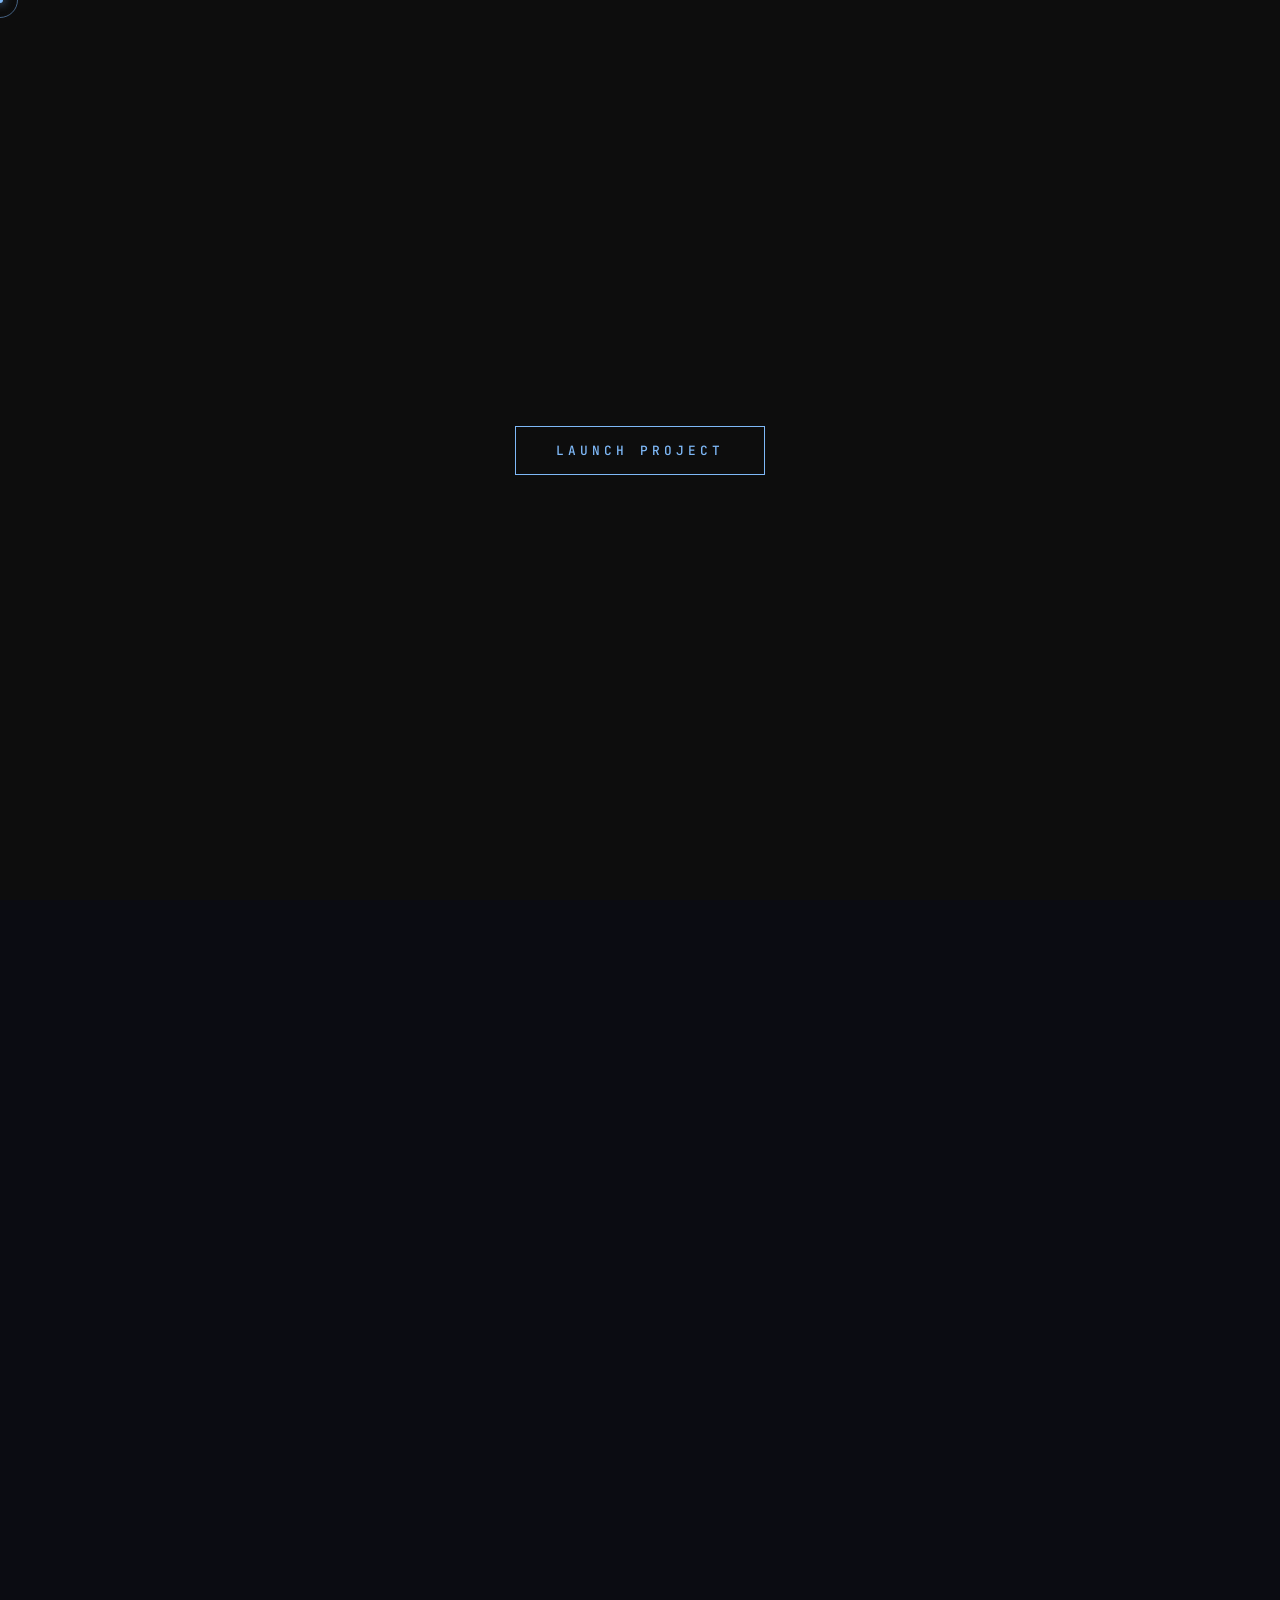
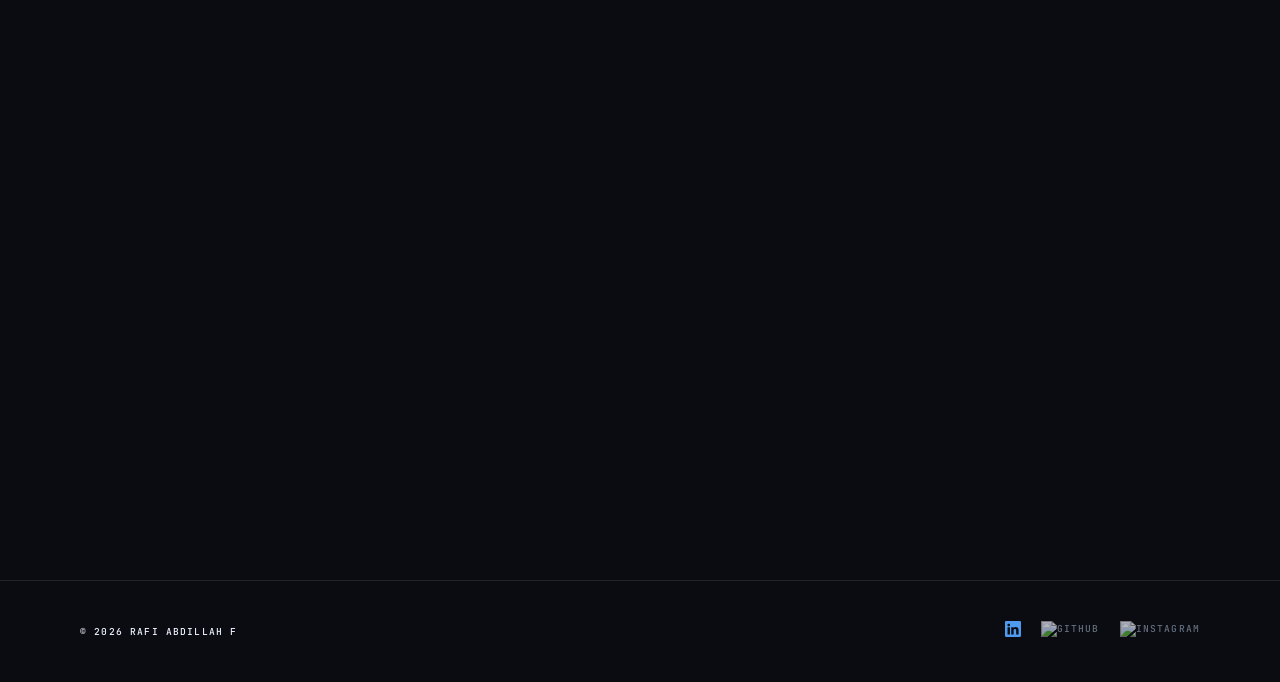
==== commit 402cb28d: "add claude cowork" ====
--- a/index.html
+++ b/index.html
@@ -519,6 +519,65 @@
                             </div>
                         </div>
                     </div>
+
+                    <div class="cert-card" data-aos="zoom-in" data-aos-delay="700" data-id="A-CODE">
+                        <div class="cert-inner">
+                            <div class="cert-front">
+                                <div class="cert-status mono">VERIFIED</div>
+                                <div class="cert-content">
+                                    <span class="cert-issuer mono">ANTHROPIC</span>
+                                    <h3>Claude Code</h3>
+                                    <p class="mono">VERIFIED // 2025</p>
+                                </div>
+                                <div class="cert-glow"></div>
+                            </div>
+                            <div class="cert-back">
+                                <img src="assets/images/awards/Claude Code.jpg" alt="Sertifikat Claude Code" loading="lazy" width="300" height="200">
+                            </div>
+                        </div>
+                    </div>
+
+                    <div class="cert-card" data-aos="zoom-in" data-aos-delay="800" data-id="A-CODE-ACT">
+                        <div class="cert-inner">
+                            <div class="cert-front">
+                                <div class="cert-status mono">VERIFIED</div>
+                                <div class="cert-content">
+                                    <span class="cert-issuer mono">ANTHROPIC</span>
+                                    <h3>Claude Code in Action</h3>
+                                    <p class="mono">VERIFIED // 2026</p>
+                                </div>
+                                <div class="cert-glow"></div>
+                            </div>
+                            <div class="cert-back">
+                                <img src="assets/images/awards/claudecodeinaction.jpg" alt="Sertifikat Claude Code in Action" loading="lazy" width="300" height="200">
+                            </div>
+                        </div>
+                    </div>
+
+                    <div class="cert-card" data-aos="zoom-in" data-aos-delay="900" data-id="A-COWORK">
+                        <div class="cert-inner">
+                            <div class="cert-front">
+                                <div class="cert-status mono">VERIFIED</div>
+                                <div class="cert-content">
+                                    <span class="cert-issuer mono">ANTHROPIC</span>
+                                    <h3>Claude Cowork</h3>
+                                    <p class="mono">VERIFIED // 2026</p>
+                                </div>
+                                <div class="cert-glow"></div>
+                            </div>
+                            <div class="cert-back">
+                                <img src="assets/images/awards/claudecowork.jpg" alt="Sertifikat Claude Cowork" loading="lazy" width="300" height="200">
+                            </div>
+                        </div>
+                    </div>
+                </div>
+
+                <div class="projects-footer" style="text-align: center; margin-top: 50px;">
+                    <a href="certificates.html" class="secondary-btn mono" style="padding: 15px 40px; margin: 0 auto; display: inline-flex; text-decoration: none;">
+                        <span class="btn-decor tl-decor"></span>
+                        <span class="btn-decor br-decor"></span>
+                        <span class="btn-text" data-i18n="credentials.view_all">VIEW ALL CREDENTIALS //</span>
+                    </a>
                 </div>
             </div>
         </section>
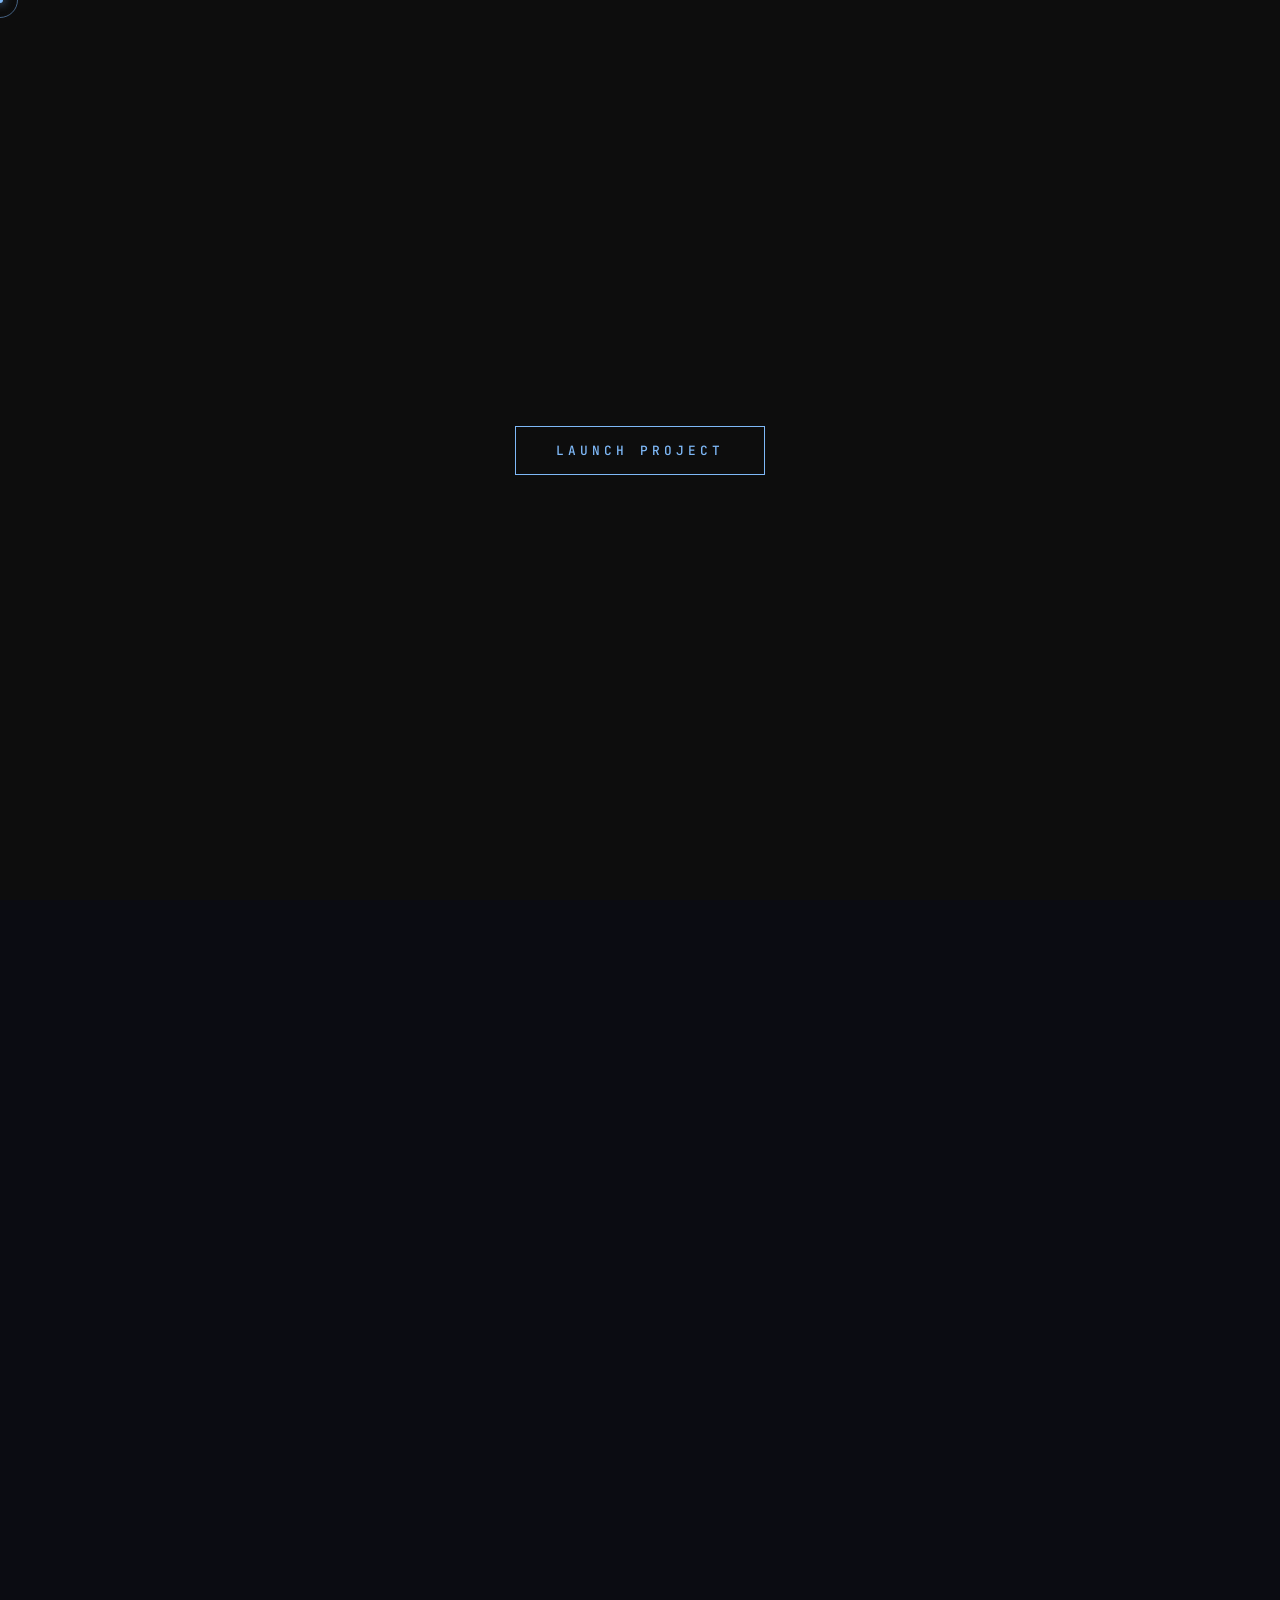
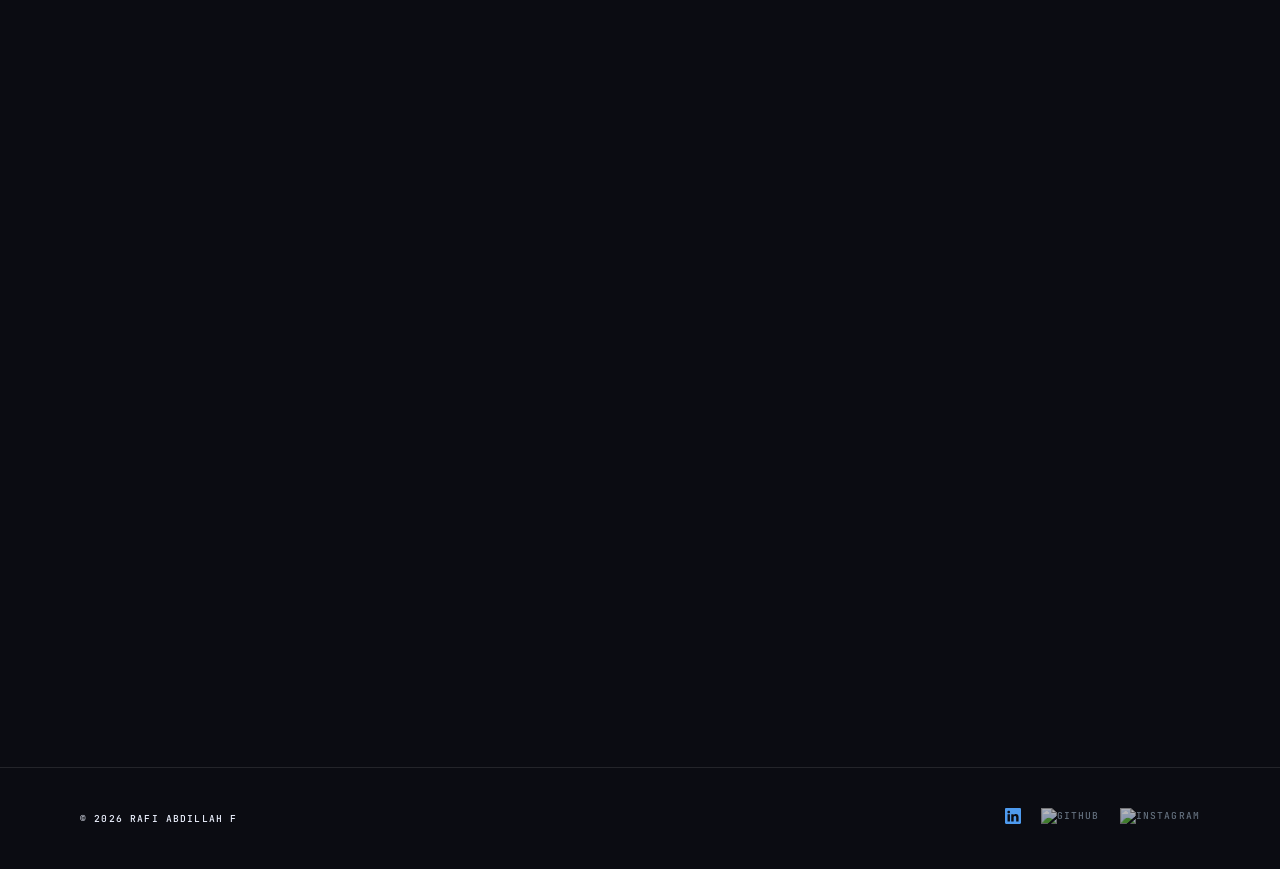
==== commit 8d6a5d95: "change certificates" ====
--- a/index.html
+++ b/index.html
@@ -400,184 +400,27 @@
         <section id="certificates" class="section reveal-section" data-aos="fade-up">
             <div class="container">
                 <h2 class="label mono" data-aos="fade-right" data-i18n="credentials.title">04 // CREDENTIALS</h2>
-                <div class="cert-grid">
-                    <div class="cert-card" data-aos="zoom-in" data-aos-delay="100" data-id="A-001">
-                        <div class="cert-inner">
-                            <div class="cert-front">
-                                <div class="cert-status mono">PIAGAM PENGHARGAAN</div>
-                                <div class="cert-content">
-                                    <span class="cert-issuer mono">INNOTECH COMPETITION</span>
-                                    <h3>Innovation & Technology Award</h3>
-                                    <p class="mono">ACHIEVEMENT // 2025</p>
-                                </div>
-                                <div class="cert-glow"></div>
-                            </div>
-                            <div class="cert-back">
-                                <img src="assets/images/awards/Innotech.jpeg" alt="Piagam Innotech" loading="lazy" width="300" height="200">
-                            </div>
-                        </div>
-                    </div>
-
-                    <div class="cert-card" data-aos="zoom-in" data-aos-delay="200" data-id="C-024">
-                        <div class="cert-inner">
-                            <div class="cert-front">
-                                <div class="cert-status mono">COMPETITION</div>
-                                <div class="cert-content">
-                                    <span class="cert-issuer mono">ISAC COMMUNITY</span>
-                                    <h3>UI/UX Design Excellence</h3>
-                                    <p class="mono">VERIFIED // 2025</p>
-                                </div>
-                                <div class="cert-glow"></div>
-                            </div>
-                            <div class="cert-back">
-                                <img src="assets/images/awards/UIIX ISAC.jpg" alt="Sertifikat ISAC" loading="lazy" width="300" height="200">
-                            </div>
-                        </div>
-                    </div>
-
-                    <div class="cert-card" data-aos="zoom-in" data-aos-delay="300" data-id="S-IC6">
-                        <div class="cert-inner">
-                            <div class="cert-front">
-                                <div class="cert-status mono">PROGRAM</div>
-                                <div class="cert-content">
-                                    <span class="cert-issuer mono">SAMSUNG INNOVATION CAMPUS</span>
-                                    <h3>SIC Batch 6 Completion</h3>
-                                    <p class="mono">CERTIFIED // 2024</p>
-                                </div>
-                                <div class="cert-glow"></div>
-                            </div>
-                            <div class="cert-back">
-                                <img src="assets/images/awards/SIC6.jpg" alt="Sertifikat SIC" loading="lazy" width="300" height="200">
-                            </div>
-                        </div>
-                    </div>
-
-                    <div class="cert-card" data-aos="zoom-in" data-aos-delay="400" data-id="L-PY3">
-                        <div class="cert-inner">
-                            <div class="cert-front">
-                                <div class="cert-status mono">TECHNICAL</div>
-                                <div class="cert-content">
-                                    <span class="cert-issuer mono">LATIKA ACADEMY</span>
-                                    <h3>Python Programming Mastery</h3>
-                                    <p class="mono">ISSUED // 2025</p>
-                                </div>
-                                <div class="cert-glow"></div>
-                            </div>
-                            <div class="cert-back">
-                                <img src="assets/images/awards/Latika Python.jpg" alt="Sertifikat Latika Python" loading="lazy" width="300" height="200">
-                            </div>
-                        </div>
-                    </div>
-
-                    <div class="cert-card" data-aos="zoom-in" data-aos-delay="500">
-                        <div class="cert-inner">
-                            <div class="cert-front">
-                                <div class="cert-status mono">VERIFIED</div>
-                                <div class="cert-content">
-                                    <span class="cert-issuer mono">LATIKA COMPETITION</span>
-                                    <h3>Core Tech Fundamentals</h3>
-                                    <p class="mono">VERIFIED // 2025</p>
-                                </div>
-                                <div class="cert-glow"></div>
-                            </div>
-                            <div class="cert-back">
-                                <img src="assets/images/awards/Latika.jpg" alt="Sertifikat Latika" loading="lazy" width="300" height="200">
-                            </div>
-                        </div>
-                    </div>
-
-                    <div class="cert-card" data-aos="zoom-in" data-aos-delay="500">
-                        <div class="cert-inner">
-                            <div class="cert-front">
-                                <div class="cert-status mono">VERIFIED</div>
-                                <div class="cert-content">
-                                    <span class="cert-issuer mono">MAHAVATION 2025</span>
-                                    <h3>IoT Innovation</h3>
-                                    <p class="mono">VERIFIED // 2025</p>
-                                </div>
-                                <div class="cert-glow"></div>
-                            </div>
-                            <div class="cert-back">
-                                <img src="assets/images/awards/mahavation.png" alt="Sertifikat Mahavation" loading="lazy" width="300" height="200">
-                            </div>
-                        </div>
-                    </div>
-
-                    <div class="cert-card" data-aos="zoom-in" data-aos-delay="600" data-id="A-101">
-                        <div class="cert-inner">
-                            <div class="cert-front">
-                                <div class="cert-status mono">VERIFIED</div>
-                                <div class="cert-content">
-                                    <span class="cert-issuer mono">ANTHROPIC</span>
-                                    <h3>Claude 101</h3>
-                                    <p class="mono">VERIFIED // 2025</p>
-                                </div>
-                                <div class="cert-glow"></div>
-                            </div>
-                            <div class="cert-back">
-                                <img src="assets/images/awards/claude101.jpg" alt="Sertifikat Claude 101" loading="lazy" width="300" height="200">
-                            </div>
-                        </div>
-                    </div>
-
-                    <div class="cert-card" data-aos="zoom-in" data-aos-delay="700" data-id="A-CODE">
-                        <div class="cert-inner">
-                            <div class="cert-front">
-                                <div class="cert-status mono">VERIFIED</div>
-                                <div class="cert-content">
-                                    <span class="cert-issuer mono">ANTHROPIC</span>
-                                    <h3>Claude Code</h3>
-                                    <p class="mono">VERIFIED // 2025</p>
-                                </div>
-                                <div class="cert-glow"></div>
-                            </div>
-                            <div class="cert-back">
-                                <img src="assets/images/awards/Claude Code.jpg" alt="Sertifikat Claude Code" loading="lazy" width="300" height="200">
-                            </div>
-                        </div>
-                    </div>
-
-                    <div class="cert-card" data-aos="zoom-in" data-aos-delay="800" data-id="A-CODE-ACT">
-                        <div class="cert-inner">
-                            <div class="cert-front">
-                                <div class="cert-status mono">VERIFIED</div>
-                                <div class="cert-content">
-                                    <span class="cert-issuer mono">ANTHROPIC</span>
-                                    <h3>Claude Code in Action</h3>
-                                    <p class="mono">VERIFIED // 2026</p>
-                                </div>
-                                <div class="cert-glow"></div>
-                            </div>
-                            <div class="cert-back">
-                                <img src="assets/images/awards/claudecodeinaction.jpg" alt="Sertifikat Claude Code in Action" loading="lazy" width="300" height="200">
-                            </div>
-                        </div>
-                    </div>
-
-                    <div class="cert-card" data-aos="zoom-in" data-aos-delay="900" data-id="A-COWORK">
-                        <div class="cert-inner">
-                            <div class="cert-front">
-                                <div class="cert-status mono">VERIFIED</div>
-                                <div class="cert-content">
-                                    <span class="cert-issuer mono">ANTHROPIC</span>
-                                    <h3>Claude Cowork</h3>
-                                    <p class="mono">VERIFIED // 2026</p>
-                                </div>
-                                <div class="cert-glow"></div>
-                            </div>
-                            <div class="cert-back">
-                                <img src="assets/images/awards/claudecowork.jpg" alt="Sertifikat Claude Cowork" loading="lazy" width="300" height="200">
-                            </div>
-                        </div>
-                    </div>
-                </div>
-
-                <div class="projects-footer" style="text-align: center; margin-top: 50px;">
-                    <a href="certificates.html" class="secondary-btn mono" style="padding: 15px 40px; margin: 0 auto; display: inline-flex; text-decoration: none;">
-                        <span class="btn-decor tl-decor"></span>
-                        <span class="btn-decor br-decor"></span>
-                        <span class="btn-text" data-i18n="credentials.view_all">VIEW ALL CREDENTIALS //</span>
-                    </a>
+                <div class="cert-cta-wrap" data-aos="fade-up">
+                    <div class="cert-cta-content">
+                        <h3 class="display-title" data-aos="fade-up" style="font-size: clamp(2rem, 5vw, 3.5rem); margin-bottom: 20px;">CERTIFICATION ARCHIVE</h3>
+                        <p class="mono" data-aos="fade-up" style="max-width: 600px; margin-bottom: 30px; opacity: 0.7; line-height: 1.8;">
+                            A COMPREHENSIVE COLLECTION OF VERIFIED TECHNICAL CERTIFICATIONS, COMPETITION AWARDS, AND ACADEMIC ACHIEVEMENTS.
+                        </p>
+                        <div class="tech-stats mono" data-aos="fade-up" style="margin-bottom: 40px; opacity: 0.8;">
+                            <span>[TOTAL_RECORDS: 10+]</span>
+                            <span>[VERIFICATION: ACTIVE]</span>
+                        </div>
+                        <a href="certificates" class="glowbutton" style="margin-top: 20px;">
+                            <span data-i18n="credentials.view_all">VIEW FULL ARCHIVE //</span>
+                        </a>
+                    </div>
+                    <div class="cert-cta-visual" data-aos="fade-left">
+                         <div class="cert-visual-stack">
+                            <div class="cert-v-card c1"></div>
+                            <div class="cert-v-card c2"></div>
+                            <div class="cert-v-card c3"></div>
+                         </div>
+                    </div>
                 </div>
             </div>
         </section>
--- a/assets/css/style.css
+++ b/assets/css/style.css
@@ -4019,3 +4019,80 @@
         display: none;
     }
 }
+
+/* CERTIFICATE CTA BANNER */
+.cert-cta-wrap {
+    display: grid;
+    grid-template-columns: 1fr 1fr;
+    gap: 60px;
+    align-items: center;
+    background: var(--surface);
+    border: 1px solid var(--glass-border);
+    padding: 80px;
+    border-radius: 40px;
+    position: relative;
+    overflow: hidden;
+    box-shadow: var(--card-shadow);
+}
+
+.cert-cta-wrap::before {
+    content: '';
+    position: absolute;
+    top: 0;
+    left: 0;
+    width: 100%;
+    height: 100%;
+    background: radial-gradient(circle at 100% 0%, var(--accent-glow) 0%, transparent 50%);
+    pointer-events: none;
+}
+
+.cert-cta-visual {
+    position: relative;
+    height: 300px;
+    display: flex;
+    justify-content: center;
+    align-items: center;
+}
+
+.cert-visual-stack {
+    position: relative;
+    width: 240px;
+    height: 160px;
+}
+
+.cert-v-card {
+    position: absolute;
+    width: 100%;
+    height: 100%;
+    background: var(--glass);
+    border: 1px solid var(--glass-border);
+    border-radius: 12px;
+    backdrop-filter: blur(10px);
+    transition: all 0.6s var(--transition);
+}
+
+.cert-v-card.c1 { transform: rotate(-10deg) translate(-20px, -10px); z-index: 1; border-color: var(--accent-glow); }
+.cert-v-card.c2 { transform: rotate(5deg) translate(10px, 5px); z-index: 2; border-color: var(--glass-border-bright); }
+.cert-v-card.c3 { transform: rotate(0deg); z-index: 3; border-color: var(--accent-primary); box-shadow: 0 0 30px var(--accent-glow); }
+
+.cert-cta-wrap:hover .cert-v-card.c1 { transform: rotate(-20deg) translate(-40px, -30px); opacity: 0.5; }
+.cert-cta-wrap:hover .cert-v-card.c2 { transform: rotate(15deg) translate(30px, -10px); opacity: 0.8; }
+.cert-cta-wrap:hover .cert-v-card.c3 { transform: scale(1.05) translateY(-10px); }
+
+@media (max-width: 992px) {
+    .cert-cta-wrap {
+        grid-template-columns: 1fr;
+        padding: 50px 30px;
+        text-align: center;
+        gap: 40px;
+    }
+    .cert-cta-content {
+        display: flex;
+        flex-direction: column;
+        align-items: center;
+    }
+    .cert-cta-visual {
+        order: -1;
+        height: 200px;
+    }
+}
